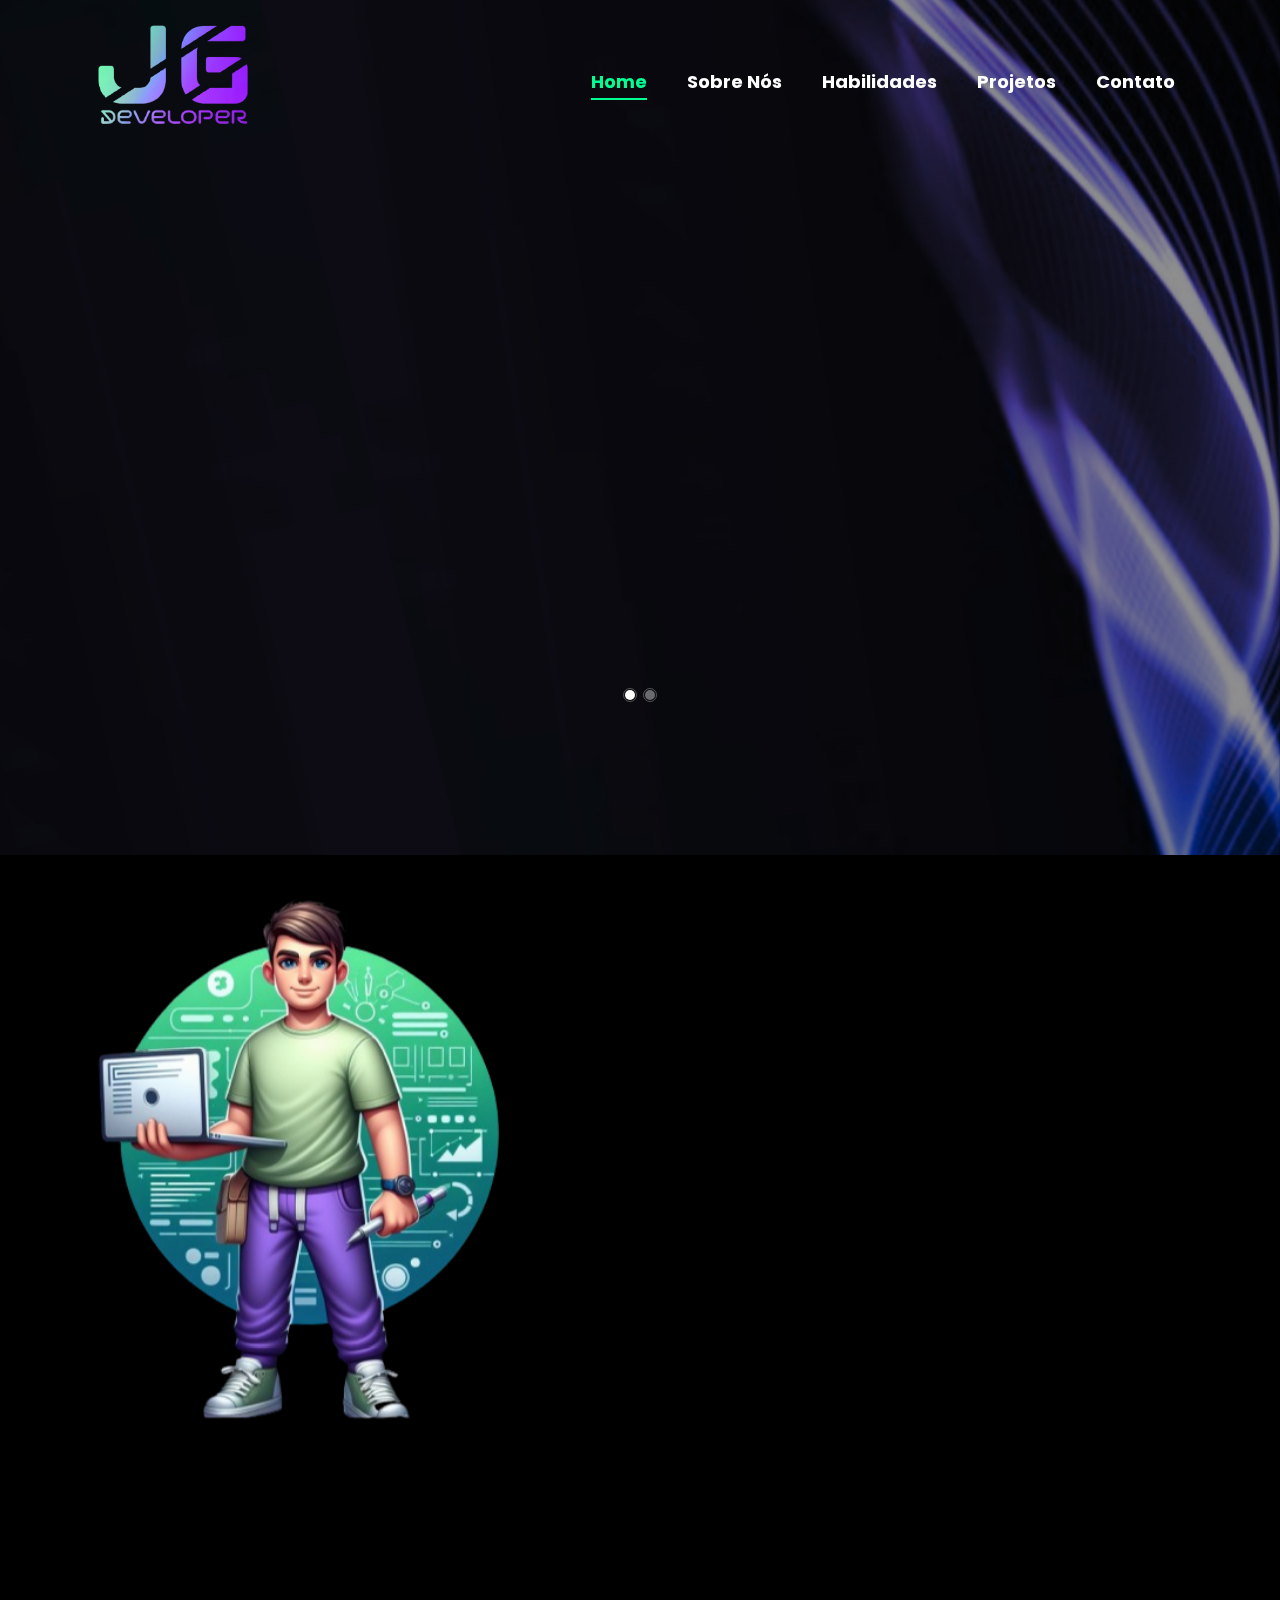
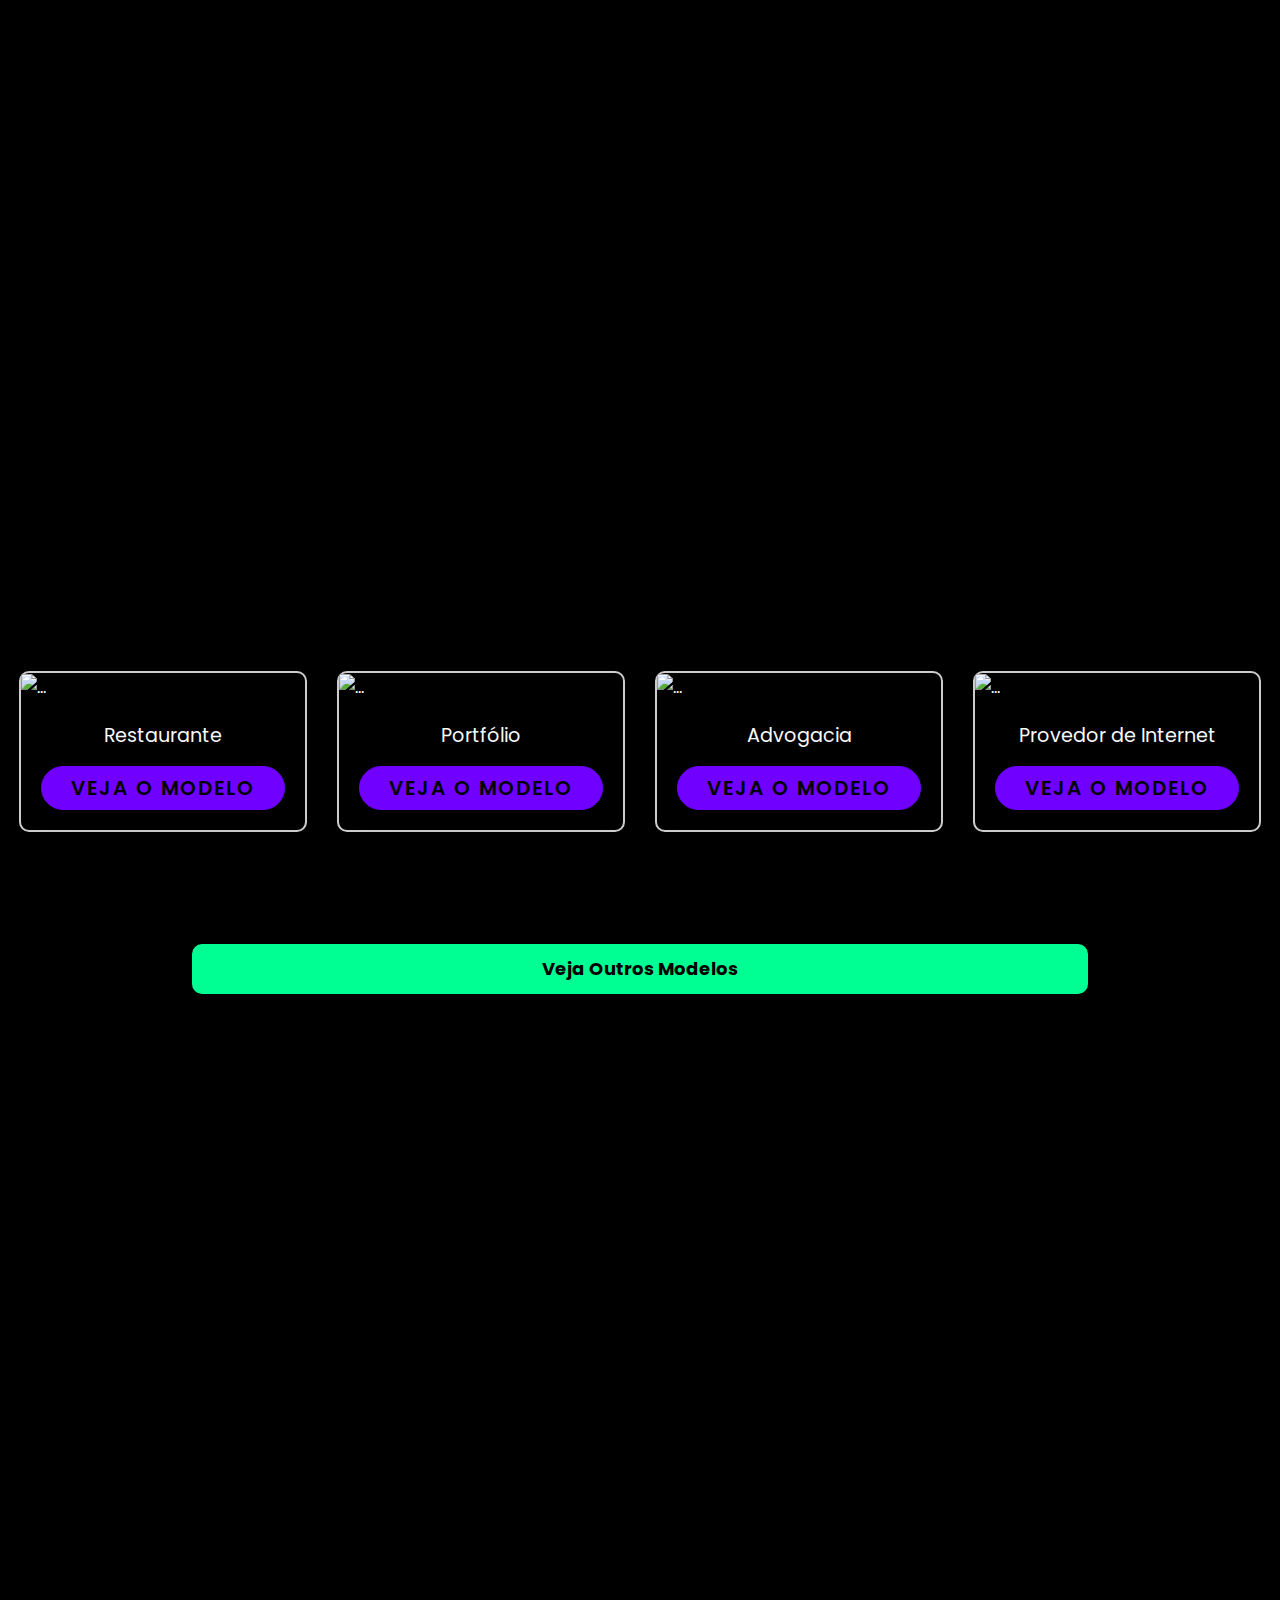
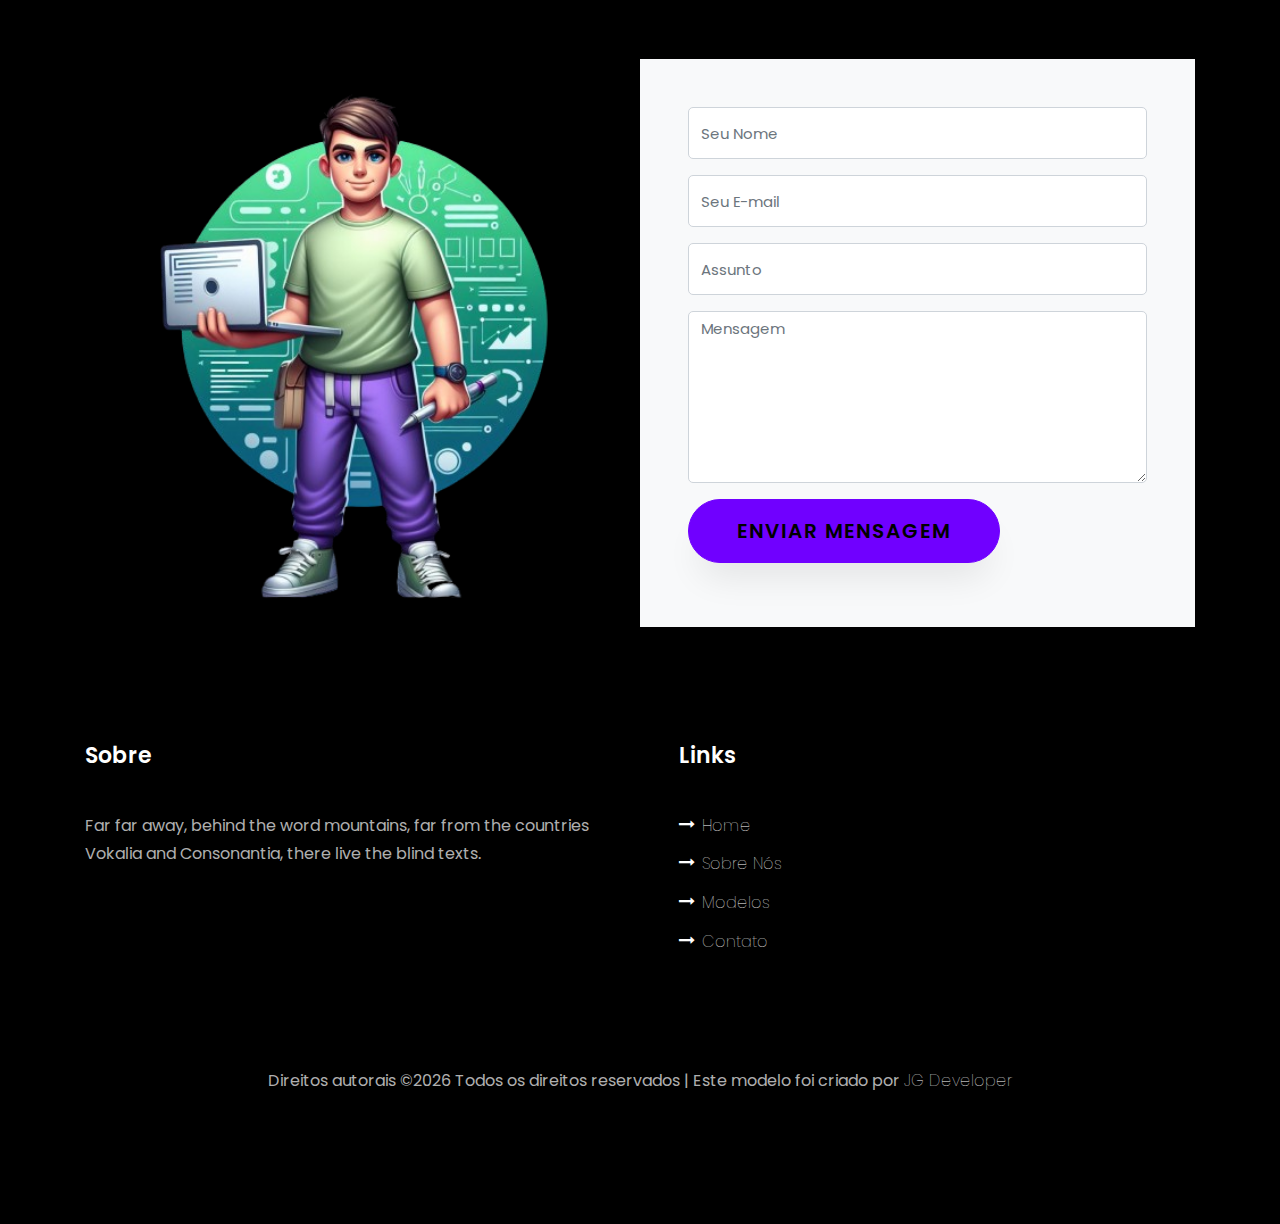
==== index.html @ 8cc82206 "Add files via upload" ====
<!DOCTYPE html>
<html lang="en">
  <head>
    <title>JG Developer | Construindo seu futuro digital 🚀</title>
    <meta charset="utf-8">
    <meta name="viewport" content="width=device-width, initial-scale=1, shrink-to-fit=no">
    
    <link href="https://fonts.googleapis.com/css?family=Poppins:100,200,300,400,500,600,700,800,900" rel="stylesheet">

    <!-- <link rel="stylesheet" href="css/open-iconic-bootstrap.min.css"> -->
    <link rel="stylesheet" href="css/animate.css">
    
    <link rel="stylesheet" href="css/owl.carousel.min.css">
    <link rel="stylesheet" href="css/owl.theme.default.min.css">
    <link rel="stylesheet" href="css/magnific-popup.css">

    <link rel="stylesheet" href="css/aos.css">

    <link rel="stylesheet" href="css/ionicons.min.css">
    <link href="https://cdn.jsdelivr.net/npm/bootstrap@5.3.2/dist/css/bootstrap.min.css" rel="stylesheet" integrity="sha384-T3c6CoIi6uLrA9TneNEoa7RxnatzjcDSCmG1MXxSR1GAsXEV/Dwwykc2MPK8M2HN" crossorigin="anonymous">
    <link rel="stylesheet" href="css/flaticon.css">
    <link rel="stylesheet" href="css/icomoon.css">
    <link rel="stylesheet" href="css/style.css">

	<link rel="preconnect" href="https://fonts.googleapis.com">
<link rel="preconnect" href="https://fonts.gstatic.com" crossorigin>
<link href="https://fonts.googleapis.com/css2?family=Poppins:ital,wght@0,100;0,200;0,300;0,400;0,500;0,600;0,700;0,800;0,900;1,100;1,200;1,300;1,400;1,500;1,600;1,700;1,800;1,900&display=swap" rel="stylesheet">
	<link rel="shortcut icon" href="images/favicon_io/android-chrome-192x192.png" type="image/x-icon">
  </head>
  <body data-spy="scroll" data-target=".site-navbar-target" data-offset="300">
	  
	  
    <nav class="navbar navbar-expand-lg navbar-dark ftco_navbar ftco-navbar-light site-navbar-target" id="ftco-navbar">
	    <div class="container">
	      <a class="navbar-brand" href="index.html"><img style="width: 170px;" src="images/logo-colorida.png" alt=""></a>
	      <button class="navbar-toggler js-fh5co-nav-toggle fh5co-nav-toggle" type="button" data-toggle="collapse" data-target="#ftco-nav" aria-controls="ftco-nav" aria-expanded="false" aria-label="Toggle navigation">
	        <span class="oi oi-menu"></span> Menu
	      </button>

	      <div class="collapse navbar-collapse" id="ftco-nav">
	        <ul class="navbar-nav nav ml-auto">
	          <li class="nav-item"><a href="#home-section" class="nav-link"><span>Home</span></a></li>
	          <li class="nav-item"><a href="#about-section" class="nav-link"><span>Sobre Nós</span></a></li>
	          <li class="nav-item"><a href="#skills-section" class="nav-link"><span>Habilidades</span></a></li>
	          <li class="nav-item"><a href="#blog-section" class="nav-link"><span>Projetos</span></a></li>
	          <li class="nav-item"><a href="#contact-section" class="nav-link"><span>Contato</span></a></li>
	        </ul>
	      </div>
	    </div>
	  </nav>
	  <section id="home-section" class="hero">
		  <div class="home-slider  owl-carousel">
	      <div class="slider-item" style="background-image:url(images/bg.png);">
	      	<div class="overlay"></div>
	        <div class="container">
	          <div class="row d-md-flex no-gutters slider-text align-items-end justify-content-end" data-scrollax-parent="true">
				<div class="one-third js-fullheight order-md-last img">

	          		<div class="overlay"></div>
	          	</div>
		          <div class="one-forth d-flex  align-items-center ftco-animate" data-scrollax=" properties: { translateY: '70%' }">
		          	<!-- <div class="text">
		          		<span class="subheading">Hello!</span>
			            <h1 class="mb-4 mt-3">I'm <span>Clark Thompson</span></h1>
			            <h2 class="mb-4">A Freelance Web Designer</h2>
			            <p><a href="#" class="btn btn-primary py-3 px-4">Hire me</a> <a href="#" class="btn btn-white btn-outline-white py-3 px-4">My works</a></p>
		            </div> -->
					<div class="text">
						<!-- <span class="subheading">Hello!</span> -->
					  <h1 class="mb-4 mt-3"> <span>Construindo o futuro digital.</span></h1>
					  <h2 class="mb-4">Explore nosso potencial digital.</h2>
					  <p><a href="#" class="btn btn-primary py-3 px-4">Fazer Contação</a> <a href="#" class="btn btn-white btn-outline-white py-3 px-4">Nossos Trabalhos</a></p>
				  </div>
		          </div>
	        	</div>
	        </div>
	      </div>

	      <div class="slider-item"  style="background-image:url(images/bg2.png);">
	      	<div class="overlay"></div>
	        <div class="container">
	          <div class="row d-flex no-gutters slider-text align-items-end justify-content-end" data-scrollax-parent="true">
	          	<div class="one-third js-fullheight order-md-last img">
	          		<div class="overlay"></div>
	          	</div>
		          <div class="one-forth d-flex align-items-center ftco-animate" data-scrollax=" properties: { translateY: '70%' }">
					<div class="text">
						<h1 class="mb-4 mt-3"><span>Construindo o Sucesso Digital</span></h1>
						<h2 class="mb-4">Desbloqueie Seu Potencial Digital</h2>
						<p><a href="#" class="btn btn-primary py-3 px-4">Comece Agora</a> <a href="#" class="btn btn-white btn-outline-white py-3 px-4">Ver Projetos</a></p>
					</div>
		          </div>
	        	</div>
	        </div>
	      </div>
	    </div>
    </section>

	<section class="ftco-about img ftco-section ftco-no-pb" id="about-section">
		<div class="container">
			<div class="row d-flex">
				<div class="col-md-6 col-lg-5 d-flex">
					<div class="img-about img d-flex align-items-stretch">
						<div class="overlay"></div>
						<div class="img d-flex align-self-stretch align-items-center" style="background-image:url(images/bg_1.png);"></div>
					</div>
				</div>
				<div class="col-md-6 col-lg-7 pl-lg-5 pb-5">
					<div class="row justify-content-start pb-3">
						<div class="col-md-12 heading-section ftco-animate">
							<h1 class="big">Sobre</h1>
							<h2 class="mb-4">Sobre Noós</h2>
							<h5>Somos desenvolvedores web apaixonados pela arte de criar experiências digitais envolventes e funcionais. Com uma sólida formação em tecnologia da informação e anos de experiência prática</h5>
							<ul class="about-info mt-4 px-md-0 px-2">
								<li class="d-flex"><span>Nome:</span> <span>JG Developer</span></li>
								<li class="d-flex"><span>Telefone:</span> <span>+37 9 9906-6606</span></li>
								<li class="d-flex"><span>Email:</span> <span>contato@jgdeveloper.com.br</span></li>
							</ul>
						</div>
					</div>
					<div class="counter-wrap ftco-animate d-flex mt-md-3">
						<div class="text">
							<p class="mb-4">
								<span class="number" data-number="50">0</span>
								<span>Projetos completos</span>
							</p>
							<p><a href="#" class="btn btn-primary py-3 px-3">Fazer Cotação</a></p>
						</div>
					</div>
				</div>
			</div>
		</div>
	</section>
	
    <!-- <section class="ftco-section ftco-no-pb" id="resume-section">
    	<div class="container">
    		<div class="row justify-content-center pb-5">
          <div class="col-md-10 heading-section text-center ftco-animate">
          	<h1 class="big big-2">Resume</h1>
            <h2 class="mb-4">Resume</h2>
            <p>A small river named Duden flows by their place and supplies it with the necessary regelialia. It is a paradisematic country, in which roasted parts of sentences fly into your mouth.</p>
          </div>
        </div>
    		<div class="row">
    			<div class="col-md-6">
    				<div class="resume-wrap ftco-animate">
    					<span class="date">2014-2015</span>
    					<h2>Master Degree of Design</h2>
    					<span class="position">Cambridge University</span>
    					<p class="mt-4">A small river named Duden flows by their place and supplies it with the necessary regelialia. It is a paradisematic country, in which roasted parts of sentences fly into your mouth.</p>
    				</div>
    				<div class="resume-wrap ftco-animate">
    					<span class="date">2014-2015</span>
    					<h2>Bachelor's Degree of C.A</h2>
    					<span class="position">Cambridge University</span>
    					<p class="mt-4">A small river named Duden flows by their place and supplies it with the necessary regelialia. It is a paradisematic country, in which roasted parts of sentences fly into your mouth.</p>
    				</div>
    				<div class="resume-wrap ftco-animate">
    					<span class="date">2014-2015</span>
    					<h2>Diploma in Computer</h2>
    					<span class="position">Cambridge University</span>
    					<p class="mt-4">A small river named Duden flows by their place and supplies it with the necessary regelialia. It is a paradisematic country, in which roasted parts of sentences fly into your mouth.</p>
    				</div>
    			</div>

    			<div class="col-md-6">
    				<div class="resume-wrap ftco-animate">
    					<span class="date">2014-2015</span>
    					<h2>Art &amp; Creative Director</h2>
    					<span class="position">Cambridge University</span>
    					<p class="mt-4">A small river named Duden flows by their place and supplies it with the necessary regelialia. It is a paradisematic country, in which roasted parts of sentences fly into your mouth.</p>
    				</div>
    				<div class="resume-wrap ftco-animate">
    					<span class="date">2014-2015</span>
    					<h2>Wordpress Developer</h2>
    					<span class="position">Cambridge University</span>
    					<p class="mt-4">A small river named Duden flows by their place and supplies it with the necessary regelialia. It is a paradisematic country, in which roasted parts of sentences fly into your mouth.</p>
    				</div>
    				<div class="resume-wrap ftco-animate">
    					<span class="date">2017-2018</span>
    					<h2>UI/UX Designer</h2>
    					<span class="position">Cambridge University</span>
    					<p class="mt-4">A small river named Duden flows by their place and supplies it with the necessary regelialia. It is a paradisematic country, in which roasted parts of sentences fly into your mouth.</p>
    				</div>
    			</div>
    		</div>
    		<div class="row justify-content-center mt-5">
    			<div class="col-md-6 text-center ftco-animate">
    				<p><a href="#" class="btn btn-primary py-4 px-5">Download CV</a></p>
    			</div>
    		</div>
    	</div>
    </section> -->

    <!-- <section class="ftco-section" id="services-section">
    	<div class="container">
    		<div class="row justify-content-center py-5 mt-5">
          <div class="col-md-12 heading-section text-center ftco-animate">
          	<h1 class="big big-2">Services</h1>
            <h2 class="mb-4">Services</h2>
            <p>Far far away, behind the word mountains, far from the countries Vokalia and Consonantia</p>
          </div>
        </div>
    		<div class="row">
					<div class="col-md-4 text-center d-flex ftco-animate">
						<a href="#" class="services-1">
							<span class="icon">
								<i class="flaticon-analysis"></i>
							</span>
							<div class="desc">
								<h3 class="mb-5">Web Design</h3>
							</div>
						</a>
					</div>
					<div class="col-md-4 text-center d-flex ftco-animate">
						<a href="#" class="services-1">
							<span class="icon">
								<i class="flaticon-flasks"></i>
							</span>
							<div class="desc">
								<h3 class="mb-5">Phtography</h3>
							</div>
						</a>
					</div>
					<div class="col-md-4 text-center d-flex ftco-animate">
						<a href="#" class="services-1">
							<span class="icon">
								<i class="flaticon-ideas"></i>
							</span>
							<div class="desc">
								<h3 class="mb-5">Web Developer</h3>
							</div>
						</a>
					</div>

					<div class="col-md-4 text-center d-flex ftco-animate">
						<a href="#" class="services-1">
							<span class="icon">
								<i class="flaticon-analysis"></i>
							</span>
							<div class="desc">
								<h3 class="mb-5">App Developing</h3>
							</div>
						</a>
					</div>
					<div class="col-md-4 text-center d-flex ftco-animate">
						<a href="#" class="services-1">
							<span class="icon">
								<i class="flaticon-flasks"></i>
							</span>
							<div class="desc">
								<h3 class="mb-5">Branding</h3>
							</div>
						</a>
					</div>
					<div class="col-md-4 text-center d-flex ftco-animate">
						<a href="#" class="services-1">
							<span class="icon">
								<i class="flaticon-ideas"></i>
							</span>
							<div class="desc">
								<h3 class="mb-5">Product Strategy</h3>
							</div>
						</a>
					</div>
				</div>
    	</div>
    </section> -->

		
		<section class="ftco-section" id="skills-section">
			<div class="container">
				<div class="row justify-content-center pb-5">
          <div class="col-md-12 heading-section text-center ftco-animate">
          	<h1 class="big big-2">Habilidades</h1>
            <h2 class="mb-4">Nossas Habilidades</h2>
            <!-- <p>Far far away, behind the word mountains, far from the countries Vokalia and Consonantia</p> -->
          </div>
        </div>
				<div class="row">
					<div class="col-md-6 animate-box">
						<div class="progress-wrap ftco-animate">
							<h3>Photoshop</h3>
							<div class="progress">
							 	<div class="progress-bar color-1" role="progressbar" aria-valuenow="90"
							  	aria-valuemin="0" aria-valuemax="100" style="width:90%">
							    <span>90%</span>
							  	</div>
							</div>
						</div>
					</div>
					<div class="col-md-6 animate-box">
						<div class="progress-wrap ftco-animate">
							<h3>CSS</h3>
							<div class="progress">
							 	<div class="progress-bar color-2" role="progressbar" aria-valuenow="95"
							  	aria-valuemin="0" aria-valuemax="100" style="width:95%">
							    <span>95%</span>
							  	</div>
							</div>
						</div>
					</div>
					<div class="col-md-6 animate-box">
						<div class="progress-wrap ftco-animate">
							<h3>HTML5</h3>
							<div class="progress">
							 	<div class="progress-bar color-3" role="progressbar" aria-valuenow="100"
							  	aria-valuemin="0" aria-valuemax="100" style="width:100%">
							    <span>100%</span>
							  	</div>
							</div>
						</div>
					</div>
					<div class="col-md-6 animate-box">
						<div class="progress-wrap ftco-animate">
							<h3>Java Script</h3>
							<div class="progress">
							 	<div class="progress-bar color-4" role="progressbar" aria-valuenow="80"
							  	aria-valuemin="0" aria-valuemax="100" style="width:80%">
							    <span>80%</span>
							  	</div>
							</div>
						</div>
					</div>
					<div class="col-md-6 animate-box">
						<div class="progress-wrap ftco-animate">
							<h3>Flask</h3>
							<div class="progress">
							 	<div class="progress-bar color-5" role="progressbar" aria-valuenow="73"
							  	aria-valuemin="0" aria-valuemax="100" style="width:73%">
							    <span>73%</span>
							  	</div>
							</div>
						</div>
					</div>
					<div class="col-md-6 animate-box">
						<div class="progress-wrap ftco-animate">
							<h3>SASS</h3>
							<div class="progress">
							 	<div class="progress-bar color-6" role="progressbar" aria-valuenow="75"
							  	aria-valuemin="0" aria-valuemax="100" style="width:75%">
							    <span>75%</span>
							  	</div>
							</div>
						</div>
					</div>
				</div>
			</div>
		</section>
 
<!-- 
    <section class="ftco-section ftco-project" id="projects-section">
    	<div class="container">
    		<div class="row justify-content-center pb-5">
          <div class="col-md-12 heading-section text-center ftco-animate">
          	<h1 class="big big-2">Projects</h1>
            <h2 class="mb-4">Our Projects</h2>
            <p>Far far away, behind the word mountains, far from the countries Vokalia and Consonantia</p>
          </div>
        </div>
    		<div class="row">
    			<div class="col-md-4">
    				<div class="project img ftco-animate d-flex justify-content-center align-items-center" style="background-image: url(images/project-4.jpg);">
    					<div class="overlay"></div>
	    				<div class="text text-center p-4">
	    					<h3><a href="#">Branding &amp; Illustration Design</a></h3>
	    					<span>Web Design</span>
	    				</div>
    				</div>
  				</div>
  				<div class="col-md-8">
    				<div class="project img ftco-animate d-flex justify-content-center align-items-center" style="background-image: url(images/project-5.jpg);">
    					<div class="overlay"></div>
	    				<div class="text text-center p-4">
	    					<h3><a href="#">Branding &amp; Illustration Design</a></h3>
	    					<span>Web Design</span>
	    				</div>
    				</div>
  				</div>

    			<div class="col-md-8">
    				<div class="project img ftco-animate d-flex justify-content-center align-items-center" style="background-image: url(images/project-1.jpg);">
    					<div class="overlay"></div>
	    				<div class="text text-center p-4">
	    					<h3><a href="#">Branding &amp; Illustration Design</a></h3>
	    					<span>Web Design</span>
	    				</div>
    				</div>

    				<div class="project img ftco-animate d-flex justify-content-center align-items-center" style="background-image: url(images/project-6.jpg);">
    					<div class="overlay"></div>
	    				<div class="text text-center p-4">
	    					<h3><a href="#">Branding &amp; Illustration Design</a></h3>
	    					<span>Web Design</span>
	    				</div>
    				</div>
    			</div>
    			<div class="col-md-4">
    				<div class="row">
    					<div class="col-md-12">
		    				<div class="project img ftco-animate d-flex justify-content-center align-items-center" style="background-image: url(images/project-2.jpg);">
		    					<div class="overlay"></div>
			    				<div class="text text-center p-4">
			    					<h3><a href="#">Branding &amp; Illustration Design</a></h3>
			    					<span>Web Design</span>
			    				</div>
		    				</div>
	    				</div>
	    				<div class="col-md-12">
		    				<div class="project img ftco-animate d-flex justify-content-center align-items-center" style="background-image: url(images/project-3.jpg);">
		    					<div class="overlay"></div>
			    				<div class="text text-center p-4">
			    					<h3><a href="#">Branding &amp; Illustration Design</a></h3>
			    					<span>Web Design</span>
			    				</div>
		    				</div>
	    				</div>
    				</div>
    			</div>
    		</div>
    	</div>
    </section> -->

	<div class="col-md-12 heading-section text-center ftco-animate">
		<h2 class="mb-4">Modelos Selecionados</h2>
		<h1 class="big big-2">Modelos</h1>
	  <!-- <p>Far far away, behind the word mountains, far from the countries Vokalia and Consonantia</p> -->
	</div>
	<section class="ftco-section" id="blog-section">

			<div class="row">
				<div class="col-sm-6 col-md-4 col-lg-3">
					<div class=" special-card" style="width: 18rem;">
						<img src="..." class="card-img-top" alt="...">
						<div class="card-body">
							<h5 class="card-title text-light">Restaurante</h5>
							<a href="#" class="btn btn-primary" style="margin-left: auto;justify-content: center;display: flex;">Veja o modelo</a>
						</div>
					</div>
				</div>
	
				<div class="col-sm-6 col-md-4 col-lg-3">
					<div class=" special-card" style="width: 18rem;">
						<img src="..." class="card-img-top" alt="...">
						<div class="card-body">
							<h5 class="card-title text-light">Portfólio</h5>
							<a href="#" class="btn btn-primary" style="margin-left: auto;justify-content: center;display: flex;">Veja o modelo</a>
						</div>
					</div>
				</div>
	
				<div class="col-sm-6 col-md-4 col-lg-3">
					<div class=" special-card" style="width: 18rem;">
						<img src="..." class="card-img-top" alt="...">
						<div class="card-body">
							<h5 class="card-title text-light">Advogacia</h5>
							<a href="#" class="btn btn-primary" style="margin-left: auto;justify-content: center;display: flex;">Veja o modelo</a>
						</div>
					</div>
				</div>
	
				<div class="col-sm-6 col-md-4 col-lg-3">
					<div class=" special-card" style="width: 18rem;">
						<img src="..." class="card-img-top" alt="...">
						<div class="card-body">
							<h5 class="card-title text-light">Provedor de Internet</h5>
							<a href="#" class="btn btn-primary" style="margin-left: auto;justify-content: center;display: flex;">Veja o modelo</a>
						</div>
					</div>
				</div>
			</div> 

		</section>
		<div class="buttonola-container" style="display: block; text-align: center; margin-bottom: 5%;">
			<div class="buttonola" style="display: block;"><button>Veja Outros Modelos</button></div>
		</div>



    <section class="ftco-section contact-section ftco-no-pb" id="contact-section">
      <div class="container">
      	<div class="row justify-content-center mb-5 pb-3">
          <div class="col-md-7 heading-section text-center ftco-animate">
            <h1 class="big big-2">Contato</h1>
            <h2 class="mb-4">Contate Me</h2>
          </div>
        </div>

        <div class="row d-flex contact-info mb-5">

			<div class="col-md-6 col-lg-3 d-flex ftco-animate">
				<div class="align-self-stretch box p-4 text-center">
					<div class="icon d-flex align-items-center justify-content-center">
					  <svg style="height: 50px;" xmlns="http://www.w3.org/2000/svg" viewBox="0 0 448 512"><!--!Font Awesome Free 6.5.1 by @fontawesome - https://fontawesome.com License - https://fontawesome.com/license/free Copyright 2024 Fonticons, Inc.--><path fill="#7000ff" d="M380.9 97.1C339 55.1 283.2 32 223.9 32c-122.4 0-222 99.6-222 222 0 39.1 10.2 77.3 29.6 111L0 480l117.7-30.9c32.4 17.7 68.9 27 106.1 27h.1c122.3 0 224.1-99.6 224.1-222 0-59.3-25.2-115-67.1-157zm-157 341.6c-33.2 0-65.7-8.9-94-25.7l-6.7-4-69.8 18.3L72 359.2l-4.4-7c-18.5-29.4-28.2-63.3-28.2-98.2 0-101.7 82.8-184.5 184.6-184.5 49.3 0 95.6 19.2 130.4 54.1 34.8 34.9 56.2 81.2 56.1 130.5 0 101.8-84.9 184.6-186.6 184.6zm101.2-138.2c-5.5-2.8-32.8-16.2-37.9-18-5.1-1.9-8.8-2.8-12.5 2.8-3.7 5.6-14.3 18-17.6 21.8-3.2 3.7-6.5 4.2-12 1.4-32.6-16.3-54-29.1-75.5-66-5.7-9.8 5.7-9.1 16.3-30.3 1.8-3.7 .9-6.9-.5-9.7-1.4-2.8-12.5-30.1-17.1-41.2-4.5-10.8-9.1-9.3-12.5-9.5-3.2-.2-6.9-.2-10.6-.2-3.7 0-9.7 1.4-14.8 6.9-5.1 5.6-19.4 19-19.4 46.3 0 27.3 19.9 53.7 22.6 57.4 2.8 3.7 39.1 59.7 94.8 83.8 35.2 15.2 49 16.5 66.6 13.9 10.7-1.6 32.8-13.4 37.4-26.4 4.6-13 4.6-24.1 3.2-26.4-1.3-2.5-5-3.9-10.5-6.6z"/></svg>
					</div>
					<h4 class="mb-4">WhatsApp</h4>
				  <h5><a href="tel://37999066606" style="color: var(--verde-color);font-weight: bold;">(037) 9 9906-6606</a></h5>
				</div>
			</div>
			<div class="col-md-6 col-lg-3 d-flex ftco-animate">
				<div class="align-self-stretch box p-4 text-center">
					<div class="icon d-flex align-items-center justify-content-center">
					  <svg xmlns="http://www.w3.org/2000/svg" style="height: 50px;" viewBox="0 0 512 512"><!--!Font Awesome Free 6.5.1 by @fontawesome - https://fontawesome.com License - https://fontawesome.com/license/free Copyright 2024 Fonticons, Inc.--><path fill="#7000ff" d="M48 64C21.5 64 0 85.5 0 112c0 15.1 7.1 29.3 19.2 38.4L236.8 313.6c11.4 8.5 27 8.5 38.4 0L492.8 150.4c12.1-9.1 19.2-23.3 19.2-38.4c0-26.5-21.5-48-48-48H48zM0 176V384c0 35.3 28.7 64 64 64H448c35.3 0 64-28.7 64-64V176L294.4 339.2c-22.8 17.1-54 17.1-76.8 0L0 176z"/></svg>
					</div>
					<h5 class="mb-4">Endereço de E-mail</h5
						>
				  <h6 ><a   style="color: var(--verde-color);font-weight: bold;"href="mailto:contato@jgdeveloper.com.br">contato@jgdeveloper.com.br</a></h6>
				</div>
			</div>
			<div class="col-md-6 col-lg-3 d-flex ftco-animate">
				<div class="align-self-stretch box p-4 text-center">
					<div class="icon d-flex align-items-center justify-content-center">
					  <svg style="height: 50px;" xmlns="http://www.w3.org/2000/svg" viewBox="0 0 448 512"><!--!Font Awesome Free 6.5.1 by @fontawesome - https://fontawesome.com License - https://fontawesome.com/license/free Copyright 2024 Fonticons, Inc.--><path fill="#7000ff" d="M224.1 141c-63.6 0-114.9 51.3-114.9 114.9s51.3 114.9 114.9 114.9S339 319.5 339 255.9 287.7 141 224.1 141zm0 189.6c-41.1 0-74.7-33.5-74.7-74.7s33.5-74.7 74.7-74.7 74.7 33.5 74.7 74.7-33.6 74.7-74.7 74.7zm146.4-194.3c0 14.9-12 26.8-26.8 26.8-14.9 0-26.8-12-26.8-26.8s12-26.8 26.8-26.8 26.8 12 26.8 26.8zm76.1 27.2c-1.7-35.9-9.9-67.7-36.2-93.9-26.2-26.2-58-34.4-93.9-36.2-37-2.1-147.9-2.1-184.9 0-35.8 1.7-67.6 9.9-93.9 36.1s-34.4 58-36.2 93.9c-2.1 37-2.1 147.9 0 184.9 1.7 35.9 9.9 67.7 36.2 93.9s58 34.4 93.9 36.2c37 2.1 147.9 2.1 184.9 0 35.9-1.7 67.7-9.9 93.9-36.2 26.2-26.2 34.4-58 36.2-93.9 2.1-37 2.1-147.8 0-184.8zM398.8 388c-7.8 19.6-22.9 34.7-42.6 42.6-29.5 11.7-99.5 9-132.1 9s-102.7 2.6-132.1-9c-19.6-7.8-34.7-22.9-42.6-42.6-11.7-29.5-9-99.5-9-132.1s-2.6-102.7 9-132.1c7.8-19.6 22.9-34.7 42.6-42.6 29.5-11.7 99.5-9 132.1-9s102.7-2.6 132.1 9c19.6 7.8 34.7 22.9 42.6 42.6 11.7 29.5 9 99.5 9 132.1s2.7 102.7-9 132.1z"/></svg>
					</div>
					<h4 class="mb-4">Instagram</h4>
				  <h5><a  style="color: var(--verde-color);font-weight: bold;" href="#">jgdeveloper_web</a></h5>
				</div>
			</div>
			<div class="col-md-6 col-lg-3 d-flex ftco-animate">
			  <div class="align-self-stretch box p-4 text-center">
				  <div class="icon d-flex align-items-center justify-content-center">
					  <svg style="height: 50px;" xmlns="http://www.w3.org/2000/svg" viewBox="0 0 512 512"><!--!Font Awesome Free 6.5.1 by @fontawesome - https://fontawesome.com License - https://fontawesome.com/license/free Copyright 2024 Fonticons, Inc.--><path fill="#7000ff" d="M459.4 151.7c.3 4.5 .3 9.1 .3 13.6 0 138.7-105.6 298.6-298.6 298.6-59.5 0-114.7-17.2-161.1-47.1 8.4 1 16.6 1.3 25.3 1.3 49.1 0 94.2-16.6 130.3-44.8-46.1-1-84.8-31.2-98.1-72.8 6.5 1 13 1.6 19.8 1.6 9.4 0 18.8-1.3 27.6-3.6-48.1-9.7-84.1-52-84.1-103v-1.3c14 7.8 30.2 12.7 47.4 13.3-28.3-18.8-46.8-51-46.8-87.4 0-19.5 5.2-37.4 14.3-53 51.7 63.7 129.3 105.3 216.4 109.8-1.6-7.8-2.6-15.9-2.6-24 0-57.8 46.8-104.9 104.9-104.9 30.2 0 57.5 12.7 76.7 33.1 23.7-4.5 46.5-13.3 66.6-25.3-7.8 24.4-24.4 44.8-46.1 57.8 21.1-2.3 41.6-8.1 60.4-16.2-14.3 20.8-32.2 39.3-52.6 54.3z"/></svg>
				  </div>
				  <h4 class="mb-4">Twitter</h4>
				<h5><a href="#"  style="color: var(--verde-color);font-weight: bold;">jgdeveloper_web</a></h5>
			  </div>
		  </div>
        </div>

        <div class="row no-gutters block-9">
          <div class="col-md-6 order-md-last d-flex">
            <form action="#" class="bg-light p-4 p-md-5 contact-form">
              <div class="form-group">
                <input type="text" class="form-control" placeholder="Seu Nome">
              </div>
              <div class="form-group">
                <input type="text" class="form-control" placeholder="Seu E-mail">
              </div>
              <div class="form-group">
                <input type="text" class="form-control" placeholder="Assunto">
              </div>
              <div class="form-group">
                <textarea name="" id="" cols="30" rows="7" class="form-control" placeholder="Mensagem"></textarea>
              </div>
              <div class="form-group">
                <input type="submit" value="Enviar Mensagem" class="btn btn-primary py-3 px-5">
              </div>
            </form>
          
          </div>

          <div class="col-md-6 d-flex">
          	<div class="img" style="background-image: url(images/bg_1.png);"></div>
          </div>
        </div>
      </div>
    </section>

		

    <footer class="ftco-footer ftco-section text-light">
      <div class="container">
        <div class="row mb-5">
          <div class="col-md">
            <div class="ftco-footer-widget mb-4">
              <h2 class="ftco-heading-2">Sobre</h2>
              <p>Far far away, behind the word mountains, far from the countries Vokalia and Consonantia, there live the blind texts.</p>
              <ul class="ftco-footer-social list-unstyled float-md-left float-lft mt-5">
                <li class="ftco-animate"><a href="#"><span class="icon-twitter"></span></a></li>
                <li class="ftco-animate"><a href="#"><span class="icon-facebook"></span></a></li>
                <li class="ftco-animate"><a href="#"><span class="icon-instagram"></span></a></li>
              </ul>
            </div>
          </div>
          <div class="col-md">
            <div class="ftco-footer-widget mb-4 ml-md-4">
              <h2 class="ftco-heading-2">Links</h2>
              <ul class="list-unstyled">
                <li><a href="#"><span class="icon-long-arrow-right mr-2"></span>Home</a></li>
                <li><a href="#"><span class="icon-long-arrow-right mr-2"></span>Sobre Nós</a></li>
                <li><a href="#"><span class="icon-long-arrow-right mr-2"></span>Modelos</a></li>
                <li><a href="#"><span class="icon-long-arrow-right mr-2"></span>Contato</a></li>
              </ul>
            </div>
          </div>

        </div>
        <div class="row">
          <div class="col-md-12 text-center">

            <p><!-- Link back to Colorlib can't be removed. Template is licensed under CC BY 3.0. -->
				Direitos autorais ©<script>document.write(new Date().getFullYear());</script> Todos os direitos reservados | Este modelo foi criado por <a href="https://jgdeveloper.com.br" target="_blank">JG Developer</a>
  <!-- Link back to Colorlib can't be removed. Template is licensed under CC BY 3.0. --></p>
          </div>
        </div>
      </div>
    </footer>
    
  

  <!-- loader -->
  <div id="ftco-loader" class="show fullscreen"><svg class="circular" width="48px" height="48px"><circle class="path-bg" cx="24" cy="24" r="22" fill="none" stroke-width="4" stroke="#eeeeee"/><circle class="path" cx="24" cy="24" r="22" fill="none" stroke-width="4" stroke-miterlimit="10" stroke="#F96D00"/></svg></div>


  <script src="js/jquery.min.js"></script>
  <script src="js/jquery-migrate-3.0.1.min.js"></script>
  <script src="js/popper.min.js"></script>
  <script src="js/bootstrap.min.js"></script>
  <script src="js/jquery.easing.1.3.js"></script>
  <script src="js/jquery.waypoints.min.js"></script>
  <script src="js/jquery.stellar.min.js"></script>
  <script src="js/owl.carousel.min.js"></script>
  <script src="js/jquery.magnific-popup.min.js"></script>
  <script src="js/aos.js"></script>
  <script src="js/jquery.animateNumber.min.js"></script>
  <script src="js/scrollax.min.js"></script>
  
  <script src="js/main.js"></script>
    
  </body>
</html>
---- css/flaticon.css ----
/*
  	Flaticon icon font: Flaticon
  	Creation date: 04/01/2019 13:45
  	*/


@font-face {
  font-family: "Flaticon";
  src: url("../fonts/flaticon/font/Flaticon.eot");
  src: url("../fonts/flaticon/font/Flaticon.eot?#iefix") format("embedded-opentype"),
       url("../fonts/flaticon/font/Flaticon.woff") format("woff"),
       url("../fonts/flaticon/font/Flaticon.ttf") format("truetype"),
       url("../fonts/flaticon/font/Flaticon.svg#Flaticon") format("svg");
  font-weight: normal;
  font-style: normal;
}

@media screen and (-webkit-min-device-pixel-ratio:0) {
  @font-face {
    font-family: "Flaticon";
    src: url("../fonts/flaticon/font/Flaticon.svg#Flaticon") format("svg");
  }
}

[class^="flaticon-"]:before, [class*=" flaticon-"]:before,
[class^="flaticon-"]:after, [class*=" flaticon-"]:after {   
  font-family: Flaticon;
  font-style: normal;
  font-weight: normal;
  font-variant: normal;
  text-transform: none;
  line-height: 1;

  /* Better Font Rendering =========== */
  -webkit-font-smoothing: antialiased;
  -moz-osx-font-smoothing: grayscale;
}

.flaticon-ideas:before { content: "\f100"; }
.flaticon-flasks:before { content: "\f101"; }
.flaticon-analysis:before { content: "\f102"; }
.flaticon-ux-design:before { content: "\f103"; }
.flaticon-web-design:before { content: "\f104"; }
.flaticon-idea:before { content: "\f105"; }
.flaticon-innovation:before { content: "\f106"; }
---- css/icomoon.css ----
@font-face {
  font-family: 'icomoon';
  src:  url('../fonts/icomoon/icomoon.eot?6tt51o');
  src:  url('../fonts/icomoon/icomoon.eot?6tt51o#iefix') format('embedded-opentype'),
    url('../fonts/icomoon/icomoon.ttf?6tt51o') format('truetype'),
    url('../fonts/icomoon/icomoon.woff?6tt51o') format('woff'),
    url('../fonts/icomoon/icomoon.svg?6tt51o#icomoon') format('svg');
  font-weight: normal;
  font-style: normal;
}

[class^="icon-"], [class*=" icon-"] {
  /* use !important to prevent issues with browser extensions that change fonts */
  font-family: 'icomoon' !important;
  speak: none;
  font-style: normal;
  font-weight: normal;
  font-variant: normal;
  text-transform: none;
  line-height: 1;

  /* Better Font Rendering =========== */
  -webkit-font-smoothing: antialiased;
  -moz-osx-font-smoothing: grayscale;
}

.icon-asterisk:before {
  content: "\f069";
}
.icon-plus:before {
  content: "\f067";
}
.icon-question:before {
  content: "\f128";
}
.icon-minus:before {
  content: "\f068";
}
.icon-glass:before {
  content: "\f000";
}
.icon-music:before {
  content: "\f001";
}
.icon-search:before {
  content: "\f002";
}
.icon-envelope-o:before {
  content: "\f003";
}
.icon-heart:before {
  content: "\f004";
}
.icon-star:before {
  content: "\f005";
}
.icon-star-o:before {
  content: "\f006";
}
.icon-user:before {
  content: "\f007";
}
.icon-film:before {
  content: "\f008";
}
.icon-th-large:before {
  content: "\f009";
}
.icon-th:before {
  content: "\f00a";
}
.icon-th-list:before {
  content: "\f00b";
}
.icon-check:before {
  content: "\f00c";
}
.icon-close:before {
  content: "\f00d";
}
.icon-remove:before {
  content: "\f00d";
}
.icon-times:before {
  content: "\f00d";
}
.icon-search-plus:before {
  content: "\f00e";
}
.icon-search-minus:before {
  content: "\f010";
}
.icon-power-off:before {
  content: "\f011";
}
.icon-signal:before {
  content: "\f012";
}
.icon-cog:before {
  content: "\f013";
}
.icon-gear:before {
  content: "\f013";
}
.icon-trash-o:before {
  content: "\f014";
}
.icon-home:before {
  content: "\f015";
}
.icon-file-o:before {
  content: "\f016";
}
.icon-clock-o:before {
  content: "\f017";
}
.icon-road:before {
  content: "\f018";
}
.icon-download:before {
  content: "\f019";
}
.icon-arrow-circle-o-down:before {
  content: "\f01a";
}
.icon-arrow-circle-o-up:before {
  content: "\f01b";
}
.icon-inbox:before {
  content: "\f01c";
}
.icon-play-circle-o:before {
  content: "\f01d";
}
.icon-repeat:before {
  content: "\f01e";
}
.icon-rotate-right:before {
  content: "\f01e";
}
.icon-refresh:before {
  content: "\f021";
}
.icon-list-alt:before {
  content: "\f022";
}
.icon-lock:before {
  content: "\f023";
}
.icon-flag:before {
  content: "\f024";
}
.icon-headphones:before {
  content: "\f025";
}
.icon-volume-off:before {
  content: "\f026";
}
.icon-volume-down:before {
  content: "\f027";
}
.icon-volume-up:before {
  content: "\f028";
}
.icon-qrcode:before {
  content: "\f029";
}
.icon-barcode:before {
  content: "\f02a";
}
.icon-tag:before {
  content: "\f02b";
}
.icon-tags:before {
  content: "\f02c";
}
.icon-book:before {
  content: "\f02d";
}
.icon-bookmark:before {
  content: "\f02e";
}
.icon-print:before {
  content: "\f02f";
}
.icon-camera:before {
  content: "\f030";
}
.icon-font:before {
  content: "\f031";
}
.icon-bold:before {
  content: "\f032";
}
.icon-italic:before {
  content: "\f033";
}
.icon-text-height:before {
  content: "\f034";
}
.icon-text-width:before {
  content: "\f035";
}
.icon-align-left:before {
  content: "\f036";
}
.icon-align-center:before {
  content: "\f037";
}
.icon-align-right:before {
  content: "\f038";
}
.icon-align-justify:before {
  content: "\f039";
}
.icon-list:before {
  content: "\f03a";
}
.icon-dedent:before {
  content: "\f03b";
}
.icon-outdent:before {
  content: "\f03b";
}
.icon-indent:before {
  content: "\f03c";
}
.icon-video-camera:before {
  content: "\f03d";
}
.icon-image:before {
  content: "\f03e";
}
.icon-photo:before {
  content: "\f03e";
}
.icon-picture-o:before {
  content: "\f03e";
}
.icon-pencil:before {
  content: "\f040";
}
.icon-map-marker:before {
  content: "\f041";
}
.icon-adjust:before {
  content: "\f042";
}
.icon-tint:before {
  content: "\f043";
}
.icon-edit:before {
  content: "\f044";
}
.icon-pencil-square-o:before {
  content: "\f044";
}
.icon-share-square-o:before {
  content: "\f045";
}
.icon-check-square-o:before {
  content: "\f046";
}
.icon-arrows:before {
  content: "\f047";
}
.icon-step-backward:before {
  content: "\f048";
}
.icon-fast-backward:before {
  content: "\f049";
}
.icon-backward:before {
  content: "\f04a";
}
.icon-play:before {
  content: "\f04b";
}
.icon-pause:before {
  content: "\f04c";
}
.icon-stop:before {
  content: "\f04d";
}
.icon-forward:before {
  content: "\f04e";
}
.icon-fast-forward:before {
  content: "\f050";
}
.icon-step-forward:before {
  content: "\f051";
}
.icon-eject:before {
  content: "\f052";
}
.icon-chevron-left:before {
  content: "\f053";
}
.icon-chevron-right:before {
  content: "\f054";
}
.icon-plus-circle:before {
  content: "\f055";
}
.icon-minus-circle:before {
  content: "\f056";
}
.icon-times-circle:before {
  content: "\f057";
}
.icon-check-circle:before {
  content: "\f058";
}
.icon-question-circle:before {
  content: "\f059";
}
.icon-info-circle:before {
  content: "\f05a";
}
.icon-crosshairs:before {
  content: "\f05b";
}
.icon-times-circle-o:before {
  content: "\f05c";
}
.icon-check-circle-o:before {
  content: "\f05d";
}
.icon-ban:before {
  content: "\f05e";
}
.icon-arrow-left:before {
  content: "\f060";
}
.icon-arrow-right:before {
  content: "\f061";
}
.icon-arrow-up:before {
  content: "\f062";
}
.icon-arrow-down:before {
  content: "\f063";
}
.icon-mail-forward:before {
  content: "\f064";
}
.icon-share:before {
  content: "\f064";
}
.icon-expand:before {
  content: "\f065";
}
.icon-compress:before {
  content: "\f066";
}
.icon-exclamation-circle:before {
  content: "\f06a";
}
.icon-gift:before {
  content: "\f06b";
}
.icon-leaf:before {
  content: "\f06c";
}
.icon-fire:before {
  content: "\f06d";
}
.icon-eye:before {
  content: "\f06e";
}
.icon-eye-slash:before {
  content: "\f070";
}
.icon-exclamation-triangle:before {
  content: "\f071";
}
.icon-warning:before {
  content: "\f071";
}
.icon-plane:before {
  content: "\f072";
}
.icon-calendar:before {
  content: "\f073";
}
.icon-random:before {
  content: "\f074";
}
.icon-comment:before {
  content: "\f075";
}
.icon-magnet:before {
  content: "\f076";
}
.icon-chevron-up:before {
  content: "\f077";
}
.icon-chevron-down:before {
  content: "\f078";
}
.icon-retweet:before {
  content: "\f079";
}
.icon-shopping-cart:before {
  content: "\f07a";
}
.icon-folder:before {
  content: "\f07b";
}
.icon-folder-open:before {
  content: "\f07c";
}
.icon-arrows-v:before {
  content: "\f07d";
}
.icon-arrows-h:before {
  content: "\f07e";
}
.icon-bar-chart:before {
  content: "\f080";
}
.icon-bar-chart-o:before {
  content: "\f080";
}
.icon-twitter-square:before {
  content: "\f081";
}
.icon-facebook-square:before {
  content: "\f082";
}
.icon-camera-retro:before {
  content: "\f083";
}
.icon-key:before {
  content: "\f084";
}
.icon-cogs:before {
  content: "\f085";
}
.icon-gears:before {
  content: "\f085";
}
.icon-comments:before {
  content: "\f086";
}
.icon-thumbs-o-up:before {
  content: "\f087";
}
.icon-thumbs-o-down:before {
  content: "\f088";
}
.icon-star-half:before {
  content: "\f089";
}
.icon-heart-o:before {
  content: "\f08a";
}
.icon-sign-out:before {
  content: "\f08b";
}
.icon-linkedin-square:before {
  content: "\f08c";
}
.icon-thumb-tack:before {
  content: "\f08d";
}
.icon-external-link:before {
  content: "\f08e";
}
.icon-sign-in:before {
  content: "\f090";
}
.icon-trophy:before {
  content: "\f091";
}
.icon-github-square:before {
  content: "\f092";
}
.icon-upload:before {
  content: "\f093";
}
.icon-lemon-o:before {
  content: "\f094";
}
.icon-phone:before {
  content: "\f095";
}
.icon-square-o:before {
  content: "\f096";
}
.icon-bookmark-o:before {
  content: "\f097";
}
.icon-phone-square:before {
  content: "\f098";
}
.icon-twitter:before {
  content: "\f099";
}
.icon-facebook:before {
  content: "\f09a";
}
.icon-facebook-f:before {
  content: "\f09a";
}
.icon-github:before {
  content: "\f09b";
}
.icon-unlock:before {
  content: "\f09c";
}
.icon-credit-card:before {
  content: "\f09d";
}
.icon-feed:before {
  content: "\f09e";
}
.icon-rss:before {
  content: "\f09e";
}
.icon-hdd-o:before {
  content: "\f0a0";
}
.icon-bullhorn:before {
  content: "\f0a1";
}
.icon-bell-o:before {
  content: "\f0a2";
}
.icon-certificate:before {
  content: "\f0a3";
}
.icon-hand-o-right:before {
  content: "\f0a4";
}
.icon-hand-o-left:before {
  content: "\f0a5";
}
.icon-hand-o-up:before {
  content: "\f0a6";
}
.icon-hand-o-down:before {
  content: "\f0a7";
}
.icon-arrow-circle-left:before {
  content: "\f0a8";
}
.icon-arrow-circle-right:before {
  content: "\f0a9";
}
.icon-arrow-circle-up:before {
  content: "\f0aa";
}
.icon-arrow-circle-down:before {
  content: "\f0ab";
}
.icon-globe:before {
  content: "\f0ac";
}
.icon-wrench:before {
  content: "\f0ad";
}
.icon-tasks:before {
  content: "\f0ae";
}
.icon-filter:before {
  content: "\f0b0";
}
.icon-briefcase:before {
  content: "\f0b1";
}
.icon-arrows-alt:before {
  content: "\f0b2";
}
.icon-group:before {
  content: "\f0c0";
}
.icon-users:before {
  content: "\f0c0";
}
.icon-chain:before {
  content: "\f0c1";
}
.icon-link:before {
  content: "\f0c1";
}
.icon-cloud:before {
  content: "\f0c2";
}
.icon-flask:before {
  content: "\f0c3";
}
.icon-cut:before {
  content: "\f0c4";
}
.icon-scissors:before {
  content: "\f0c4";
}
.icon-copy:before {
  content: "\f0c5";
}
.icon-files-o:before {
  content: "\f0c5";
}
.icon-paperclip:before {
  content: "\f0c6";
}
.icon-floppy-o:before {
  content: "\f0c7";
}
.icon-save:before {
  content: "\f0c7";
}
.icon-square:before {
  content: "\f0c8";
}
.icon-bars:before {
  content: "\f0c9";
}
.icon-navicon:before {
  content: "\f0c9";
}
.icon-reorder:before {
  content: "\f0c9";
}
.icon-list-ul:before {
  content: "\f0ca";
}
.icon-list-ol:before {
  content: "\f0cb";
}
.icon-strikethrough:before {
  content: "\f0cc";
}
.icon-underline:before {
  content: "\f0cd";
}
.icon-table:before {
  content: "\f0ce";
}
.icon-magic:before {
  content: "\f0d0";
}
.icon-truck:before {
  content: "\f0d1";
}
.icon-pinterest:before {
  content: "\f0d2";
}
.icon-pinterest-square:before {
  content: "\f0d3";
}
.icon-google-plus-square:before {
  content: "\f0d4";
}
.icon-google-plus:before {
  content: "\f0d5";
}
.icon-money:before {
  content: "\f0d6";
}
.icon-caret-down:before {
  content: "\f0d7";
}
.icon-caret-up:before {
  content: "\f0d8";
}
.icon-caret-left:before {
  content: "\f0d9";
}
.icon-caret-right:before {
  content: "\f0da";
}
.icon-columns:before {
  content: "\f0db";
}
.icon-sort:before {
  content: "\f0dc";
}
.icon-unsorted:before {
  content: "\f0dc";
}
.icon-sort-desc:before {
  content: "\f0dd";
}
.icon-sort-down:before {
  content: "\f0dd";
}
.icon-sort-asc:before {
  content: "\f0de";
}
.icon-sort-up:before {
  content: "\f0de";
}
.icon-envelope:before {
  content: "\f0e0";
}
.icon-linkedin:before {
  content: "\f0e1";
}
.icon-rotate-left:before {
  content: "\f0e2";
}
.icon-undo:before {
  content: "\f0e2";
}
.icon-gavel:before {
  content: "\f0e3";
}
.icon-legal:before {
  content: "\f0e3";
}
.icon-dashboard:before {
  content: "\f0e4";
}
.icon-tachometer:before {
  content: "\f0e4";
}
.icon-comment-o:before {
  content: "\f0e5";
}
.icon-comments-o:before {
  content: "\f0e6";
}
.icon-bolt:before {
  content: "\f0e7";
}
.icon-flash:before {
  content: "\f0e7";
}
.icon-sitemap:before {
  content: "\f0e8";
}
.icon-umbrella:before {
  content: "\f0e9";
}
.icon-clipboard:before {
  content: "\f0ea";
}
.icon-paste:before {
  content: "\f0ea";
}
.icon-lightbulb-o:before {
  content: "\f0eb";
}
.icon-exchange:before {
  content: "\f0ec";
}
.icon-cloud-download:before {
  content: "\f0ed";
}
.icon-cloud-upload:before {
  content: "\f0ee";
}
.icon-user-md:before {
  content: "\f0f0";
}
.icon-stethoscope:before {
  content: "\f0f1";
}
.icon-suitcase:before {
  content: "\f0f2";
}
.icon-bell:before {
  content: "\f0f3";
}
.icon-coffee:before {
  content: "\f0f4";
}
.icon-cutlery:before {
  content: "\f0f5";
}
.icon-file-text-o:before {
  content: "\f0f6";
}
.icon-building-o:before {
  content: "\f0f7";
}
.icon-hospital-o:before {
  content: "\f0f8";
}
.icon-ambulance:before {
  content: "\f0f9";
}
.icon-medkit:before {
  content: "\f0fa";
}
.icon-fighter-jet:before {
  content: "\f0fb";
}
.icon-beer:before {
  content: "\f0fc";
}
.icon-h-square:before {
  content: "\f0fd";
}
.icon-plus-square:before {
  content: "\f0fe";
}
.icon-angle-double-left:before {
  content: "\f100";
}
.icon-angle-double-right:before {
  content: "\f101";
}
.icon-angle-double-up:before {
  content: "\f102";
}
.icon-angle-double-down:before {
  content: "\f103";
}
.icon-angle-left:before {
  content: "\f104";
}
.icon-angle-right:before {
  content: "\f105";
}
.icon-angle-up:before {
  content: "\f106";
}
.icon-angle-down:before {
  content: "\f107";
}
.icon-desktop:before {
  content: "\f108";
}
.icon-laptop:before {
  content: "\f109";
}
.icon-tablet:before {
  content: "\f10a";
}
.icon-mobile:before {
  content: "\f10b";
}
.icon-mobile-phone:before {
  content: "\f10b";
}
.icon-circle-o:before {
  content: "\f10c";
}
.icon-quote-left:before {
  content: "\f10d";
}
.icon-quote-right:before {
  content: "\f10e";
}
.icon-spinner:before {
  content: "\f110";
}
.icon-circle:before {
  content: "\f111";
}
.icon-mail-reply:before {
  content: "\f112";
}
.icon-reply:before {
  content: "\f112";
}
.icon-github-alt:before {
  content: "\f113";
}
.icon-folder-o:before {
  content: "\f114";
}
.icon-folder-open-o:before {
  content: "\f115";
}
.icon-smile-o:before {
  content: "\f118";
}
.icon-frown-o:before {
  content: "\f119";
}
.icon-meh-o:before {
  content: "\f11a";
}
.icon-gamepad:before {
  content: "\f11b";
}
.icon-keyboard-o:before {
  content: "\f11c";
}
.icon-flag-o:before {
  content: "\f11d";
}
.icon-flag-checkered:before {
  content: "\f11e";
}
.icon-terminal:before {
  content: "\f120";
}
.icon-code:before {
  content: "\f121";
}
.icon-mail-reply-all:before {
  content: "\f122";
}
.icon-reply-all:before {
  content: "\f122";
}
.icon-star-half-empty:before {
  content: "\f123";
}
.icon-star-half-full:before {
  content: "\f123";
}
.icon-star-half-o:before {
  content: "\f123";
}
.icon-location-arrow:before {
  content: "\f124";
}
.icon-crop:before {
  content: "\f125";
}
.icon-code-fork:before {
  content: "\f126";
}
.icon-chain-broken:before {
  content: "\f127";
}
.icon-unlink:before {
  content: "\f127";
}
.icon-info:before {
  content: "\f129";
}
.icon-exclamation:before {
  content: "\f12a";
}
.icon-superscript:before {
  content: "\f12b";
}
.icon-subscript:before {
  content: "\f12c";
}
.icon-eraser:before {
  content: "\f12d";
}
.icon-puzzle-piece:before {
  content: "\f12e";
}
.icon-microphone:before {
  content: "\f130";
}
.icon-microphone-slash:before {
  content: "\f131";
}
.icon-shield:before {
  content: "\f132";
}
.icon-calendar-o:before {
  content: "\f133";
}
.icon-fire-extinguisher:before {
  content: "\f134";
}
.icon-rocket:before {
  content: "\f135";
}
.icon-maxcdn:before {
  content: "\f136";
}
.icon-chevron-circle-left:before {
  content: "\f137";
}
.icon-chevron-circle-right:before {
  content: "\f138";
}
.icon-chevron-circle-up:before {
  content: "\f139";
}
.icon-chevron-circle-down:before {
  content: "\f13a";
}
.icon-html5:before {
  content: "\f13b";
}
.icon-css3:before {
  content: "\f13c";
}
.icon-anchor:before {
  content: "\f13d";
}
.icon-unlock-alt:before {
  content: "\f13e";
}
.icon-bullseye:before {
  content: "\f140";
}
.icon-ellipsis-h:before {
  content: "\f141";
}
.icon-ellipsis-v:before {
  content: "\f142";
}
.icon-rss-square:before {
  content: "\f143";
}
.icon-play-circle:before {
  content: "\f144";
}
.icon-ticket:before {
  content: "\f145";
}
.icon-minus-square:before {
  content: "\f146";
}
.icon-minus-square-o:before {
  content: "\f147";
}
.icon-level-up:before {
  content: "\f148";
}
.icon-level-down:before {
  content: "\f149";
}
.icon-check-square:before {
  content: "\f14a";
}
.icon-pencil-square:before {
  content: "\f14b";
}
.icon-external-link-square:before {
  content: "\f14c";
}
.icon-share-square:before {
  content: "\f14d";
}
.icon-compass:before {
  content: "\f14e";
}
.icon-caret-square-o-down:before {
  content: "\f150";
}
.icon-toggle-down:before {
  content: "\f150";
}
.icon-caret-square-o-up:before {
  content: "\f151";
}
.icon-toggle-up:before {
  content: "\f151";
}
.icon-caret-square-o-right:before {
  content: "\f152";
}
.icon-toggle-right:before {
  content: "\f152";
}
.icon-eur:before {
  content: "\f153";
}
.icon-euro:before {
  content: "\f153";
}
.icon-gbp:before {
  content: "\f154";
}
.icon-dollar:before {
  content: "\f155";
}
.icon-usd:before {
  content: "\f155";
}
.icon-inr:before {
  content: "\f156";
}
.icon-rupee:before {
  content: "\f156";
}
.icon-cny:before {
  content: "\f157";
}
.icon-jpy:before {
  content: "\f157";
}
.icon-rmb:before {
  content: "\f157";
}
.icon-yen:before {
  content: "\f157";
}
.icon-rouble:before {
  content: "\f158";
}
.icon-rub:before {
  content: "\f158";
}
.icon-ruble:before {
  content: "\f158";
}
.icon-krw:before {
  content: "\f159";
}
.icon-won:before {
  content: "\f159";
}
.icon-bitcoin:before {
  content: "\f15a";
}
.icon-btc:before {
  content: "\f15a";
}
.icon-file:before {
  content: "\f15b";
}
.icon-file-text:before {
  content: "\f15c";
}
.icon-sort-alpha-asc:before {
  content: "\f15d";
}
.icon-sort-alpha-desc:before {
  content: "\f15e";
}
.icon-sort-amount-asc:before {
  content: "\f160";
}
.icon-sort-amount-desc:before {
  content: "\f161";
}
.icon-sort-numeric-asc:before {
  content: "\f162";
}
.icon-sort-numeric-desc:before {
  content: "\f163";
}
.icon-thumbs-up:before {
  content: "\f164";
}
.icon-thumbs-down:before {
  content: "\f165";
}
.icon-youtube-square:before {
  content: "\f166";
}
.icon-youtube:before {
  content: "\f167";
}
.icon-xing:before {
  content: "\f168";
}
.icon-xing-square:before {
  content: "\f169";
}
.icon-youtube-play:before {
  content: "\f16a";
}
.icon-dropbox:before {
  content: "\f16b";
}
.icon-stack-overflow:before {
  content: "\f16c";
}
.icon-instagram:before {
  content: "\f16d";
}
.icon-flickr:before {
  content: "\f16e";
}
.icon-adn:before {
  content: "\f170";
}
.icon-bitbucket:before {
  content: "\f171";
}
.icon-bitbucket-square:before {
  content: "\f172";
}
.icon-tumblr:before {
  content: "\f173";
}
.icon-tumblr-square:before {
  content: "\f174";
}
.icon-long-arrow-down:before {
  content: "\f175";
}
.icon-long-arrow-up:before {
  content: "\f176";
}
.icon-long-arrow-left:before {
  content: "\f177";
}
.icon-long-arrow-right:before {
  content: "\f178";
}
.icon-apple:before {
  content: "\f179";
}
.icon-windows:before {
  content: "\f17a";
}
.icon-android:before {
  content: "\f17b";
}
.icon-linux:before {
  content: "\f17c";
}
.icon-dribbble:before {
  content: "\f17d";
}
.icon-skype:before {
  content: "\f17e";
}
.icon-foursquare:before {
  content: "\f180";
}
.icon-trello:before {
  content: "\f181";
}
.icon-female:before {
  content: "\f182";
}
.icon-male:before {
  content: "\f183";
}
.icon-gittip:before {
  content: "\f184";
}
.icon-gratipay:before {
  content: "\f184";
}
.icon-sun-o:before {
  content: "\f185";
}
.icon-moon-o:before {
  content: "\f186";
}
.icon-archive:before {
  content: "\f187";
}
.icon-bug:before {
  content: "\f188";
}
.icon-vk:before {
  content: "\f189";
}
.icon-weibo:before {
  content: "\f18a";
}
.icon-renren:before {
  content: "\f18b";
}
.icon-pagelines:before {
  content: "\f18c";
}
.icon-stack-exchange:before {
  content: "\f18d";
}
.icon-arrow-circle-o-right:before {
  content: "\f18e";
}
.icon-arrow-circle-o-left:before {
  content: "\f190";
}
.icon-caret-square-o-left:before {
  content: "\f191";
}
.icon-toggle-left:before {
  content: "\f191";
}
.icon-dot-circle-o:before {
  content: "\f192";
}
.icon-wheelchair:before {
  content: "\f193";
}
.icon-vimeo-square:before {
  content: "\f194";
}
.icon-try:before {
  content: "\f195";
}
.icon-turkish-lira:before {
  content: "\f195";
}
.icon-plus-square-o:before {
  content: "\f196";
}
.icon-space-shuttle:before {
  content: "\f197";
}
.icon-slack:before {
  content: "\f198";
}
.icon-envelope-square:before {
  content: "\f199";
}
.icon-wordpress:before {
  content: "\f19a";
}
.icon-openid:before {
  content: "\f19b";
}
.icon-bank:before {
  content: "\f19c";
}
.icon-institution:before {
  content: "\f19c";
}
.icon-university:before {
  content: "\f19c";
}
.icon-graduation-cap:before {
  content: "\f19d";
}
.icon-mortar-board:before {
  content: "\f19d";
}
.icon-yahoo:before {
  content: "\f19e";
}
.icon-google:before {
  content: "\f1a0";
}
.icon-reddit:before {
  content: "\f1a1";
}
.icon-reddit-square:before {
  content: "\f1a2";
}
.icon-stumbleupon-circle:before {
  content: "\f1a3";
}
.icon-stumbleupon:before {
  content: "\f1a4";
}
.icon-delicious:before {
  content: "\f1a5";
}
.icon-digg:before {
  content: "\f1a6";
}
.icon-pied-piper-pp:before {
  content: "\f1a7";
}
.icon-pied-piper-alt:before {
  content: "\f1a8";
}
.icon-drupal:before {
  content: "\f1a9";
}
.icon-joomla:before {
  content: "\f1aa";
}
.icon-language:before {
  content: "\f1ab";
}
.icon-fax:before {
  content: "\f1ac";
}
.icon-building:before {
  content: "\f1ad";
}
.icon-child:before {
  content: "\f1ae";
}
.icon-paw:before {
  content: "\f1b0";
}
.icon-spoon:before {
  content: "\f1b1";
}
.icon-cube:before {
  content: "\f1b2";
}
.icon-cubes:before {
  content: "\f1b3";
}
.icon-behance:before {
  content: "\f1b4";
}
.icon-behance-square:before {
  content: "\f1b5";
}
.icon-steam:before {
  content: "\f1b6";
}
.icon-steam-square:before {
  content: "\f1b7";
}
.icon-recycle:before {
  content: "\f1b8";
}
.icon-automobile:before {
  content: "\f1b9";
}
.icon-car:before {
  content: "\f1b9";
}
.icon-cab:before {
  content: "\f1ba";
}
.icon-taxi:before {
  content: "\f1ba";
}
.icon-tree:before {
  content: "\f1bb";
}
.icon-spotify:before {
  content: "\f1bc";
}
.icon-deviantart:before {
  content: "\f1bd";
}
.icon-soundcloud:before {
  content: "\f1be";
}
.icon-database:before {
  content: "\f1c0";
}
.icon-file-pdf-o:before {
  content: "\f1c1";
}
.icon-file-word-o:before {
  content: "\f1c2";
}
.icon-file-excel-o:before {
  content: "\f1c3";
}
.icon-file-powerpoint-o:before {
  content: "\f1c4";
}
.icon-file-image-o:before {
  content: "\f1c5";
}
.icon-file-photo-o:before {
  content: "\f1c5";
}
.icon-file-picture-o:before {
  content: "\f1c5";
}
.icon-file-archive-o:before {
  content: "\f1c6";
}
.icon-file-zip-o:before {
  content: "\f1c6";
}
.icon-file-audio-o:before {
  content: "\f1c7";
}
.icon-file-sound-o:before {
  content: "\f1c7";
}
.icon-file-movie-o:before {
  content: "\f1c8";
}
.icon-file-video-o:before {
  content: "\f1c8";
}
.icon-file-code-o:before {
  content: "\f1c9";
}
.icon-vine:before {
  content: "\f1ca";
}
.icon-codepen:before {
  content: "\f1cb";
}
.icon-jsfiddle:before {
  content: "\f1cc";
}
.icon-life-bouy:before {
  content: "\f1cd";
}
.icon-life-buoy:before {
  content: "\f1cd";
}
.icon-life-ring:before {
  content: "\f1cd";
}
.icon-life-saver:before {
  content: "\f1cd";
}
.icon-support:before {
  content: "\f1cd";
}
.icon-circle-o-notch:before {
  content: "\f1ce";
}
.icon-ra:before {
  content: "\f1d0";
}
.icon-rebel:before {
  content: "\f1d0";
}
.icon-resistance:before {
  content: "\f1d0";
}
.icon-empire:before {
  content: "\f1d1";
}
.icon-ge:before {
  content: "\f1d1";
}
.icon-git-square:before {
  content: "\f1d2";
}
.icon-git:before {
  content: "\f1d3";
}
.icon-hacker-news:before {
  content: "\f1d4";
}
.icon-y-combinator-square:before {
  content: "\f1d4";
}
.icon-yc-square:before {
  content: "\f1d4";
}
.icon-tencent-weibo:before {
  content: "\f1d5";
}
.icon-qq:before {
  content: "\f1d6";
}
.icon-wechat:before {
  content: "\f1d7";
}
.icon-weixin:before {
  content: "\f1d7";
}
.icon-paper-plane:before {
  content: "\f1d8";
}
.icon-send:before {
  content: "\f1d8";
}
.icon-paper-plane-o:before {
  content: "\f1d9";
}
.icon-send-o:before {
  content: "\f1d9";
}
.icon-history:before {
  content: "\f1da";
}
.icon-circle-thin:before {
  content: "\f1db";
}
.icon-header:before {
  content: "\f1dc";
}
.icon-paragraph:before {
  content: "\f1dd";
}
.icon-sliders:before {
  content: "\f1de";
}
.icon-share-alt:before {
  content: "\f1e0";
}
.icon-share-alt-square:before {
  content: "\f1e1";
}
.icon-bomb:before {
  content: "\f1e2";
}
.icon-futbol-o:before {
  content: "\f1e3";
}
.icon-soccer-ball-o:before {
  content: "\f1e3";
}
.icon-tty:before {
  content: "\f1e4";
}
.icon-binoculars:before {
  content: "\f1e5";
}
.icon-plug:before {
  content: "\f1e6";
}
.icon-slideshare:before {
  content: "\f1e7";
}
.icon-twitch:before {
  content: "\f1e8";
}
.icon-yelp:before {
  content: "\f1e9";
}
.icon-newspaper-o:before {
  content: "\f1ea";
}
.icon-wifi:before {
  content: "\f1eb";
}
.icon-calculator:before {
  content: "\f1ec";
}
.icon-paypal:before {
  content: "\f1ed";
}
.icon-google-wallet:before {
  content: "\f1ee";
}
.icon-cc-visa:before {
  content: "\f1f0";
}
.icon-cc-mastercard:before {
  content: "\f1f1";
}
.icon-cc-discover:before {
  content: "\f1f2";
}
.icon-cc-amex:before {
  content: "\f1f3";
}
.icon-cc-paypal:before {
  content: "\f1f4";
}
.icon-cc-stripe:before {
  content: "\f1f5";
}
.icon-bell-slash:before {
  content: "\f1f6";
}
.icon-bell-slash-o:before {
  content: "\f1f7";
}
.icon-trash:before {
  content: "\f1f8";
}
.icon-copyright:before {
  content: "\f1f9";
}
.icon-at:before {
  content: "\f1fa";
}
.icon-eyedropper:before {
  content: "\f1fb";
}
.icon-paint-brush:before {
  content: "\f1fc";
}
.icon-birthday-cake:before {
  content: "\f1fd";
}
.icon-area-chart:before {
  content: "\f1fe";
}
.icon-pie-chart:before {
  content: "\f200";
}
.icon-line-chart:before {
  content: "\f201";
}
.icon-lastfm:before {
  content: "\f202";
}
.icon-lastfm-square:before {
  content: "\f203";
}
.icon-toggle-off:before {
  content: "\f204";
}
.icon-toggle-on:before {
  content: "\f205";
}
.icon-bicycle:before {
  content: "\f206";
}
.icon-bus:before {
  content: "\f207";
}
.icon-ioxhost:before {
  content: "\f208";
}
.icon-angellist:before {
  content: "\f209";
}
.icon-cc:before {
  content: "\f20a";
}
.icon-ils:before {
  content: "\f20b";
}
.icon-shekel:before {
  content: "\f20b";
}
.icon-sheqel:before {
  content: "\f20b";
}
.icon-meanpath:before {
  content: "\f20c";
}
.icon-buysellads:before {
  content: "\f20d";
}
.icon-connectdevelop:before {
  content: "\f20e";
}
.icon-dashcube:before {
  content: "\f210";
}
.icon-forumbee:before {
  content: "\f211";
}
.icon-leanpub:before {
  content: "\f212";
}
.icon-sellsy:before {
  content: "\f213";
}
.icon-shirtsinbulk:before {
  content: "\f214";
}
.icon-simplybuilt:before {
  content: "\f215";
}
.icon-skyatlas:before {
  content: "\f216";
}
.icon-cart-plus:before {
  content: "\f217";
}
.icon-cart-arrow-down:before {
  content: "\f218";
}
.icon-diamond:before {
  content: "\f219";
}
.icon-ship:before {
  content: "\f21a";
}
.icon-user-secret:before {
  content: "\f21b";
}
.icon-motorcycle:before {
  content: "\f21c";
}
.icon-street-view:before {
  content: "\f21d";
}
.icon-heartbeat:before {
  content: "\f21e";
}
.icon-venus:before {
  content: "\f221";
}
.icon-mars:before {
  content: "\f222";
}
.icon-mercury:before {
  content: "\f223";
}
.icon-intersex:before {
  content: "\f224";
}
.icon-transgender:before {
  content: "\f224";
}
.icon-transgender-alt:before {
  content: "\f225";
}
.icon-venus-double:before {
  content: "\f226";
}
.icon-mars-double:before {
  content: "\f227";
}
.icon-venus-mars:before {
  content: "\f228";
}
.icon-mars-stroke:before {
  content: "\f229";
}
.icon-mars-stroke-v:before {
  content: "\f22a";
}
.icon-mars-stroke-h:before {
  content: "\f22b";
}
.icon-neuter:before {
  content: "\f22c";
}
.icon-genderless:before {
  content: "\f22d";
}
.icon-facebook-official:before {
  content: "\f230";
}
.icon-pinterest-p:before {
  content: "\f231";
}
.icon-whatsapp:before {
  content: "\f232";
}
.icon-server:before {
  content: "\f233";
}
.icon-user-plus:before {
  content: "\f234";
}
.icon-user-times:before {
  content: "\f235";
}
.icon-bed:before {
  content: "\f236";
}
.icon-hotel:before {
  content: "\f236";
}
.icon-viacoin:before {
  content: "\f237";
}
.icon-train:before {
  content: "\f238";
}
.icon-subway:before {
  content: "\f239";
}
.icon-medium:before {
  content: "\f23a";
}
.icon-y-combinator:before {
  content: "\f23b";
}
.icon-yc:before {
  content: "\f23b";
}
.icon-optin-monster:before {
  content: "\f23c";
}
.icon-opencart:before {
  content: "\f23d";
}
.icon-expeditedssl:before {
  content: "\f23e";
}
.icon-battery:before {
  content: "\f240";
}
.icon-battery-4:before {
  content: "\f240";
}
.icon-battery-full:before {
  content: "\f240";
}
.icon-battery-3:before {
  content: "\f241";
}
.icon-battery-three-quarters:before {
  content: "\f241";
}
.icon-battery-2:before {
  content: "\f242";
}
.icon-battery-half:before {
  content: "\f242";
}
.icon-battery-1:before {
  content: "\f243";
}
.icon-battery-quarter:before {
  content: "\f243";
}
.icon-battery-0:before {
  content: "\f244";
}
.icon-battery-empty:before {
  content: "\f244";
}
.icon-mouse-pointer:before {
  content: "\f245";
}
.icon-i-cursor:before {
  content: "\f246";
}
.icon-object-group:before {
  content: "\f247";
}
.icon-object-ungroup:before {
  content: "\f248";
}
.icon-sticky-note:before {
  content: "\f249";
}
.icon-sticky-note-o:before {
  content: "\f24a";
}
.icon-cc-jcb:before {
  content: "\f24b";
}
.icon-cc-diners-club:before {
  content: "\f24c";
}
.icon-clone:before {
  content: "\f24d";
}
.icon-balance-scale:before {
  content: "\f24e";
}
.icon-hourglass-o:before {
  content: "\f250";
}
.icon-hourglass-1:before {
  content: "\f251";
}
.icon-hourglass-start:before {
  content: "\f251";
}
.icon-hourglass-2:before {
  content: "\f252";
}
.icon-hourglass-half:before {
  content: "\f252";
}
.icon-hourglass-3:before {
  content: "\f253";
}
.icon-hourglass-end:before {
  content: "\f253";
}
.icon-hourglass:before {
  content: "\f254";
}
.icon-hand-grab-o:before {
  content: "\f255";
}
.icon-hand-rock-o:before {
  content: "\f255";
}
.icon-hand-paper-o:before {
  content: "\f256";
}
.icon-hand-stop-o:before {
  content: "\f256";
}
.icon-hand-scissors-o:before {
  content: "\f257";
}
.icon-hand-lizard-o:before {
  content: "\f258";
}
.icon-hand-spock-o:before {
  content: "\f259";
}
.icon-hand-pointer-o:before {
  content: "\f25a";
}
.icon-hand-peace-o:before {
  content: "\f25b";
}
.icon-trademark:before {
  content: "\f25c";
}
.icon-registered:before {
  content: "\f25d";
}
.icon-creative-commons:before {
  content: "\f25e";
}
.icon-gg:before {
  content: "\f260";
}
.icon-gg-circle:before {
  content: "\f261";
}
.icon-tripadvisor:before {
  content: "\f262";
}
.icon-odnoklassniki:before {
  content: "\f263";
}
.icon-odnoklassniki-square:before {
  content: "\f264";
}
.icon-get-pocket:before {
  content: "\f265";
}
.icon-wikipedia-w:before {
  content: "\f266";
}
.icon-safari:before {
  content: "\f267";
}
.icon-chrome:before {
  content: "\f268";
}
.icon-firefox:before {
  content: "\f269";
}
.icon-opera:before {
  content: "\f26a";
}
.icon-internet-explorer:before {
  content: "\f26b";
}
.icon-television:before {
  content: "\f26c";
}
.icon-tv:before {
  content: "\f26c";
}
.icon-contao:before {
  content: "\f26d";
}
.icon-500px:before {
  content: "\f26e";
}
.icon-amazon:before {
  content: "\f270";
}
.icon-calendar-plus-o:before {
  content: "\f271";
}
.icon-calendar-minus-o:before {
  content: "\f272";
}
.icon-calendar-times-o:before {
  content: "\f273";
}
.icon-calendar-check-o:before {
  content: "\f274";
}
.icon-industry:before {
  content: "\f275";
}
.icon-map-pin:before {
  content: "\f276";
}
.icon-map-signs:before {
  content: "\f277";
}
.icon-map-o:before {
  content: "\f278";
}
.icon-map:before {
  content: "\f279";
}
.icon-commenting:before {
  content: "\f27a";
}
.icon-commenting-o:before {
  content: "\f27b";
}
.icon-houzz:before {
  content: "\f27c";
}
.icon-vimeo:before {
  content: "\f27d";
}
.icon-black-tie:before {
  content: "\f27e";
}
.icon-fonticons:before {
  content: "\f280";
}
.icon-reddit-alien:before {
  content: "\f281";
}
.icon-edge:before {
  content: "\f282";
}
.icon-credit-card-alt:before {
  content: "\f283";
}
.icon-codiepie:before {
  content: "\f284";
}
.icon-modx:before {
  content: "\f285";
}
.icon-fort-awesome:before {
  content: "\f286";
}
.icon-usb:before {
  content: "\f287";
}
.icon-product-hunt:before {
  content: "\f288";
}
.icon-mixcloud:before {
  content: "\f289";
}
.icon-scribd:before {
  content: "\f28a";
}
.icon-pause-circle:before {
  content: "\f28b";
}
.icon-pause-circle-o:before {
  content: "\f28c";
}
.icon-stop-circle:before {
  content: "\f28d";
}
.icon-stop-circle-o:before {
  content: "\f28e";
}
.icon-shopping-bag:before {
  content: "\f290";
}
.icon-shopping-basket:before {
  content: "\f291";
}
.icon-hashtag:before {
  content: "\f292";
}
.icon-bluetooth:before {
  content: "\f293";
}
.icon-bluetooth-b:before {
  content: "\f294";
}
.icon-percent:before {
  content: "\f295";
}
.icon-gitlab:before {
  content: "\f296";
}
.icon-wpbeginner:before {
  content: "\f297";
}
.icon-wpforms:before {
  content: "\f298";
}
.icon-envira:before {
  content: "\f299";
}
.icon-universal-access:before {
  content: "\f29a";
}
.icon-wheelchair-alt:before {
  content: "\f29b";
}
.icon-question-circle-o:before {
  content: "\f29c";
}
.icon-blind:before {
  content: "\f29d";
}
.icon-audio-description:before {
  content: "\f29e";
}
.icon-volume-control-phone:before {
  content: "\f2a0";
}
.icon-braille:before {
  content: "\f2a1";
}
.icon-assistive-listening-systems:before {
  content: "\f2a2";
}
.icon-american-sign-language-interpreting:before {
  content: "\f2a3";
}
.icon-asl-interpreting:before {
  content: "\f2a3";
}
.icon-deaf:before {
  content: "\f2a4";
}
.icon-deafness:before {
  content: "\f2a4";
}
.icon-hard-of-hearing:before {
  content: "\f2a4";
}
.icon-glide:before {
  content: "\f2a5";
}
.icon-glide-g:before {
  content: "\f2a6";
}
.icon-sign-language:before {
  content: "\f2a7";
}
.icon-signing:before {
  content: "\f2a7";
}
.icon-low-vision:before {
  content: "\f2a8";
}
.icon-viadeo:before {
  content: "\f2a9";
}
.icon-viadeo-square:before {
  content: "\f2aa";
}
.icon-snapchat:before {
  content: "\f2ab";
}
.icon-snapchat-ghost:before {
  content: "\f2ac";
}
.icon-snapchat-square:before {
  content: "\f2ad";
}
.icon-pied-piper:before {
  content: "\f2ae";
}
.icon-first-order:before {
  content: "\f2b0";
}
.icon-yoast:before {
  content: "\f2b1";
}
.icon-themeisle:before {
  content: "\f2b2";
}
.icon-google-plus-circle:before {
  content: "\f2b3";
}
.icon-google-plus-official:before {
  content: "\f2b3";
}
.icon-fa:before {
  content: "\f2b4";
}
.icon-font-awesome:before {
  content: "\f2b4";
}
.icon-handshake-o:before {
  content: "\f2b5";
}
.icon-envelope-open:before {
  content: "\f2b6";
}
.icon-envelope-open-o:before {
  content: "\f2b7";
}
.icon-linode:before {
  content: "\f2b8";
}
.icon-address-book:before {
  content: "\f2b9";
}
.icon-address-book-o:before {
  content: "\f2ba";
}
.icon-address-card:before {
  content: "\f2bb";
}
.icon-vcard:before {
  content: "\f2bb";
}
.icon-address-card-o:before {
  content: "\f2bc";
}
.icon-vcard-o:before {
  content: "\f2bc";
}
.icon-user-circle:before {
  content: "\f2bd";
}
.icon-user-circle-o:before {
  content: "\f2be";
}
.icon-user-o:before {
  content: "\f2c0";
}
.icon-id-badge:before {
  content: "\f2c1";
}
.icon-drivers-license:before {
  content: "\f2c2";
}
.icon-id-card:before {
  content: "\f2c2";
}
.icon-drivers-license-o:before {
  content: "\f2c3";
}
.icon-id-card-o:before {
  content: "\f2c3";
}
.icon-quora:before {
  content: "\f2c4";
}
.icon-free-code-camp:before {
  content: "\f2c5";
}
.icon-telegram:before {
  content: "\f2c6";
}
.icon-thermometer:before {
  content: "\f2c7";
}
.icon-thermometer-4:before {
  content: "\f2c7";
}
.icon-thermometer-full:before {
  content: "\f2c7";
}
.icon-thermometer-3:before {
  content: "\f2c8";
}
.icon-thermometer-three-quarters:before {
  content: "\f2c8";
}
.icon-thermometer-2:before {
  content: "\f2c9";
}
.icon-thermometer-half:before {
  content: "\f2c9";
}
.icon-thermometer-1:before {
  content: "\f2ca";
}
.icon-thermometer-quarter:before {
  content: "\f2ca";
}
.icon-thermometer-0:before {
  content: "\f2cb";
}
.icon-thermometer-empty:before {
  content: "\f2cb";
}
.icon-shower:before {
  content: "\f2cc";
}
.icon-bath:before {
  content: "\f2cd";
}
.icon-bathtub:before {
  content: "\f2cd";
}
.icon-s15:before {
  content: "\f2cd";
}
.icon-podcast:before {
  content: "\f2ce";
}
.icon-window-maximize:before {
  content: "\f2d0";
}
.icon-window-minimize:before {
  content: "\f2d1";
}
.icon-window-restore:before {
  content: "\f2d2";
}
.icon-times-rectangle:before {
  content: "\f2d3";
}
.icon-window-close:before {
  content: "\f2d3";
}
.icon-times-rectangle-o:before {
  content: "\f2d4";
}
.icon-window-close-o:before {
  content: "\f2d4";
}
.icon-bandcamp:before {
  content: "\f2d5";
}
.icon-grav:before {
  content: "\f2d6";
}
.icon-etsy:before {
  content: "\f2d7";
}
.icon-imdb:before {
  content: "\f2d8";
}
.icon-ravelry:before {
  content: "\f2d9";
}
.icon-eercast:before {
  content: "\f2da";
}
.icon-microchip:before {
  content: "\f2db";
}
.icon-snowflake-o:before {
  content: "\f2dc";
}
.icon-superpowers:before {
  content: "\f2dd";
}
.icon-wpexplorer:before {
  content: "\f2de";
}
.icon-meetup:before {
  content: "\f2e0";
}
.icon-3d_rotation:before {
  content: "\e84d";
}
.icon-ac_unit:before {
  content: "\eb3b";
}
.icon-alarm:before {
  content: "\e855";
}
.icon-access_alarms:before {
  content: "\e191";
}
.icon-schedule:before {
  content: "\e8b5";
}
.icon-accessibility:before {
  content: "\e84e";
}
.icon-accessible:before {
  content: "\e914";
}
.icon-account_balance:before {
  content: "\e84f";
}
.icon-account_balance_wallet:before {
  content: "\e850";
}
.icon-account_box:before {
  content: "\e851";
}
.icon-account_circle:before {
  content: "\e853";
}
.icon-adb:before {
  content: "\e60e";
}
.icon-add:before {
  content: "\e145";
}
.icon-add_a_photo:before {
  content: "\e439";
}
.icon-alarm_add:before {
  content: "\e856";
}
.icon-add_alert:before {
  content: "\e003";
}
.icon-add_box:before {
  content: "\e146";
}
.icon-add_circle:before {
  content: "\e147";
}
.icon-control_point:before {
  content: "\e3ba";
}
.icon-add_location:before {
  content: "\e567";
}
.icon-add_shopping_cart:before {
  content: "\e854";
}
.icon-queue:before {
  content: "\e03c";
}
.icon-add_to_queue:before {
  content: "\e05c";
}
.icon-adjust2:before {
  content: "\e39e";
}
.icon-airline_seat_flat:before {
  content: "\e630";
}
.icon-airline_seat_flat_angled:before {
  content: "\e631";
}
.icon-airline_seat_individual_suite:before {
  content: "\e632";
}
.icon-airline_seat_legroom_extra:before {
  content: "\e633";
}
.icon-airline_seat_legroom_normal:before {
  content: "\e634";
}
.icon-airline_seat_legroom_reduced:before {
  content: "\e635";
}
.icon-airline_seat_recline_extra:before {
  content: "\e636";
}
.icon-airline_seat_recline_normal:before {
  content: "\e637";
}
.icon-flight:before {
  content: "\e539";
}
.icon-airplanemode_inactive:before {
  content: "\e194";
}
.icon-airplay:before {
  content: "\e055";
}
.icon-airport_shuttle:before {
  content: "\eb3c";
}
.icon-alarm_off:before {
  content: "\e857";
}
.icon-alarm_on:before {
  content: "\e858";
}
.icon-album:before {
  content: "\e019";
}
.icon-all_inclusive:before {
  content: "\eb3d";
}
.icon-all_out:before {
  content: "\e90b";
}
.icon-android2:before {
  content: "\e859";
}
.icon-announcement:before {
  content: "\e85a";
}
.icon-apps:before {
  content: "\e5c3";
}
.icon-archive2:before {
  content: "\e149";
}
.icon-arrow_back:before {
  content: "\e5c4";
}
.icon-arrow_downward:before {
  content: "\e5db";
}
.icon-arrow_drop_down:before {
  content: "\e5c5";
}
.icon-arrow_drop_down_circle:before {
  content: "\e5c6";
}
.icon-arrow_drop_up:before {
  content: "\e5c7";
}
.icon-arrow_forward:before {
  content: "\e5c8";
}
.icon-arrow_upward:before {
  content: "\e5d8";
}
.icon-art_track:before {
  content: "\e060";
}
.icon-aspect_ratio:before {
  content: "\e85b";
}
.icon-poll:before {
  content: "\e801";
}
.icon-assignment:before {
  content: "\e85d";
}
.icon-assignment_ind:before {
  content: "\e85e";
}
.icon-assignment_late:before {
  content: "\e85f";
}
.icon-assignment_return:before {
  content: "\e860";
}
.icon-assignment_returned:before {
  content: "\e861";
}
.icon-assignment_turned_in:before {
  content: "\e862";
}
.icon-assistant:before {
  content: "\e39f";
}
.icon-flag2:before {
  content: "\e153";
}
.icon-attach_file:before {
  content: "\e226";
}
.icon-attach_money:before {
  content: "\e227";
}
.icon-attachment:before {
  content: "\e2bc";
}
.icon-audiotrack:before {
  content: "\e3a1";
}
.icon-autorenew:before {
  content: "\e863";
}
.icon-av_timer:before {
  content: "\e01b";
}
.icon-backspace:before {
  content: "\e14a";
}
.icon-cloud_upload:before {
  content: "\e2c3";
}
.icon-battery_alert:before {
  content: "\e19c";
}
.icon-battery_charging_full:before {
  content: "\e1a3";
}
.icon-battery_std:before {
  content: "\e1a5";
}
.icon-battery_unknown:before {
  content: "\e1a6";
}
.icon-beach_access:before {
  content: "\eb3e";
}
.icon-beenhere:before {
  content: "\e52d";
}
.icon-block:before {
  content: "\e14b";
}
.icon-bluetooth2:before {
  content: "\e1a7";
}
.icon-bluetooth_searching:before {
  content: "\e1aa";
}
.icon-bluetooth_connected:before {
  content: "\e1a8";
}
.icon-bluetooth_disabled:before {
  content: "\e1a9";
}
.icon-blur_circular:before {
  content: "\e3a2";
}
.icon-blur_linear:before {
  content: "\e3a3";
}
.icon-blur_off:before {
  content: "\e3a4";
}
.icon-blur_on:before {
  content: "\e3a5";
}
.icon-class:before {
  content: "\e86e";
}
.icon-turned_in:before {
  content: "\e8e6";
}
.icon-turned_in_not:before {
  content: "\e8e7";
}
.icon-border_all:before {
  content: "\e228";
}
.icon-border_bottom:before {
  content: "\e229";
}
.icon-border_clear:before {
  content: "\e22a";
}
.icon-border_color:before {
  content: "\e22b";
}
.icon-border_horizontal:before {
  content: "\e22c";
}
.icon-border_inner:before {
  content: "\e22d";
}
.icon-border_left:before {
  content: "\e22e";
}
.icon-border_outer:before {
  content: "\e22f";
}
.icon-border_right:before {
  content: "\e230";
}
.icon-border_style:before {
  content: "\e231";
}
.icon-border_top:before {
  content: "\e232";
}
.icon-border_vertical:before {
  content: "\e233";
}
.icon-branding_watermark:before {
  content: "\e06b";
}
.icon-brightness_1:before {
  content: "\e3a6";
}
.icon-brightness_2:before {
  content: "\e3a7";
}
.icon-brightness_3:before {
  content: "\e3a8";
}
.icon-brightness_4:before {
  content: "\e3a9";
}
.icon-brightness_low:before {
  content: "\e1ad";
}
.icon-brightness_medium:before {
  content: "\e1ae";
}
.icon-brightness_high:before {
  content: "\e1ac";
}
.icon-brightness_auto:before {
  content: "\e1ab";
}
.icon-broken_image:before {
  content: "\e3ad";
}
.icon-brush:before {
  content: "\e3ae";
}
.icon-bubble_chart:before {
  content: "\e6dd";
}
.icon-bug_report:before {
  content: "\e868";
}
.icon-build:before {
  content: "\e869";
}
.icon-burst_mode:before {
  content: "\e43c";
}
.icon-domain:before {
  content: "\e7ee";
}
.icon-business_center:before {
  content: "\eb3f";
}
.icon-cached:before {
  content: "\e86a";
}
.icon-cake:before {
  content: "\e7e9";
}
.icon-phone2:before {
  content: "\e0cd";
}
.icon-call_end:before {
  content: "\e0b1";
}
.icon-call_made:before {
  content: "\e0b2";
}
.icon-merge_type:before {
  content: "\e252";
}
.icon-call_missed:before {
  content: "\e0b4";
}
.icon-call_missed_outgoing:before {
  content: "\e0e4";
}
.icon-call_received:before {
  content: "\e0b5";
}
.icon-call_split:before {
  content: "\e0b6";
}
.icon-call_to_action:before {
  content: "\e06c";
}
.icon-camera2:before {
  content: "\e3af";
}
.icon-photo_camera:before {
  content: "\e412";
}
.icon-camera_enhance:before {
  content: "\e8fc";
}
.icon-camera_front:before {
  content: "\e3b1";
}
.icon-camera_rear:before {
  content: "\e3b2";
}
.icon-camera_roll:before {
  content: "\e3b3";
}
.icon-cancel:before {
  content: "\e5c9";
}
.icon-redeem:before {
  content: "\e8b1";
}
.icon-card_membership:before {
  content: "\e8f7";
}
.icon-card_travel:before {
  content: "\e8f8";
}
.icon-casino:before {
  content: "\eb40";
}
.icon-cast:before {
  content: "\e307";
}
.icon-cast_connected:before {
  content: "\e308";
}
.icon-center_focus_strong:before {
  content: "\e3b4";
}
.icon-center_focus_weak:before {
  content: "\e3b5";
}
.icon-change_history:before {
  content: "\e86b";
}
.icon-chat:before {
  content: "\e0b7";
}
.icon-chat_bubble:before {
  content: "\e0ca";
}
.icon-chat_bubble_outline:before {
  content: "\e0cb";
}
.icon-check2:before {
  content: "\e5ca";
}
.icon-check_box:before {
  content: "\e834";
}
.icon-check_box_outline_blank:before {
  content: "\e835";
}
.icon-check_circle:before {
  content: "\e86c";
}
.icon-navigate_before:before {
  content: "\e408";
}
.icon-navigate_next:before {
  content: "\e409";
}
.icon-child_care:before {
  content: "\eb41";
}
.icon-child_friendly:before {
  content: "\eb42";
}
.icon-chrome_reader_mode:before {
  content: "\e86d";
}
.icon-close2:before {
  content: "\e5cd";
}
.icon-clear_all:before {
  content: "\e0b8";
}
.icon-closed_caption:before {
  content: "\e01c";
}
.icon-wb_cloudy:before {
  content: "\e42d";
}
.icon-cloud_circle:before {
  content: "\e2be";
}
.icon-cloud_done:before {
  content: "\e2bf";
}
.icon-cloud_download:before {
  content: "\e2c0";
}
.icon-cloud_off:before {
  content: "\e2c1";
}
.icon-cloud_queue:before {
  content: "\e2c2";
}
.icon-code2:before {
  content: "\e86f";
}
.icon-photo_library:before {
  content: "\e413";
}
.icon-collections_bookmark:before {
  content: "\e431";
}
.icon-palette:before {
  content: "\e40a";
}
.icon-colorize:before {
  content: "\e3b8";
}
.icon-comment2:before {
  content: "\e0b9";
}
.icon-compare:before {
  content: "\e3b9";
}
.icon-compare_arrows:before {
  content: "\e915";
}
.icon-laptop2:before {
  content: "\e31e";
}
.icon-confirmation_number:before {
  content: "\e638";
}
.icon-contact_mail:before {
  content: "\e0d0";
}
.icon-contact_phone:before {
  content: "\e0cf";
}
.icon-contacts:before {
  content: "\e0ba";
}
.icon-content_copy:before {
  content: "\e14d";
}
.icon-content_cut:before {
  content: "\e14e";
}
.icon-content_paste:before {
  content: "\e14f";
}
.icon-control_point_duplicate:before {
  content: "\e3bb";
}
.icon-copyright2:before {
  content: "\e90c";
}
.icon-mode_edit:before {
  content: "\e254";
}
.icon-create_new_folder:before {
  content: "\e2cc";
}
.icon-payment:before {
  content: "\e8a1";
}
.icon-crop2:before {
  content: "\e3be";
}
.icon-crop_16_9:before {
  content: "\e3bc";
}
.icon-crop_3_2:before {
  content: "\e3bd";
}
.icon-crop_landscape:before {
  content: "\e3c3";
}
.icon-crop_7_5:before {
  content: "\e3c0";
}
.icon-crop_din:before {
  content: "\e3c1";
}
.icon-crop_free:before {
  content: "\e3c2";
}
.icon-crop_original:before {
  content: "\e3c4";
}
.icon-crop_portrait:before {
  content: "\e3c5";
}
.icon-crop_rotate:before {
  content: "\e437";
}
.icon-crop_square:before {
  content: "\e3c6";
}
.icon-dashboard2:before {
  content: "\e871";
}
.icon-data_usage:before {
  content: "\e1af";
}
.icon-date_range:before {
  content: "\e916";
}
.icon-dehaze:before {
  content: "\e3c7";
}
.icon-delete:before {
  content: "\e872";
}
.icon-delete_forever:before {
  content: "\e92b";
}
.icon-delete_sweep:before {
  content: "\e16c";
}
.icon-description:before {
  content: "\e873";
}
.icon-desktop_mac:before {
  content: "\e30b";
}
.icon-desktop_windows:before {
  content: "\e30c";
}
.icon-details:before {
  content: "\e3c8";
}
.icon-developer_board:before {
  content: "\e30d";
}
.icon-developer_mode:before {
  content: "\e1b0";
}
.icon-device_hub:before {
  content: "\e335";
}
.icon-phonelink:before {
  content: "\e326";
}
.icon-devices_other:before {
  content: "\e337";
}
.icon-dialer_sip:before {
  content: "\e0bb";
}
.icon-dialpad:before {
  content: "\e0bc";
}
.icon-directions:before {
  content: "\e52e";
}
.icon-directions_bike:before {
  content: "\e52f";
}
.icon-directions_boat:before {
  content: "\e532";
}
.icon-directions_bus:before {
  content: "\e530";
}
.icon-directions_car:before {
  content: "\e531";
}
.icon-directions_railway:before {
  content: "\e534";
}
.icon-directions_run:before {
  content: "\e566";
}
.icon-directions_transit:before {
  content: "\e535";
}
.icon-directions_walk:before {
  content: "\e536";
}
.icon-disc_full:before {
  content: "\e610";
}
.icon-dns:before {
  content: "\e875";
}
.icon-not_interested:before {
  content: "\e033";
}
.icon-do_not_disturb_alt:before {
  content: "\e611";
}
.icon-do_not_disturb_off:before {
  content: "\e643";
}
.icon-remove_circle:before {
  content: "\e15c";
}
.icon-dock:before {
  content: "\e30e";
}
.icon-done:before {
  content: "\e876";
}
.icon-done_all:before {
  content: "\e877";
}
.icon-donut_large:before {
  content: "\e917";
}
.icon-donut_small:before {
  content: "\e918";
}
.icon-drafts:before {
  content: "\e151";
}
.icon-drag_handle:before {
  content: "\e25d";
}
.icon-time_to_leave:before {
  content: "\e62c";
}
.icon-dvr:before {
  content: "\e1b2";
}
.icon-edit_location:before {
  content: "\e568";
}
.icon-eject2:before {
  content: "\e8fb";
}
.icon-markunread:before {
  content: "\e159";
}
.icon-enhanced_encryption:before {
  content: "\e63f";
}
.icon-equalizer:before {
  content: "\e01d";
}
.icon-error:before {
  content: "\e000";
}
.icon-error_outline:before {
  content: "\e001";
}
.icon-euro_symbol:before {
  content: "\e926";
}
.icon-ev_station:before {
  content: "\e56d";
}
.icon-insert_invitation:before {
  content: "\e24f";
}
.icon-event_available:before {
  content: "\e614";
}
.icon-event_busy:before {
  content: "\e615";
}
.icon-event_note:before {
  content: "\e616";
}
.icon-event_seat:before {
  content: "\e903";
}
.icon-exit_to_app:before {
  content: "\e879";
}
.icon-expand_less:before {
  content: "\e5ce";
}
.icon-expand_more:before {
  content: "\e5cf";
}
.icon-explicit:before {
  content: "\e01e";
}
.icon-explore:before {
  content: "\e87a";
}
.icon-exposure:before {
  content: "\e3ca";
}
.icon-exposure_neg_1:before {
  content: "\e3cb";
}
.icon-exposure_neg_2:before {
  content: "\e3cc";
}
.icon-exposure_plus_1:before {
  content: "\e3cd";
}
.icon-exposure_plus_2:before {
  content: "\e3ce";
}
.icon-exposure_zero:before {
  content: "\e3cf";
}
.icon-extension:before {
  content: "\e87b";
}
.icon-face:before {
  content: "\e87c";
}
.icon-fast_forward:before {
  content: "\e01f";
}
.icon-fast_rewind:before {
  content: "\e020";
}
.icon-favorite:before {
  content: "\e87d";
}
.icon-favorite_border:before {
  content: "\e87e";
}
.icon-featured_play_list:before {
  content: "\e06d";
}
.icon-featured_video:before {
  content: "\e06e";
}
.icon-sms_failed:before {
  content: "\e626";
}
.icon-fiber_dvr:before {
  content: "\e05d";
}
.icon-fiber_manual_record:before {
  content: "\e061";
}
.icon-fiber_new:before {
  content: "\e05e";
}
.icon-fiber_pin:before {
  content: "\e06a";
}
.icon-fiber_smart_record:before {
  content: "\e062";
}
.icon-get_app:before {
  content: "\e884";
}
.icon-file_upload:before {
  content: "\e2c6";
}
.icon-filter2:before {
  content: "\e3d3";
}
.icon-filter_1:before {
  content: "\e3d0";
}
.icon-filter_2:before {
  content: "\e3d1";
}
.icon-filter_3:before {
  content: "\e3d2";
}
.icon-filter_4:before {
  content: "\e3d4";
}
.icon-filter_5:before {
  content: "\e3d5";
}
.icon-filter_6:before {
  content: "\e3d6";
}
.icon-filter_7:before {
  content: "\e3d7";
}
.icon-filter_8:before {
  content: "\e3d8";
}
.icon-filter_9:before {
  content: "\e3d9";
}
.icon-filter_9_plus:before {
  content: "\e3da";
}
.icon-filter_b_and_w:before {
  content: "\e3db";
}
.icon-filter_center_focus:before {
  content: "\e3dc";
}
.icon-filter_drama:before {
  content: "\e3dd";
}
.icon-filter_frames:before {
  content: "\e3de";
}
.icon-terrain:before {
  content: "\e564";
}
.icon-filter_list:before {
  content: "\e152";
}
.icon-filter_none:before {
  content: "\e3e0";
}
.icon-filter_tilt_shift:before {
  content: "\e3e2";
}
.icon-filter_vintage:before {
  content: "\e3e3";
}
.icon-find_in_page:before {
  content: "\e880";
}
.icon-find_replace:before {
  content: "\e881";
}
.icon-fingerprint:before {
  content: "\e90d";
}
.icon-first_page:before {
  content: "\e5dc";
}
.icon-fitness_center:before {
  content: "\eb43";
}
.icon-flare:before {
  content: "\e3e4";
}
.icon-flash_auto:before {
  content: "\e3e5";
}
.icon-flash_off:before {
  content: "\e3e6";
}
.icon-flash_on:before {
  content: "\e3e7";
}
.icon-flight_land:before {
  content: "\e904";
}
.icon-flight_takeoff:before {
  content: "\e905";
}
.icon-flip:before {
  content: "\e3e8";
}
.icon-flip_to_back:before {
  content: "\e882";
}
.icon-flip_to_front:before {
  content: "\e883";
}
.icon-folder2:before {
  content: "\e2c7";
}
.icon-folder_open:before {
  content: "\e2c8";
}
.icon-folder_shared:before {
  content: "\e2c9";
}
.icon-folder_special:before {
  content: "\e617";
}
.icon-font_download:before {
  content: "\e167";
}
.icon-format_align_center:before {
  content: "\e234";
}
.icon-format_align_justify:before {
  content: "\e235";
}
.icon-format_align_left:before {
  content: "\e236";
}
.icon-format_align_right:before {
  content: "\e237";
}
.icon-format_bold:before {
  content: "\e238";
}
.icon-format_clear:before {
  content: "\e239";
}
.icon-format_color_fill:before {
  content: "\e23a";
}
.icon-format_color_reset:before {
  content: "\e23b";
}
.icon-format_color_text:before {
  content: "\e23c";
}
.icon-format_indent_decrease:before {
  content: "\e23d";
}
.icon-format_indent_increase:before {
  content: "\e23e";
}
.icon-format_italic:before {
  content: "\e23f";
}
.icon-format_line_spacing:before {
  content: "\e240";
}
.icon-format_list_bulleted:before {
  content: "\e241";
}
.icon-format_list_numbered:before {
  content: "\e242";
}
.icon-format_paint:before {
  content: "\e243";
}
.icon-format_quote:before {
  content: "\e244";
}
.icon-format_shapes:before {
  content: "\e25e";
}
.icon-format_size:before {
  content: "\e245";
}
.icon-format_strikethrough:before {
  content: "\e246";
}
.icon-format_textdirection_l_to_r:before {
  content: "\e247";
}
.icon-format_textdirection_r_to_l:before {
  content: "\e248";
}
.icon-format_underlined:before {
  content: "\e249";
}
.icon-question_answer:before {
  content: "\e8af";
}
.icon-forward2:before {
  content: "\e154";
}
.icon-forward_10:before {
  content: "\e056";
}
.icon-forward_30:before {
  content: "\e057";
}
.icon-forward_5:before {
  content: "\e058";
}
.icon-free_breakfast:before {
  content: "\eb44";
}
.icon-fullscreen:before {
  content: "\e5d0";
}
.icon-fullscreen_exit:before {
  content: "\e5d1";
}
.icon-functions:before {
  content: "\e24a";
}
.icon-g_translate:before {
  content: "\e927";
}
.icon-games:before {
  content: "\e021";
}
.icon-gavel2:before {
  content: "\e90e";
}
.icon-gesture:before {
  content: "\e155";
}
.icon-gif:before {
  content: "\e908";
}
.icon-goat:before {
  content: "\e900";
}
.icon-golf_course:before {
  content: "\eb45";
}
.icon-my_location:before {
  content: "\e55c";
}
.icon-location_searching:before {
  content: "\e1b7";
}
.icon-location_disabled:before {
  content: "\e1b6";
}
.icon-star2:before {
  content: "\e838";
}
.icon-gradient:before {
  content: "\e3e9";
}
.icon-grain:before {
  content: "\e3ea";
}
.icon-graphic_eq:before {
  content: "\e1b8";
}
.icon-grid_off:before {
  content: "\e3eb";
}
.icon-grid_on:before {
  content: "\e3ec";
}
.icon-people:before {
  content: "\e7fb";
}
.icon-group_add:before {
  content: "\e7f0";
}
.icon-group_work:before {
  content: "\e886";
}
.icon-hd:before {
  content: "\e052";
}
.icon-hdr_off:before {
  content: "\e3ed";
}
.icon-hdr_on:before {
  content: "\e3ee";
}
.icon-hdr_strong:before {
  content: "\e3f1";
}
.icon-hdr_weak:before {
  content: "\e3f2";
}
.icon-headset:before {
  content: "\e310";
}
.icon-headset_mic:before {
  content: "\e311";
}
.icon-healing:before {
  content: "\e3f3";
}
.icon-hearing:before {
  content: "\e023";
}
.icon-help:before {
  content: "\e887";
}
.icon-help_outline:before {
  content: "\e8fd";
}
.icon-high_quality:before {
  content: "\e024";
}
.icon-highlight:before {
  content: "\e25f";
}
.icon-highlight_off:before {
  content: "\e888";
}
.icon-restore:before {
  content: "\e8b3";
}
.icon-home2:before {
  content: "\e88a";
}
.icon-hot_tub:before {
  content: "\eb46";
}
.icon-local_hotel:before {
  content: "\e549";
}
.icon-hourglass_empty:before {
  content: "\e88b";
}
.icon-hourglass_full:before {
  content: "\e88c";
}
.icon-http:before {
  content: "\e902";
}
.icon-lock2:before {
  content: "\e897";
}
.icon-photo2:before {
  content: "\e410";
}
.icon-image_aspect_ratio:before {
  content: "\e3f5";
}
.icon-import_contacts:before {
  content: "\e0e0";
}
.icon-import_export:before {
  content: "\e0c3";
}
.icon-important_devices:before {
  content: "\e912";
}
.icon-inbox2:before {
  content: "\e156";
}
.icon-indeterminate_check_box:before {
  content: "\e909";
}
.icon-info2:before {
  content: "\e88e";
}
.icon-info_outline:before {
  content: "\e88f";
}
.icon-input:before {
  content: "\e890";
}
.icon-insert_comment:before {
  content: "\e24c";
}
.icon-insert_drive_file:before {
  content: "\e24d";
}
.icon-tag_faces:before {
  content: "\e420";
}
.icon-link2:before {
  content: "\e157";
}
.icon-invert_colors:before {
  content: "\e891";
}
.icon-invert_colors_off:before {
  content: "\e0c4";
}
.icon-iso:before {
  content: "\e3f6";
}
.icon-keyboard:before {
  content: "\e312";
}
.icon-keyboard_arrow_down:before {
  content: "\e313";
}
.icon-keyboard_arrow_left:before {
  content: "\e314";
}
.icon-keyboard_arrow_right:before {
  content: "\e315";
}
.icon-keyboard_arrow_up:before {
  content: "\e316";
}
.icon-keyboard_backspace:before {
  content: "\e317";
}
.icon-keyboard_capslock:before {
  content: "\e318";
}
.icon-keyboard_hide:before {
  content: "\e31a";
}
.icon-keyboard_return:before {
  content: "\e31b";
}
.icon-keyboard_tab:before {
  content: "\e31c";
}
.icon-keyboard_voice:before {
  content: "\e31d";
}
.icon-kitchen:before {
  content: "\eb47";
}
.icon-label:before {
  content: "\e892";
}
.icon-label_outline:before {
  content: "\e893";
}
.icon-language2:before {
  content: "\e894";
}
.icon-laptop_chromebook:before {
  content: "\e31f";
}
.icon-laptop_mac:before {
  content: "\e320";
}
.icon-laptop_windows:before {
  content: "\e321";
}
.icon-last_page:before {
  content: "\e5dd";
}
.icon-open_in_new:before {
  content: "\e89e";
}
.icon-layers:before {
  content: "\e53b";
}
.icon-layers_clear:before {
  content: "\e53c";
}
.icon-leak_add:before {
  content: "\e3f8";
}
.icon-leak_remove:before {
  content: "\e3f9";
}
.icon-lens:before {
  content: "\e3fa";
}
.icon-library_books:before {
  content: "\e02f";
}
.icon-library_music:before {
  content: "\e030";
}
.icon-lightbulb_outline:before {
  content: "\e90f";
}
.icon-line_style:before {
  content: "\e919";
}
.icon-line_weight:before {
  content: "\e91a";
}
.icon-linear_scale:before {
  content: "\e260";
}
.icon-linked_camera:before {
  content: "\e438";
}
.icon-list2:before {
  content: "\e896";
}
.icon-live_help:before {
  content: "\e0c6";
}
.icon-live_tv:before {
  content: "\e639";
}
.icon-local_play:before {
  content: "\e553";
}
.icon-local_airport:before {
  content: "\e53d";
}
.icon-local_atm:before {
  content: "\e53e";
}
.icon-local_bar:before {
  content: "\e540";
}
.icon-local_cafe:before {
  content: "\e541";
}
.icon-local_car_wash:before {
  content: "\e542";
}
.icon-local_convenience_store:before {
  content: "\e543";
}
.icon-restaurant_menu:before {
  content: "\e561";
}
.icon-local_drink:before {
  content: "\e544";
}
.icon-local_florist:before {
  content: "\e545";
}
.icon-local_gas_station:before {
  content: "\e546";
}
.icon-shopping_cart:before {
  content: "\e8cc";
}
.icon-local_hospital:before {
  content: "\e548";
}
.icon-local_laundry_service:before {
  content: "\e54a";
}
.icon-local_library:before {
  content: "\e54b";
}
.icon-local_mall:before {
  content: "\e54c";
}
.icon-theaters:before {
  content: "\e8da";
}
.icon-local_offer:before {
  content: "\e54e";
}
.icon-local_parking:before {
  content: "\e54f";
}
.icon-local_pharmacy:before {
  content: "\e550";
}
.icon-local_pizza:before {
  content: "\e552";
}
.icon-print2:before {
  content: "\e8ad";
}
.icon-local_shipping:before {
  content: "\e558";
}
.icon-local_taxi:before {
  content: "\e559";
}
.icon-location_city:before {
  content: "\e7f1";
}
.icon-location_off:before {
  content: "\e0c7";
}
.icon-room:before {
  content: "\e8b4";
}
.icon-lock_open:before {
  content: "\e898";
}
.icon-lock_outline:before {
  content: "\e899";
}
.icon-looks:before {
  content: "\e3fc";
}
.icon-looks_3:before {
  content: "\e3fb";
}
.icon-looks_4:before {
  content: "\e3fd";
}
.icon-looks_5:before {
  content: "\e3fe";
}
.icon-looks_6:before {
  content: "\e3ff";
}
.icon-looks_one:before {
  content: "\e400";
}
.icon-looks_two:before {
  content: "\e401";
}
.icon-sync:before {
  content: "\e627";
}
.icon-loupe:before {
  content: "\e402";
}
.icon-low_priority:before {
  content: "\e16d";
}
.icon-loyalty:before {
  content: "\e89a";
}
.icon-mail_outline:before {
  content: "\e0e1";
}
.icon-map2:before {
  content: "\e55b";
}
.icon-markunread_mailbox:before {
  content: "\e89b";
}
.icon-memory:before {
  content: "\e322";
}
.icon-menu:before {
  content: "\e5d2";
}
.icon-message:before {
  content: "\e0c9";
}
.icon-mic:before {
  content: "\e029";
}
.icon-mic_none:before {
  content: "\e02a";
}
.icon-mic_off:before {
  content: "\e02b";
}
.icon-mms:before {
  content: "\e618";
}
.icon-mode_comment:before {
  content: "\e253";
}
.icon-monetization_on:before {
  content: "\e263";
}
.icon-money_off:before {
  content: "\e25c";
}
.icon-monochrome_photos:before {
  content: "\e403";
}
.icon-mood_bad:before {
  content: "\e7f3";
}
.icon-more:before {
  content: "\e619";
}
.icon-more_horiz:before {
  content: "\e5d3";
}
.icon-more_vert:before {
  content: "\e5d4";
}
.icon-motorcycle2:before {
  content: "\e91b";
}
.icon-mouse:before {
  content: "\e323";
}
.icon-move_to_inbox:before {
  content: "\e168";
}
.icon-movie_creation:before {
  content: "\e404";
}
.icon-movie_filter:before {
  content: "\e43a";
}
.icon-multiline_chart:before {
  content: "\e6df";
}
.icon-music_note:before {
  content: "\e405";
}
.icon-music_video:before {
  content: "\e063";
}
.icon-nature:before {
  content: "\e406";
}
.icon-nature_people:before {
  content: "\e407";
}
.icon-navigation:before {
  content: "\e55d";
}
.icon-near_me:before {
  content: "\e569";
}
.icon-network_cell:before {
  content: "\e1b9";
}
.icon-network_check:before {
  content: "\e640";
}
.icon-network_locked:before {
  content: "\e61a";
}
.icon-network_wifi:before {
  content: "\e1ba";
}
.icon-new_releases:before {
  content: "\e031";
}
.icon-next_week:before {
  content: "\e16a";
}
.icon-nfc:before {
  content: "\e1bb";
}
.icon-no_encryption:before {
  content: "\e641";
}
.icon-signal_cellular_no_sim:before {
  content: "\e1ce";
}
.icon-note:before {
  content: "\e06f";
}
.icon-note_add:before {
  content: "\e89c";
}
.icon-notifications:before {
  content: "\e7f4";
}
.icon-notifications_active:before {
  content: "\e7f7";
}
.icon-notifications_none:before {
  content: "\e7f5";
}
.icon-notifications_off:before {
  content: "\e7f6";
}
.icon-notifications_paused:before {
  content: "\e7f8";
}
.icon-offline_pin:before {
  content: "\e90a";
}
.icon-ondemand_video:before {
  content: "\e63a";
}
.icon-opacity:before {
  content: "\e91c";
}
.icon-open_in_browser:before {
  content: "\e89d";
}
.icon-open_with:before {
  content: "\e89f";
}
.icon-pages:before {
  content: "\e7f9";
}
.icon-pageview:before {
  content: "\e8a0";
}
.icon-pan_tool:before {
  content: "\e925";
}
.icon-panorama:before {
  content: "\e40b";
}
.icon-radio_button_unchecked:before {
  content: "\e836";
}
.icon-panorama_horizontal:before {
  content: "\e40d";
}
.icon-panorama_vertical:before {
  content: "\e40e";
}
.icon-panorama_wide_angle:before {
  content: "\e40f";
}
.icon-party_mode:before {
  content: "\e7fa";
}
.icon-pause2:before {
  content: "\e034";
}
.icon-pause_circle_filled:before {
  content: "\e035";
}
.icon-pause_circle_outline:before {
  content: "\e036";
}
.icon-people_outline:before {
  content: "\e7fc";
}
.icon-perm_camera_mic:before {
  content: "\e8a2";
}
.icon-perm_contact_calendar:before {
  content: "\e8a3";
}
.icon-perm_data_setting:before {
  content: "\e8a4";
}
.icon-perm_device_information:before {
  content: "\e8a5";
}
.icon-person_outline:before {
  content: "\e7ff";
}
.icon-perm_media:before {
  content: "\e8a7";
}
.icon-perm_phone_msg:before {
  content: "\e8a8";
}
.icon-perm_scan_wifi:before {
  content: "\e8a9";
}
.icon-person:before {
  content: "\e7fd";
}
.icon-person_add:before {
  content: "\e7fe";
}
.icon-person_pin:before {
  content: "\e55a";
}
.icon-person_pin_circle:before {
  content: "\e56a";
}
.icon-personal_video:before {
  content: "\e63b";
}
.icon-pets:before {
  content: "\e91d";
}
.icon-phone_android:before {
  content: "\e324";
}
.icon-phone_bluetooth_speaker:before {
  content: "\e61b";
}
.icon-phone_forwarded:before {
  content: "\e61c";
}
.icon-phone_in_talk:before {
  content: "\e61d";
}
.icon-phone_iphone:before {
  content: "\e325";
}
.icon-phone_locked:before {
  content: "\e61e";
}
.icon-phone_missed:before {
  content: "\e61f";
}
.icon-phone_paused:before {
  content: "\e620";
}
.icon-phonelink_erase:before {
  content: "\e0db";
}
.icon-phonelink_lock:before {
  content: "\e0dc";
}
.icon-phonelink_off:before {
  content: "\e327";
}
.icon-phonelink_ring:before {
  content: "\e0dd";
}
.icon-phonelink_setup:before {
  content: "\e0de";
}
.icon-photo_album:before {
  content: "\e411";
}
.icon-photo_filter:before {
  content: "\e43b";
}
.icon-photo_size_select_actual:before {
  content: "\e432";
}
.icon-photo_size_select_large:before {
  content: "\e433";
}
.icon-photo_size_select_small:before {
  content: "\e434";
}
.icon-picture_as_pdf:before {
  content: "\e415";
}
.icon-picture_in_picture:before {
  content: "\e8aa";
}
.icon-picture_in_picture_alt:before {
  content: "\e911";
}
.icon-pie_chart:before {
  content: "\e6c4";
}
.icon-pie_chart_outlined:before {
  content: "\e6c5";
}
.icon-pin_drop:before {
  content: "\e55e";
}
.icon-play_arrow:before {
  content: "\e037";
}
.icon-play_circle_filled:before {
  content: "\e038";
}
.icon-play_circle_outline:before {
  content: "\e039";
}
.icon-play_for_work:before {
  content: "\e906";
}
.icon-playlist_add:before {
  content: "\e03b";
}
.icon-playlist_add_check:before {
  content: "\e065";
}
.icon-playlist_play:before {
  content: "\e05f";
}
.icon-plus_one:before {
  content: "\e800";
}
.icon-polymer:before {
  content: "\e8ab";
}
.icon-pool:before {
  content: "\eb48";
}
.icon-portable_wifi_off:before {
  content: "\e0ce";
}
.icon-portrait:before {
  content: "\e416";
}
.icon-power:before {
  content: "\e63c";
}
.icon-power_input:before {
  content: "\e336";
}
.icon-power_settings_new:before {
  content: "\e8ac";
}
.icon-pregnant_woman:before {
  content: "\e91e";
}
.icon-present_to_all:before {
  content: "\e0df";
}
.icon-priority_high:before {
  content: "\e645";
}
.icon-public:before {
  content: "\e80b";
}
.icon-publish:before {
  content: "\e255";
}
.icon-queue_music:before {
  content: "\e03d";
}
.icon-queue_play_next:before {
  content: "\e066";
}
.icon-radio:before {
  content: "\e03e";
}
.icon-radio_button_checked:before {
  content: "\e837";
}
.icon-rate_review:before {
  content: "\e560";
}
.icon-receipt:before {
  content: "\e8b0";
}
.icon-recent_actors:before {
  content: "\e03f";
}
.icon-record_voice_over:before {
  content: "\e91f";
}
.icon-redo:before {
  content: "\e15a";
}
.icon-refresh2:before {
  content: "\e5d5";
}
.icon-remove2:before {
  content: "\e15b";
}
.icon-remove_circle_outline:before {
  content: "\e15d";
}
.icon-remove_from_queue:before {
  content: "\e067";
}
.icon-visibility:before {
  content: "\e8f4";
}
.icon-remove_shopping_cart:before {
  content: "\e928";
}
.icon-reorder2:before {
  content: "\e8fe";
}
.icon-repeat2:before {
  content: "\e040";
}
.icon-repeat_one:before {
  content: "\e041";
}
.icon-replay:before {
  content: "\e042";
}
.icon-replay_10:before {
  content: "\e059";
}
.icon-replay_30:before {
  content: "\e05a";
}
.icon-replay_5:before {
  content: "\e05b";
}
.icon-reply2:before {
  content: "\e15e";
}
.icon-reply_all:before {
  content: "\e15f";
}
.icon-report:before {
  content: "\e160";
}
.icon-warning2:before {
  content: "\e002";
}
.icon-restaurant:before {
  content: "\e56c";
}
.icon-restore_page:before {
  content: "\e929";
}
.icon-ring_volume:before {
  content: "\e0d1";
}
.icon-room_service:before {
  content: "\eb49";
}
.icon-rotate_90_degrees_ccw:before {
  content: "\e418";
}
.icon-rotate_left:before {
  content: "\e419";
}
.icon-rotate_right:before {
  content: "\e41a";
}
.icon-rounded_corner:before {
  content: "\e920";
}
.icon-router:before {
  content: "\e328";
}
.icon-rowing:before {
  content: "\e921";
}
.icon-rss_feed:before {
  content: "\e0e5";
}
.icon-rv_hookup:before {
  content: "\e642";
}
.icon-satellite:before {
  content: "\e562";
}
.icon-save2:before {
  content: "\e161";
}
.icon-scanner:before {
  content: "\e329";
}
.icon-school:before {
  content: "\e80c";
}
.icon-screen_lock_landscape:before {
  content: "\e1be";
}
.icon-screen_lock_portrait:before {
  content: "\e1bf";
}
.icon-screen_lock_rotation:before {
  content: "\e1c0";
}
.icon-screen_rotation:before {
  content: "\e1c1";
}
.icon-screen_share:before {
  content: "\e0e2";
}
.icon-sd_storage:before {
  content: "\e1c2";
}
.icon-search2:before {
  content: "\e8b6";
}
.icon-security:before {
  content: "\e32a";
}
.icon-select_all:before {
  content: "\e162";
}
.icon-send2:before {
  content: "\e163";
}
.icon-sentiment_dissatisfied:before {
  content: "\e811";
}
.icon-sentiment_neutral:before {
  content: "\e812";
}
.icon-sentiment_satisfied:before {
  content: "\e813";
}
.icon-sentiment_very_dissatisfied:before {
  content: "\e814";
}
.icon-sentiment_very_satisfied:before {
  content: "\e815";
}
.icon-settings:before {
  content: "\e8b8";
}
.icon-settings_applications:before {
  content: "\e8b9";
}
.icon-settings_backup_restore:before {
  content: "\e8ba";
}
.icon-settings_bluetooth:before {
  content: "\e8bb";
}
.icon-settings_brightness:before {
  content: "\e8bd";
}
.icon-settings_cell:before {
  content: "\e8bc";
}
.icon-settings_ethernet:before {
  content: "\e8be";
}
.icon-settings_input_antenna:before {
  content: "\e8bf";
}
.icon-settings_input_composite:before {
  content: "\e8c1";
}
.icon-settings_input_hdmi:before {
  content: "\e8c2";
}
.icon-settings_input_svideo:before {
  content: "\e8c3";
}
.icon-settings_overscan:before {
  content: "\e8c4";
}
.icon-settings_phone:before {
  content: "\e8c5";
}
.icon-settings_power:before {
  content: "\e8c6";
}
.icon-settings_remote:before {
  content: "\e8c7";
}
.icon-settings_system_daydream:before {
  content: "\e1c3";
}
.icon-settings_voice:before {
  content: "\e8c8";
}
.icon-share2:before {
  content: "\e80d";
}
.icon-shop:before {
  content: "\e8c9";
}
.icon-shop_two:before {
  content: "\e8ca";
}
.icon-shopping_basket:before {
  content: "\e8cb";
}
.icon-short_text:before {
  content: "\e261";
}
.icon-show_chart:before {
  content: "\e6e1";
}
.icon-shuffle:before {
  content: "\e043";
}
.icon-signal_cellular_4_bar:before {
  content: "\e1c8";
}
.icon-signal_cellular_connected_no_internet_4_bar:before {
  content: "\e1cd";
}
.icon-signal_cellular_null:before {
  content: "\e1cf";
}
.icon-signal_cellular_off:before {
  content: "\e1d0";
}
.icon-signal_wifi_4_bar:before {
  content: "\e1d8";
}
.icon-signal_wifi_4_bar_lock:before {
  content: "\e1d9";
}
.icon-signal_wifi_off:before {
  content: "\e1da";
}
.icon-sim_card:before {
  content: "\e32b";
}
.icon-sim_card_alert:before {
  content: "\e624";
}
.icon-skip_next:before {
  content: "\e044";
}
.icon-skip_previous:before {
  content: "\e045";
}
.icon-slideshow:before {
  content: "\e41b";
}
.icon-slow_motion_video:before {
  content: "\e068";
}
.icon-stay_primary_portrait:before {
  content: "\e0d6";
}
.icon-smoke_free:before {
  content: "\eb4a";
}
.icon-smoking_rooms:before {
  content: "\eb4b";
}
.icon-textsms:before {
  content: "\e0d8";
}
.icon-snooze:before {
  content: "\e046";
}
.icon-sort2:before {
  content: "\e164";
}
.icon-sort_by_alpha:before {
  content: "\e053";
}
.icon-spa:before {
  content: "\eb4c";
}
.icon-space_bar:before {
  content: "\e256";
}
.icon-speaker:before {
  content: "\e32d";
}
.icon-speaker_group:before {
  content: "\e32e";
}
.icon-speaker_notes:before {
  content: "\e8cd";
}
.icon-speaker_notes_off:before {
  content: "\e92a";
}
.icon-speaker_phone:before {
  content: "\e0d2";
}
.icon-spellcheck:before {
  content: "\e8ce";
}
.icon-star_border:before {
  content: "\e83a";
}
.icon-star_half:before {
  content: "\e839";
}
.icon-stars:before {
  content: "\e8d0";
}
.icon-stay_primary_landscape:before {
  content: "\e0d5";
}
.icon-stop2:before {
  content: "\e047";
}
.icon-stop_screen_share:before {
  content: "\e0e3";
}
.icon-storage:before {
  content: "\e1db";
}
.icon-store_mall_directory:before {
  content: "\e563";
}
.icon-straighten:before {
  content: "\e41c";
}
.icon-streetview:before {
  content: "\e56e";
}
.icon-strikethrough_s:before {
  content: "\e257";
}
.icon-style:before {
  content: "\e41d";
}
.icon-subdirectory_arrow_left:before {
  content: "\e5d9";
}
.icon-subdirectory_arrow_right:before {
  content: "\e5da";
}
.icon-subject:before {
  content: "\e8d2";
}
.icon-subscriptions:before {
  content: "\e064";
}
.icon-subtitles:before {
  content: "\e048";
}
.icon-subway2:before {
  content: "\e56f";
}
.icon-supervisor_account:before {
  content: "\e8d3";
}
.icon-surround_sound:before {
  content: "\e049";
}
.icon-swap_calls:before {
  content: "\e0d7";
}
.icon-swap_horiz:before {
  content: "\e8d4";
}
.icon-swap_vert:before {
  content: "\e8d5";
}
.icon-swap_vertical_circle:before {
  content: "\e8d6";
}
.icon-switch_camera:before {
  content: "\e41e";
}
.icon-switch_video:before {
  content: "\e41f";
}
.icon-sync_disabled:before {
  content: "\e628";
}
.icon-sync_problem:before {
  content: "\e629";
}
.icon-system_update:before {
  content: "\e62a";
}
.icon-system_update_alt:before {
  content: "\e8d7";
}
.icon-tab:before {
  content: "\e8d8";
}
.icon-tab_unselected:before {
  content: "\e8d9";
}
.icon-tablet2:before {
  content: "\e32f";
}
.icon-tablet_android:before {
  content: "\e330";
}
.icon-tablet_mac:before {
  content: "\e331";
}
.icon-tap_and_play:before {
  content: "\e62b";
}
.icon-text_fields:before {
  content: "\e262";
}
.icon-text_format:before {
  content: "\e165";
}
.icon-texture:before {
  content: "\e421";
}
.icon-thumb_down:before {
  content: "\e8db";
}
.icon-thumb_up:before {
  content: "\e8dc";
}
.icon-thumbs_up_down:before {
  content: "\e8dd";
}
.icon-timelapse:before {
  content: "\e422";
}
.icon-timeline:before {
  content: "\e922";
}
.icon-timer:before {
  content: "\e425";
}
.icon-timer_10:before {
  content: "\e423";
}
.icon-timer_3:before {
  content: "\e424";
}
.icon-timer_off:before {
  content: "\e426";
}
.icon-title:before {
  content: "\e264";
}
.icon-toc:before {
  content: "\e8de";
}
.icon-today:before {
  content: "\e8df";
}
.icon-toll:before {
  content: "\e8e0";
}
.icon-tonality:before {
  content: "\e427";
}
.icon-touch_app:before {
  content: "\e913";
}
.icon-toys:before {
  content: "\e332";
}
.icon-track_changes:before {
  content: "\e8e1";
}
.icon-traffic:before {
  content: "\e565";
}
.icon-train2:before {
  content: "\e570";
}
.icon-tram:before {
  content: "\e571";
}
.icon-transfer_within_a_station:before {
  content: "\e572";
}
.icon-transform:before {
  content: "\e428";
}
.icon-translate:before {
  content: "\e8e2";
}
.icon-trending_down:before {
  content: "\e8e3";
}
.icon-trending_flat:before {
  content: "\e8e4";
}
.icon-trending_up:before {
  content: "\e8e5";
}
.icon-tune:before {
  content: "\e429";
}
.icon-tv2:before {
  content: "\e333";
}
.icon-unarchive:before {
  content: "\e169";
}
.icon-undo2:before {
  content: "\e166";
}
.icon-unfold_less:before {
  content: "\e5d6";
}
.icon-unfold_more:before {
  content: "\e5d7";
}
.icon-update:before {
  content: "\e923";
}
.icon-usb2:before {
  content: "\e1e0";
}
.icon-verified_user:before {
  content: "\e8e8";
}
.icon-vertical_align_bottom:before {
  content: "\e258";
}
.icon-vertical_align_center:before {
  content: "\e259";
}
.icon-vertical_align_top:before {
  content: "\e25a";
}
.icon-vibration:before {
  content: "\e62d";
}
.icon-video_call:before {
  content: "\e070";
}
.icon-video_label:before {
  content: "\e071";
}
.icon-video_library:before {
  content: "\e04a";
}
.icon-videocam:before {
  content: "\e04b";
}
.icon-videocam_off:before {
  content: "\e04c";
}
.icon-videogame_asset:before {
  content: "\e338";
}
.icon-view_agenda:before {
  content: "\e8e9";
}
.icon-view_array:before {
  content: "\e8ea";
}
.icon-view_carousel:before {
  content: "\e8eb";
}
.icon-view_column:before {
  content: "\e8ec";
}
.icon-view_comfy:before {
  content: "\e42a";
}
.icon-view_compact:before {
  content: "\e42b";
}
.icon-view_day:before {
  content: "\e8ed";
}
.icon-view_headline:before {
  content: "\e8ee";
}
.icon-view_list:before {
  content: "\e8ef";
}
.icon-view_module:before {
  content: "\e8f0";
}
.icon-view_quilt:before {
  content: "\e8f1";
}
.icon-view_stream:before {
  content: "\e8f2";
}
.icon-view_week:before {
  content: "\e8f3";
}
.icon-vignette:before {
  content: "\e435";
}
.icon-visibility_off:before {
  content: "\e8f5";
}
.icon-voice_chat:before {
  content: "\e62e";
}
.icon-voicemail:before {
  content: "\e0d9";
}
.icon-volume_down:before {
  content: "\e04d";
}
.icon-volume_mute:before {
  content: "\e04e";
}
.icon-volume_off:before {
  content: "\e04f";
}
.icon-volume_up:before {
  content: "\e050";
}
.icon-vpn_key:before {
  content: "\e0da";
}
.icon-vpn_lock:before {
  content: "\e62f";
}
.icon-wallpaper:before {
  content: "\e1bc";
}
.icon-watch:before {
  content: "\e334";
}
.icon-watch_later:before {
  content: "\e924";
}
.icon-wb_auto:before {
  content: "\e42c";
}
.icon-wb_incandescent:before {
  content: "\e42e";
}
.icon-wb_iridescent:before {
  content: "\e436";
}
.icon-wb_sunny:before {
  content: "\e430";
}
.icon-wc:before {
  content: "\e63d";
}
.icon-web:before {
  content: "\e051";
}
.icon-web_asset:before {
  content: "\e069";
}
.icon-weekend:before {
  content: "\e16b";
}
.icon-whatshot:before {
  content: "\e80e";
}
.icon-widgets:before {
  content: "\e1bd";
}
.icon-wifi2:before {
  content: "\e63e";
}
.icon-wifi_lock:before {
  content: "\e1e1";
}
.icon-wifi_tethering:before {
  content: "\e1e2";
}
.icon-work:before {
  content: "\e8f9";
}
.icon-wrap_text:before {
  content: "\e25b";
}
.icon-youtube_searched_for:before {
  content: "\e8fa";
}
.icon-zoom_in:before {
  content: "\e8ff";
}
.icon-zoom_out:before {
  content: "\e901";
}
.icon-zoom_out_map:before {
  content: "\e56b";
}
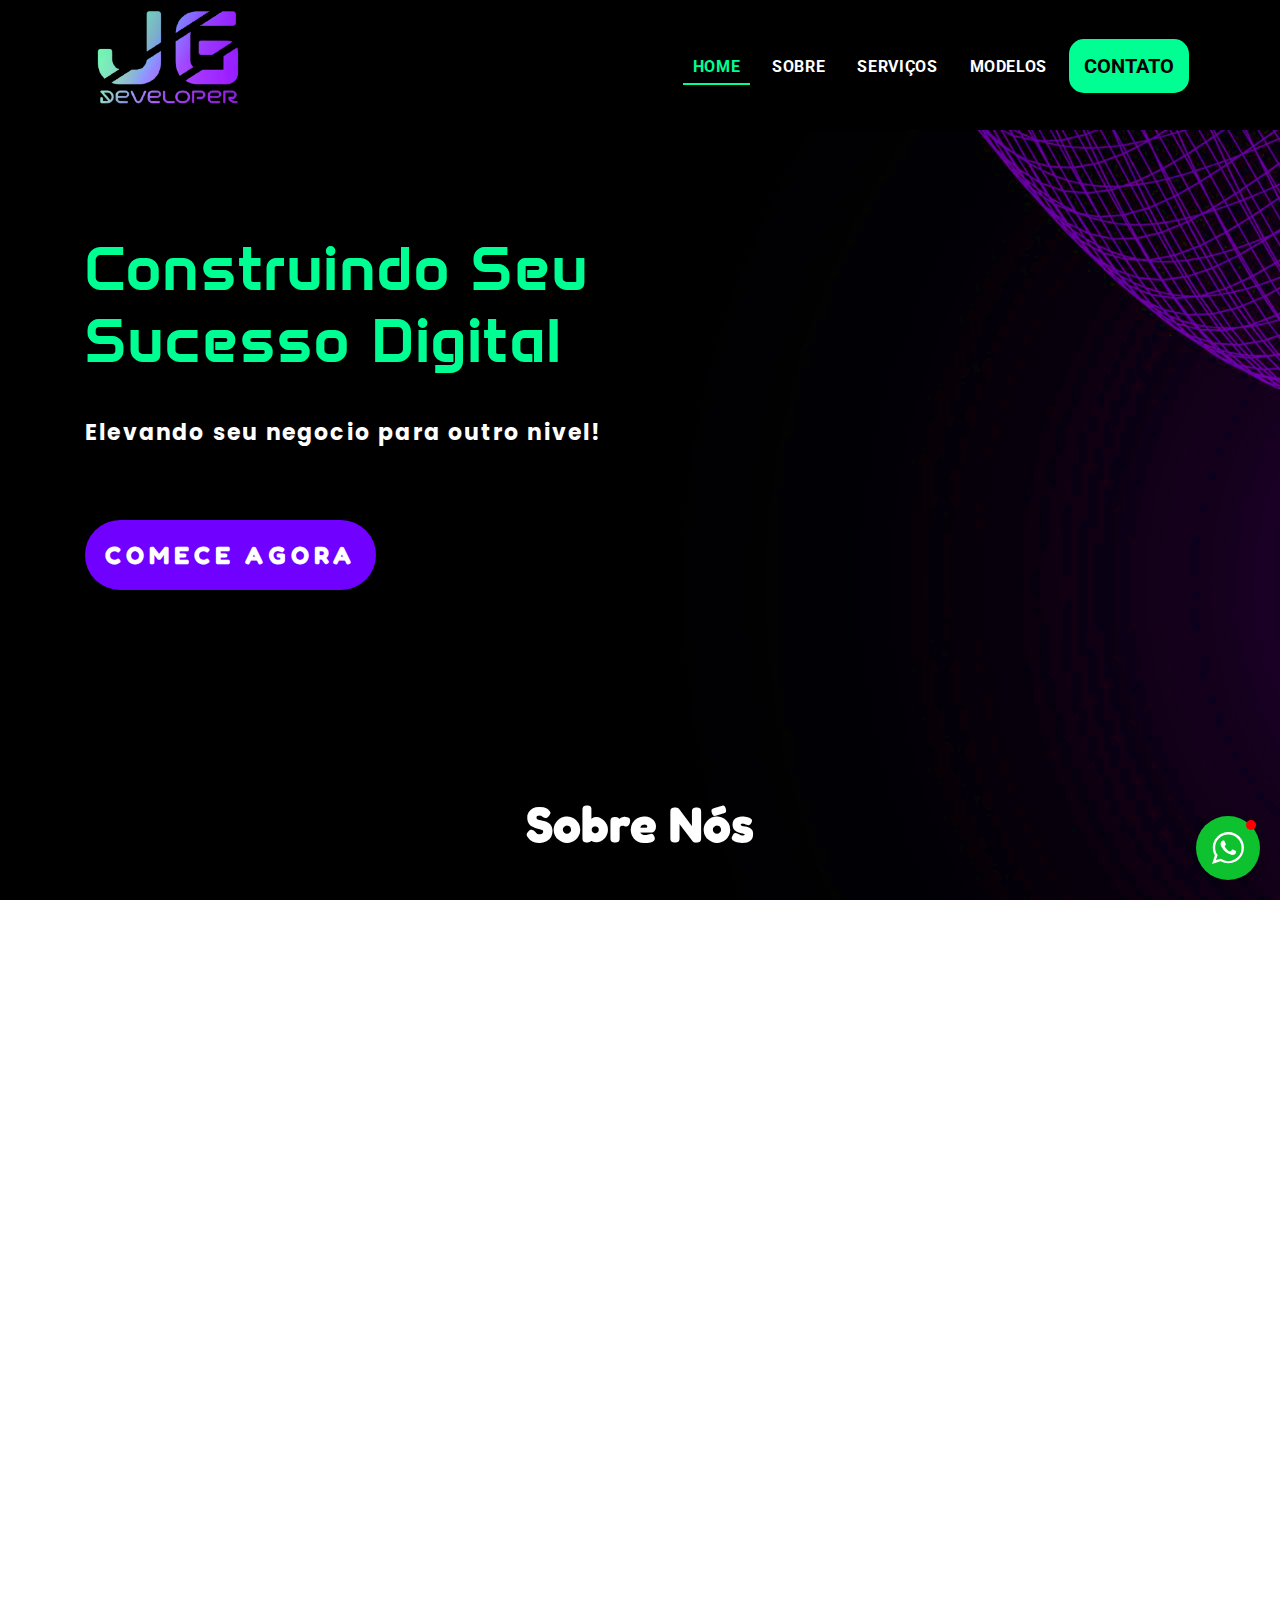
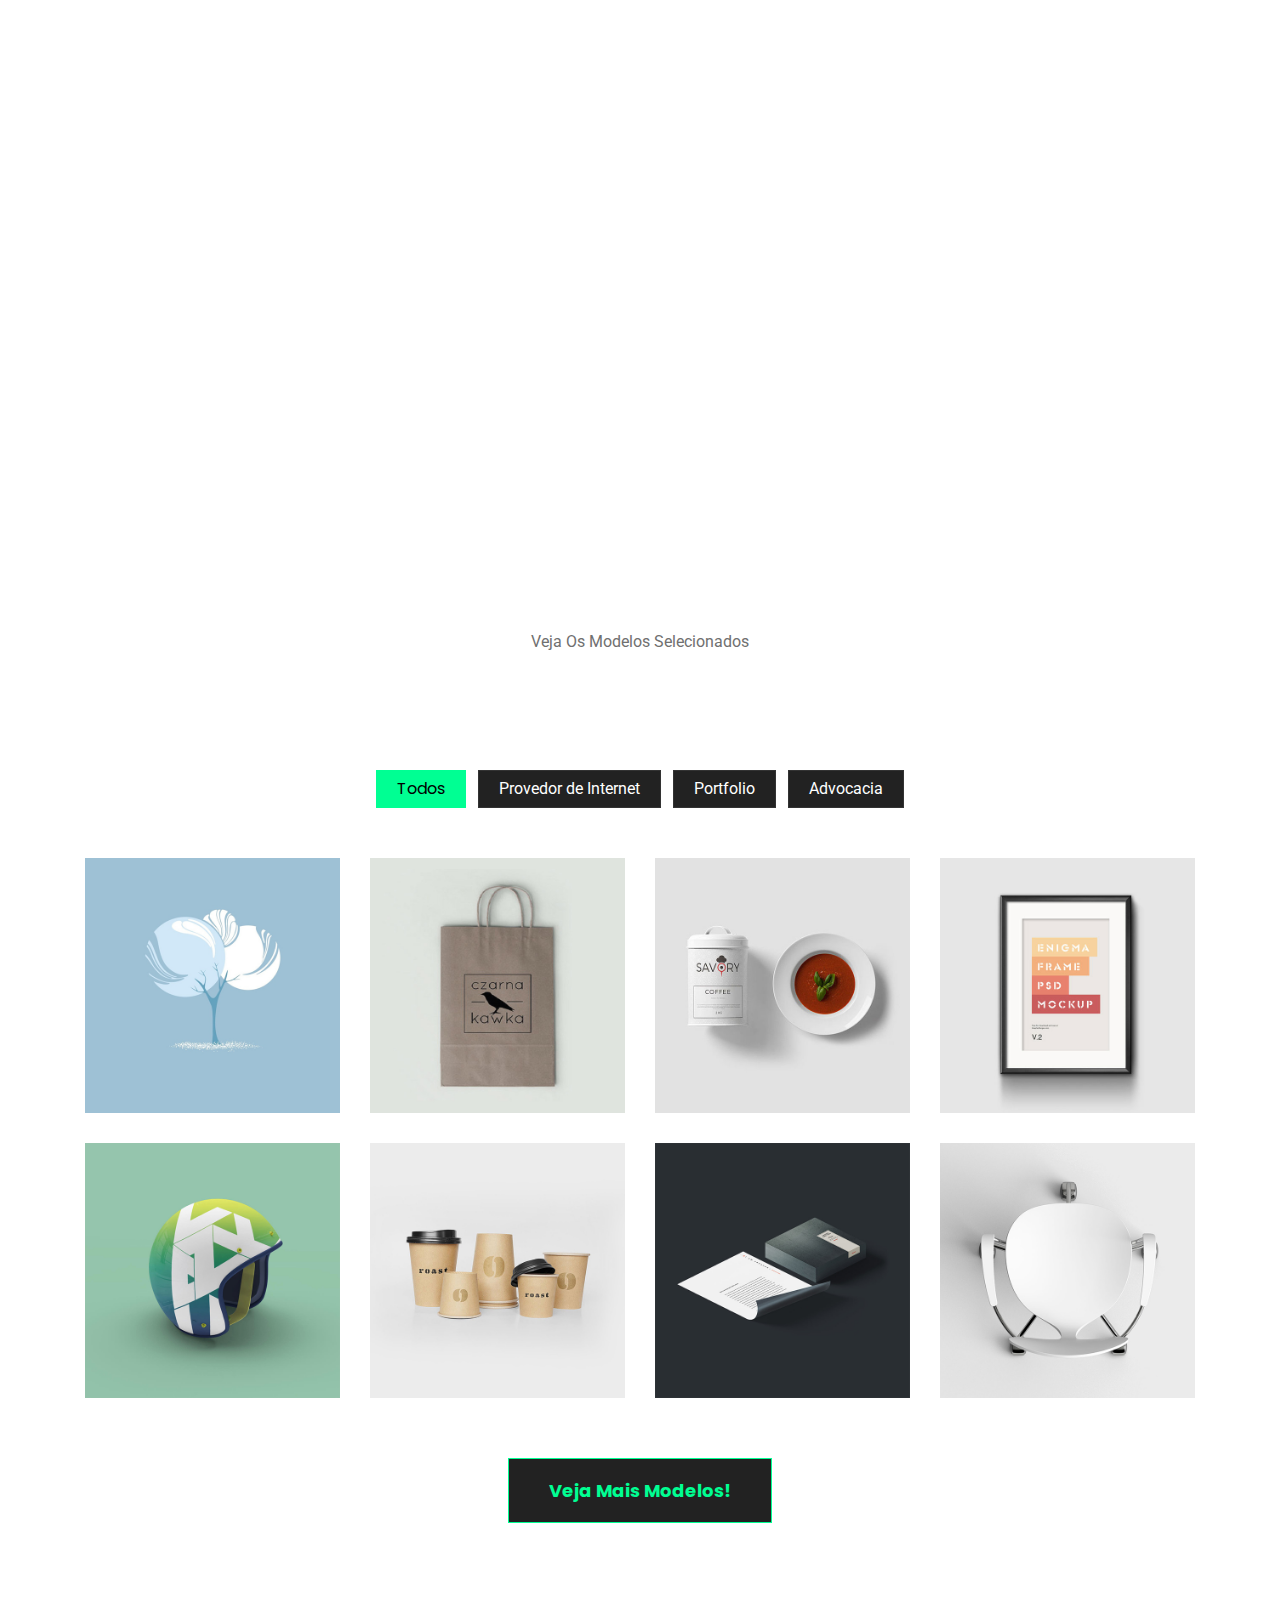
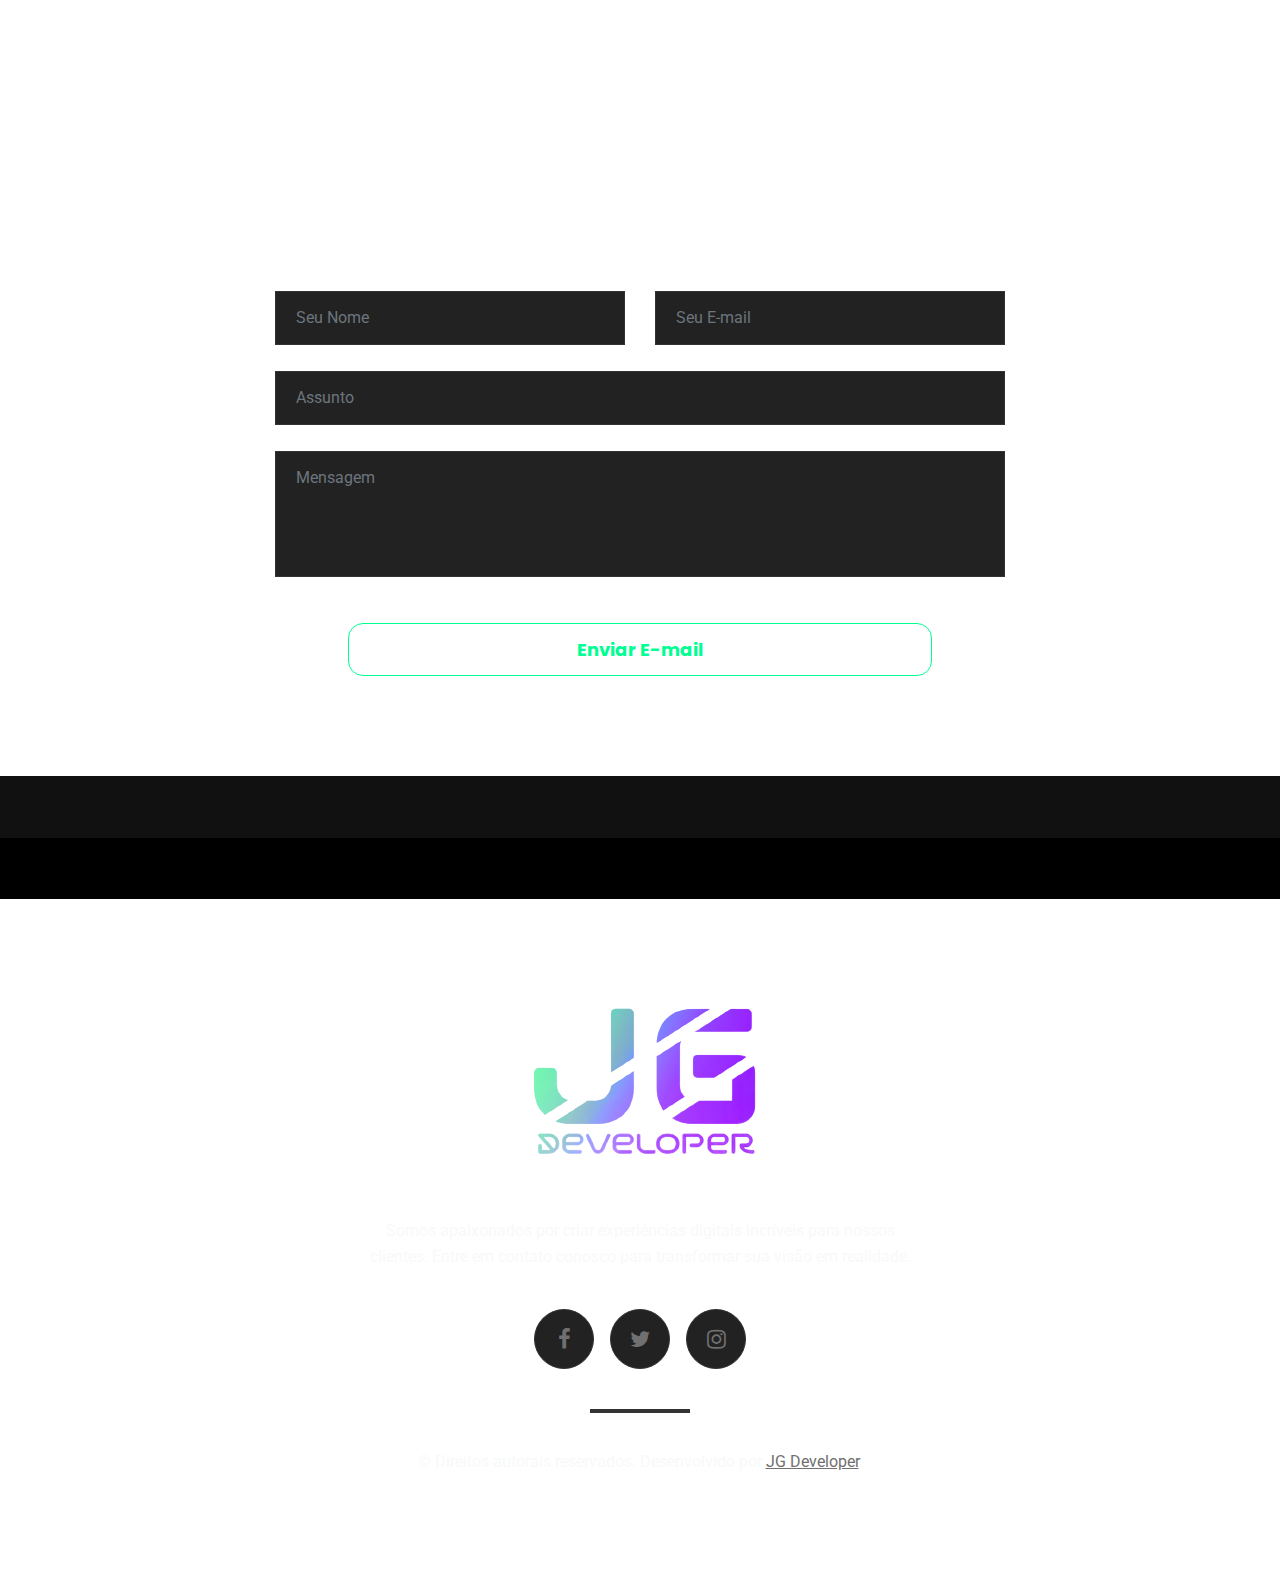
==== commit 38745f06: "Add files via upload" ====
--- a/index.html
+++ b/index.html
@@ -1,621 +1,868 @@
-<!DOCTYPE html>
-<html lang="en">
-  <head>
-    <title>JG Developer | Construindo seu futuro digital 🚀</title>
-    <meta charset="utf-8">
-    <meta name="viewport" content="width=device-width, initial-scale=1, shrink-to-fit=no">
-    
-    <link href="https://fonts.googleapis.com/css?family=Poppins:100,200,300,400,500,600,700,800,900" rel="stylesheet">
-
-    <!-- <link rel="stylesheet" href="css/open-iconic-bootstrap.min.css"> -->
-    <link rel="stylesheet" href="css/animate.css">
-    
-    <link rel="stylesheet" href="css/owl.carousel.min.css">
-    <link rel="stylesheet" href="css/owl.theme.default.min.css">
-    <link rel="stylesheet" href="css/magnific-popup.css">
-
-    <link rel="stylesheet" href="css/aos.css">
-
-    <link rel="stylesheet" href="css/ionicons.min.css">
-    <link href="https://cdn.jsdelivr.net/npm/bootstrap@5.3.2/dist/css/bootstrap.min.css" rel="stylesheet" integrity="sha384-T3c6CoIi6uLrA9TneNEoa7RxnatzjcDSCmG1MXxSR1GAsXEV/Dwwykc2MPK8M2HN" crossorigin="anonymous">
-    <link rel="stylesheet" href="css/flaticon.css">
-    <link rel="stylesheet" href="css/icomoon.css">
-    <link rel="stylesheet" href="css/style.css">
-
-	<link rel="preconnect" href="https://fonts.googleapis.com">
-<link rel="preconnect" href="https://fonts.gstatic.com" crossorigin>
-<link href="https://fonts.googleapis.com/css2?family=Poppins:ital,wght@0,100;0,200;0,300;0,400;0,500;0,600;0,700;0,800;0,900;1,100;1,200;1,300;1,400;1,500;1,600;1,700;1,800;1,900&display=swap" rel="stylesheet">
-	<link rel="shortcut icon" href="images/favicon_io/android-chrome-192x192.png" type="image/x-icon">
-  </head>
-  <body data-spy="scroll" data-target=".site-navbar-target" data-offset="300">
-	  
-	  
-    <nav class="navbar navbar-expand-lg navbar-dark ftco_navbar ftco-navbar-light site-navbar-target" id="ftco-navbar">
-	    <div class="container">
-	      <a class="navbar-brand" href="index.html"><img style="width: 170px;" src="images/logo-colorida.png" alt=""></a>
-	      <button class="navbar-toggler js-fh5co-nav-toggle fh5co-nav-toggle" type="button" data-toggle="collapse" data-target="#ftco-nav" aria-controls="ftco-nav" aria-expanded="false" aria-label="Toggle navigation">
-	        <span class="oi oi-menu"></span> Menu
-	      </button>
-
-	      <div class="collapse navbar-collapse" id="ftco-nav">
-	        <ul class="navbar-nav nav ml-auto">
-	          <li class="nav-item"><a href="#home-section" class="nav-link"><span>Home</span></a></li>
-	          <li class="nav-item"><a href="#about-section" class="nav-link"><span>Sobre Nós</span></a></li>
-	          <li class="nav-item"><a href="#skills-section" class="nav-link"><span>Habilidades</span></a></li>
-	          <li class="nav-item"><a href="#blog-section" class="nav-link"><span>Projetos</span></a></li>
-	          <li class="nav-item"><a href="#contact-section" class="nav-link"><span>Contato</span></a></li>
-	        </ul>
-	      </div>
-	    </div>
-	  </nav>
-	  <section id="home-section" class="hero">
-		  <div class="home-slider  owl-carousel">
-	      <div class="slider-item" style="background-image:url(images/bg.png);">
-	      	<div class="overlay"></div>
-	        <div class="container">
-	          <div class="row d-md-flex no-gutters slider-text align-items-end justify-content-end" data-scrollax-parent="true">
-				<div class="one-third js-fullheight order-md-last img">
-
-	          		<div class="overlay"></div>
-	          	</div>
-		          <div class="one-forth d-flex  align-items-center ftco-animate" data-scrollax=" properties: { translateY: '70%' }">
-		          	<!-- <div class="text">
-		          		<span class="subheading">Hello!</span>
-			            <h1 class="mb-4 mt-3">I'm <span>Clark Thompson</span></h1>
-			            <h2 class="mb-4">A Freelance Web Designer</h2>
-			            <p><a href="#" class="btn btn-primary py-3 px-4">Hire me</a> <a href="#" class="btn btn-white btn-outline-white py-3 px-4">My works</a></p>
-		            </div> -->
-					<div class="text">
-						<!-- <span class="subheading">Hello!</span> -->
-					  <h1 class="mb-4 mt-3"> <span>Construindo o futuro digital.</span></h1>
-					  <h2 class="mb-4">Explore nosso potencial digital.</h2>
-					  <p><a href="#" class="btn btn-primary py-3 px-4">Fazer Contação</a> <a href="#" class="btn btn-white btn-outline-white py-3 px-4">Nossos Trabalhos</a></p>
-				  </div>
-		          </div>
-	        	</div>
-	        </div>
-	      </div>
-
-	      <div class="slider-item"  style="background-image:url(images/bg2.png);">
-	      	<div class="overlay"></div>
-	        <div class="container">
-	          <div class="row d-flex no-gutters slider-text align-items-end justify-content-end" data-scrollax-parent="true">
-	          	<div class="one-third js-fullheight order-md-last img">
-	          		<div class="overlay"></div>
-	          	</div>
-		          <div class="one-forth d-flex align-items-center ftco-animate" data-scrollax=" properties: { translateY: '70%' }">
-					<div class="text">
-						<h1 class="mb-4 mt-3"><span>Construindo o Sucesso Digital</span></h1>
-						<h2 class="mb-4">Desbloqueie Seu Potencial Digital</h2>
-						<p><a href="#" class="btn btn-primary py-3 px-4">Comece Agora</a> <a href="#" class="btn btn-white btn-outline-white py-3 px-4">Ver Projetos</a></p>
-					</div>
-		          </div>
-	        	</div>
-	        </div>
-	      </div>
-	    </div>
-    </section>
-
-	<section class="ftco-about img ftco-section ftco-no-pb" id="about-section">
-		<div class="container">
-			<div class="row d-flex">
-				<div class="col-md-6 col-lg-5 d-flex">
-					<div class="img-about img d-flex align-items-stretch">
-						<div class="overlay"></div>
-						<div class="img d-flex align-self-stretch align-items-center" style="background-image:url(images/bg_1.png);"></div>
-					</div>
-				</div>
-				<div class="col-md-6 col-lg-7 pl-lg-5 pb-5">
-					<div class="row justify-content-start pb-3">
-						<div class="col-md-12 heading-section ftco-animate">
-							<h1 class="big">Sobre</h1>
-							<h2 class="mb-4">Sobre Noós</h2>
-							<h5>Somos desenvolvedores web apaixonados pela arte de criar experiências digitais envolventes e funcionais. Com uma sólida formação em tecnologia da informação e anos de experiência prática</h5>
-							<ul class="about-info mt-4 px-md-0 px-2">
-								<li class="d-flex"><span>Nome:</span> <span>JG Developer</span></li>
-								<li class="d-flex"><span>Telefone:</span> <span>+37 9 9906-6606</span></li>
-								<li class="d-flex"><span>Email:</span> <span>contato@jgdeveloper.com.br</span></li>
-							</ul>
-						</div>
-					</div>
-					<div class="counter-wrap ftco-animate d-flex mt-md-3">
-						<div class="text">
-							<p class="mb-4">
-								<span class="number" data-number="50">0</span>
-								<span>Projetos completos</span>
-							</p>
-							<p><a href="#" class="btn btn-primary py-3 px-3">Fazer Cotação</a></p>
-						</div>
-					</div>
-				</div>
-			</div>
-		</div>
-	</section>
-	
-    <!-- <section class="ftco-section ftco-no-pb" id="resume-section">
-    	<div class="container">
-    		<div class="row justify-content-center pb-5">
-          <div class="col-md-10 heading-section text-center ftco-animate">
-          	<h1 class="big big-2">Resume</h1>
-            <h2 class="mb-4">Resume</h2>
-            <p>A small river named Duden flows by their place and supplies it with the necessary regelialia. It is a paradisematic country, in which roasted parts of sentences fly into your mouth.</p>
-          </div>
-        </div>
-    		<div class="row">
-    			<div class="col-md-6">
-    				<div class="resume-wrap ftco-animate">
-    					<span class="date">2014-2015</span>
-    					<h2>Master Degree of Design</h2>
-    					<span class="position">Cambridge University</span>
-    					<p class="mt-4">A small river named Duden flows by their place and supplies it with the necessary regelialia. It is a paradisematic country, in which roasted parts of sentences fly into your mouth.</p>
-    				</div>
-    				<div class="resume-wrap ftco-animate">
-    					<span class="date">2014-2015</span>
-    					<h2>Bachelor's Degree of C.A</h2>
-    					<span class="position">Cambridge University</span>
-    					<p class="mt-4">A small river named Duden flows by their place and supplies it with the necessary regelialia. It is a paradisematic country, in which roasted parts of sentences fly into your mouth.</p>
-    				</div>
-    				<div class="resume-wrap ftco-animate">
-    					<span class="date">2014-2015</span>
-    					<h2>Diploma in Computer</h2>
-    					<span class="position">Cambridge University</span>
-    					<p class="mt-4">A small river named Duden flows by their place and supplies it with the necessary regelialia. It is a paradisematic country, in which roasted parts of sentences fly into your mouth.</p>
-    				</div>
-    			</div>
-
-    			<div class="col-md-6">
-    				<div class="resume-wrap ftco-animate">
-    					<span class="date">2014-2015</span>
-    					<h2>Art &amp; Creative Director</h2>
-    					<span class="position">Cambridge University</span>
-    					<p class="mt-4">A small river named Duden flows by their place and supplies it with the necessary regelialia. It is a paradisematic country, in which roasted parts of sentences fly into your mouth.</p>
-    				</div>
-    				<div class="resume-wrap ftco-animate">
-    					<span class="date">2014-2015</span>
-    					<h2>Wordpress Developer</h2>
-    					<span class="position">Cambridge University</span>
-    					<p class="mt-4">A small river named Duden flows by their place and supplies it with the necessary regelialia. It is a paradisematic country, in which roasted parts of sentences fly into your mouth.</p>
-    				</div>
-    				<div class="resume-wrap ftco-animate">
-    					<span class="date">2017-2018</span>
-    					<h2>UI/UX Designer</h2>
-    					<span class="position">Cambridge University</span>
-    					<p class="mt-4">A small river named Duden flows by their place and supplies it with the necessary regelialia. It is a paradisematic country, in which roasted parts of sentences fly into your mouth.</p>
-    				</div>
-    			</div>
-    		</div>
-    		<div class="row justify-content-center mt-5">
-    			<div class="col-md-6 text-center ftco-animate">
-    				<p><a href="#" class="btn btn-primary py-4 px-5">Download CV</a></p>
-    			</div>
-    		</div>
-    	</div>
-    </section> -->
-
-    <!-- <section class="ftco-section" id="services-section">
-    	<div class="container">
-    		<div class="row justify-content-center py-5 mt-5">
-          <div class="col-md-12 heading-section text-center ftco-animate">
-          	<h1 class="big big-2">Services</h1>
-            <h2 class="mb-4">Services</h2>
-            <p>Far far away, behind the word mountains, far from the countries Vokalia and Consonantia</p>
-          </div>
-        </div>
-    		<div class="row">
-					<div class="col-md-4 text-center d-flex ftco-animate">
-						<a href="#" class="services-1">
-							<span class="icon">
-								<i class="flaticon-analysis"></i>
-							</span>
-							<div class="desc">
-								<h3 class="mb-5">Web Design</h3>
-							</div>
-						</a>
-					</div>
-					<div class="col-md-4 text-center d-flex ftco-animate">
-						<a href="#" class="services-1">
-							<span class="icon">
-								<i class="flaticon-flasks"></i>
-							</span>
-							<div class="desc">
-								<h3 class="mb-5">Phtography</h3>
-							</div>
-						</a>
-					</div>
-					<div class="col-md-4 text-center d-flex ftco-animate">
-						<a href="#" class="services-1">
-							<span class="icon">
-								<i class="flaticon-ideas"></i>
-							</span>
-							<div class="desc">
-								<h3 class="mb-5">Web Developer</h3>
-							</div>
-						</a>
-					</div>
-
-					<div class="col-md-4 text-center d-flex ftco-animate">
-						<a href="#" class="services-1">
-							<span class="icon">
-								<i class="flaticon-analysis"></i>
-							</span>
-							<div class="desc">
-								<h3 class="mb-5">App Developing</h3>
-							</div>
-						</a>
-					</div>
-					<div class="col-md-4 text-center d-flex ftco-animate">
-						<a href="#" class="services-1">
-							<span class="icon">
-								<i class="flaticon-flasks"></i>
-							</span>
-							<div class="desc">
-								<h3 class="mb-5">Branding</h3>
-							</div>
-						</a>
-					</div>
-					<div class="col-md-4 text-center d-flex ftco-animate">
-						<a href="#" class="services-1">
-							<span class="icon">
-								<i class="flaticon-ideas"></i>
-							</span>
-							<div class="desc">
-								<h3 class="mb-5">Product Strategy</h3>
-							</div>
-						</a>
-					</div>
-				</div>
-    	</div>
-    </section> -->
-
-		
-		<section class="ftco-section" id="skills-section">
-			<div class="container">
-				<div class="row justify-content-center pb-5">
-          <div class="col-md-12 heading-section text-center ftco-animate">
-          	<h1 class="big big-2">Habilidades</h1>
-            <h2 class="mb-4">Nossas Habilidades</h2>
-            <!-- <p>Far far away, behind the word mountains, far from the countries Vokalia and Consonantia</p> -->
-          </div>
-        </div>
-				<div class="row">
-					<div class="col-md-6 animate-box">
-						<div class="progress-wrap ftco-animate">
-							<h3>Photoshop</h3>
-							<div class="progress">
-							 	<div class="progress-bar color-1" role="progressbar" aria-valuenow="90"
-							  	aria-valuemin="0" aria-valuemax="100" style="width:90%">
-							    <span>90%</span>
-							  	</div>
-							</div>
-						</div>
-					</div>
-					<div class="col-md-6 animate-box">
-						<div class="progress-wrap ftco-animate">
-							<h3>CSS</h3>
-							<div class="progress">
-							 	<div class="progress-bar color-2" role="progressbar" aria-valuenow="95"
-							  	aria-valuemin="0" aria-valuemax="100" style="width:95%">
-							    <span>95%</span>
-							  	</div>
-							</div>
-						</div>
-					</div>
-					<div class="col-md-6 animate-box">
-						<div class="progress-wrap ftco-animate">
-							<h3>HTML5</h3>
-							<div class="progress">
-							 	<div class="progress-bar color-3" role="progressbar" aria-valuenow="100"
-							  	aria-valuemin="0" aria-valuemax="100" style="width:100%">
-							    <span>100%</span>
-							  	</div>
-							</div>
-						</div>
-					</div>
-					<div class="col-md-6 animate-box">
-						<div class="progress-wrap ftco-animate">
-							<h3>Java Script</h3>
-							<div class="progress">
-							 	<div class="progress-bar color-4" role="progressbar" aria-valuenow="80"
-							  	aria-valuemin="0" aria-valuemax="100" style="width:80%">
-							    <span>80%</span>
-							  	</div>
-							</div>
-						</div>
-					</div>
-					<div class="col-md-6 animate-box">
-						<div class="progress-wrap ftco-animate">
-							<h3>Flask</h3>
-							<div class="progress">
-							 	<div class="progress-bar color-5" role="progressbar" aria-valuenow="73"
-							  	aria-valuemin="0" aria-valuemax="100" style="width:73%">
-							    <span>73%</span>
-							  	</div>
-							</div>
-						</div>
-					</div>
-					<div class="col-md-6 animate-box">
-						<div class="progress-wrap ftco-animate">
-							<h3>SASS</h3>
-							<div class="progress">
-							 	<div class="progress-bar color-6" role="progressbar" aria-valuenow="75"
-							  	aria-valuemin="0" aria-valuemax="100" style="width:75%">
-							    <span>75%</span>
-							  	</div>
-							</div>
-						</div>
-					</div>
-				</div>
-			</div>
-		</section>
- 
-<!-- 
-    <section class="ftco-section ftco-project" id="projects-section">
-    	<div class="container">
-    		<div class="row justify-content-center pb-5">
-          <div class="col-md-12 heading-section text-center ftco-animate">
-          	<h1 class="big big-2">Projects</h1>
-            <h2 class="mb-4">Our Projects</h2>
-            <p>Far far away, behind the word mountains, far from the countries Vokalia and Consonantia</p>
-          </div>
-        </div>
-    		<div class="row">
-    			<div class="col-md-4">
-    				<div class="project img ftco-animate d-flex justify-content-center align-items-center" style="background-image: url(images/project-4.jpg);">
-    					<div class="overlay"></div>
-	    				<div class="text text-center p-4">
-	    					<h3><a href="#">Branding &amp; Illustration Design</a></h3>
-	    					<span>Web Design</span>
-	    				</div>
-    				</div>
-  				</div>
-  				<div class="col-md-8">
-    				<div class="project img ftco-animate d-flex justify-content-center align-items-center" style="background-image: url(images/project-5.jpg);">
-    					<div class="overlay"></div>
-	    				<div class="text text-center p-4">
-	    					<h3><a href="#">Branding &amp; Illustration Design</a></h3>
-	    					<span>Web Design</span>
-	    				</div>
-    				</div>
-  				</div>
-
-    			<div class="col-md-8">
-    				<div class="project img ftco-animate d-flex justify-content-center align-items-center" style="background-image: url(images/project-1.jpg);">
-    					<div class="overlay"></div>
-	    				<div class="text text-center p-4">
-	    					<h3><a href="#">Branding &amp; Illustration Design</a></h3>
-	    					<span>Web Design</span>
-	    				</div>
-    				</div>
-
-    				<div class="project img ftco-animate d-flex justify-content-center align-items-center" style="background-image: url(images/project-6.jpg);">
-    					<div class="overlay"></div>
-	    				<div class="text text-center p-4">
-	    					<h3><a href="#">Branding &amp; Illustration Design</a></h3>
-	    					<span>Web Design</span>
-	    				</div>
-    				</div>
-    			</div>
-    			<div class="col-md-4">
-    				<div class="row">
-    					<div class="col-md-12">
-		    				<div class="project img ftco-animate d-flex justify-content-center align-items-center" style="background-image: url(images/project-2.jpg);">
-		    					<div class="overlay"></div>
-			    				<div class="text text-center p-4">
-			    					<h3><a href="#">Branding &amp; Illustration Design</a></h3>
-			    					<span>Web Design</span>
-			    				</div>
-		    				</div>
-	    				</div>
-	    				<div class="col-md-12">
-		    				<div class="project img ftco-animate d-flex justify-content-center align-items-center" style="background-image: url(images/project-3.jpg);">
-		    					<div class="overlay"></div>
-			    				<div class="text text-center p-4">
-			    					<h3><a href="#">Branding &amp; Illustration Design</a></h3>
-			    					<span>Web Design</span>
-			    				</div>
-		    				</div>
-	    				</div>
-    				</div>
-    			</div>
-    		</div>
-    	</div>
-    </section> -->
-
-	<div class="col-md-12 heading-section text-center ftco-animate">
-		<h2 class="mb-4">Modelos Selecionados</h2>
-		<h1 class="big big-2">Modelos</h1>
-	  <!-- <p>Far far away, behind the word mountains, far from the countries Vokalia and Consonantia</p> -->
-	</div>
-	<section class="ftco-section" id="blog-section">
-
-			<div class="row">
-				<div class="col-sm-6 col-md-4 col-lg-3">
-					<div class=" special-card" style="width: 18rem;">
-						<img src="..." class="card-img-top" alt="...">
-						<div class="card-body">
-							<h5 class="card-title text-light">Restaurante</h5>
-							<a href="#" class="btn btn-primary" style="margin-left: auto;justify-content: center;display: flex;">Veja o modelo</a>
-						</div>
-					</div>
-				</div>
-	
-				<div class="col-sm-6 col-md-4 col-lg-3">
-					<div class=" special-card" style="width: 18rem;">
-						<img src="..." class="card-img-top" alt="...">
-						<div class="card-body">
-							<h5 class="card-title text-light">Portfólio</h5>
-							<a href="#" class="btn btn-primary" style="margin-left: auto;justify-content: center;display: flex;">Veja o modelo</a>
-						</div>
-					</div>
-				</div>
-	
-				<div class="col-sm-6 col-md-4 col-lg-3">
-					<div class=" special-card" style="width: 18rem;">
-						<img src="..." class="card-img-top" alt="...">
-						<div class="card-body">
-							<h5 class="card-title text-light">Advogacia</h5>
-							<a href="#" class="btn btn-primary" style="margin-left: auto;justify-content: center;display: flex;">Veja o modelo</a>
-						</div>
-					</div>
-				</div>
-	
-				<div class="col-sm-6 col-md-4 col-lg-3">
-					<div class=" special-card" style="width: 18rem;">
-						<img src="..." class="card-img-top" alt="...">
-						<div class="card-body">
-							<h5 class="card-title text-light">Provedor de Internet</h5>
-							<a href="#" class="btn btn-primary" style="margin-left: auto;justify-content: center;display: flex;">Veja o modelo</a>
-						</div>
-					</div>
-				</div>
-			</div> 
-
-		</section>
-		<div class="buttonola-container" style="display: block; text-align: center; margin-bottom: 5%;">
-			<div class="buttonola" style="display: block;"><button>Veja Outros Modelos</button></div>
-		</div>
-
-
-
-    <section class="ftco-section contact-section ftco-no-pb" id="contact-section">
-      <div class="container">
-      	<div class="row justify-content-center mb-5 pb-3">
-          <div class="col-md-7 heading-section text-center ftco-animate">
-            <h1 class="big big-2">Contato</h1>
-            <h2 class="mb-4">Contate Me</h2>
-          </div>
-        </div>
-
-        <div class="row d-flex contact-info mb-5">
-
-			<div class="col-md-6 col-lg-3 d-flex ftco-animate">
-				<div class="align-self-stretch box p-4 text-center">
-					<div class="icon d-flex align-items-center justify-content-center">
-					  <svg style="height: 50px;" xmlns="http://www.w3.org/2000/svg" viewBox="0 0 448 512"><!--!Font Awesome Free 6.5.1 by @fontawesome - https://fontawesome.com License - https://fontawesome.com/license/free Copyright 2024 Fonticons, Inc.--><path fill="#7000ff" d="M380.9 97.1C339 55.1 283.2 32 223.9 32c-122.4 0-222 99.6-222 222 0 39.1 10.2 77.3 29.6 111L0 480l117.7-30.9c32.4 17.7 68.9 27 106.1 27h.1c122.3 0 224.1-99.6 224.1-222 0-59.3-25.2-115-67.1-157zm-157 341.6c-33.2 0-65.7-8.9-94-25.7l-6.7-4-69.8 18.3L72 359.2l-4.4-7c-18.5-29.4-28.2-63.3-28.2-98.2 0-101.7 82.8-184.5 184.6-184.5 49.3 0 95.6 19.2 130.4 54.1 34.8 34.9 56.2 81.2 56.1 130.5 0 101.8-84.9 184.6-186.6 184.6zm101.2-138.2c-5.5-2.8-32.8-16.2-37.9-18-5.1-1.9-8.8-2.8-12.5 2.8-3.7 5.6-14.3 18-17.6 21.8-3.2 3.7-6.5 4.2-12 1.4-32.6-16.3-54-29.1-75.5-66-5.7-9.8 5.7-9.1 16.3-30.3 1.8-3.7 .9-6.9-.5-9.7-1.4-2.8-12.5-30.1-17.1-41.2-4.5-10.8-9.1-9.3-12.5-9.5-3.2-.2-6.9-.2-10.6-.2-3.7 0-9.7 1.4-14.8 6.9-5.1 5.6-19.4 19-19.4 46.3 0 27.3 19.9 53.7 22.6 57.4 2.8 3.7 39.1 59.7 94.8 83.8 35.2 15.2 49 16.5 66.6 13.9 10.7-1.6 32.8-13.4 37.4-26.4 4.6-13 4.6-24.1 3.2-26.4-1.3-2.5-5-3.9-10.5-6.6z"/></svg>
-					</div>
-					<h4 class="mb-4">WhatsApp</h4>
-				  <h5><a href="tel://37999066606" style="color: var(--verde-color);font-weight: bold;">(037) 9 9906-6606</a></h5>
-				</div>
-			</div>
-			<div class="col-md-6 col-lg-3 d-flex ftco-animate">
-				<div class="align-self-stretch box p-4 text-center">
-					<div class="icon d-flex align-items-center justify-content-center">
-					  <svg xmlns="http://www.w3.org/2000/svg" style="height: 50px;" viewBox="0 0 512 512"><!--!Font Awesome Free 6.5.1 by @fontawesome - https://fontawesome.com License - https://fontawesome.com/license/free Copyright 2024 Fonticons, Inc.--><path fill="#7000ff" d="M48 64C21.5 64 0 85.5 0 112c0 15.1 7.1 29.3 19.2 38.4L236.8 313.6c11.4 8.5 27 8.5 38.4 0L492.8 150.4c12.1-9.1 19.2-23.3 19.2-38.4c0-26.5-21.5-48-48-48H48zM0 176V384c0 35.3 28.7 64 64 64H448c35.3 0 64-28.7 64-64V176L294.4 339.2c-22.8 17.1-54 17.1-76.8 0L0 176z"/></svg>
-					</div>
-					<h5 class="mb-4">Endereço de E-mail</h5
-						>
-				  <h6 ><a   style="color: var(--verde-color);font-weight: bold;"href="mailto:contato@jgdeveloper.com.br">contato@jgdeveloper.com.br</a></h6>
-				</div>
-			</div>
-			<div class="col-md-6 col-lg-3 d-flex ftco-animate">
-				<div class="align-self-stretch box p-4 text-center">
-					<div class="icon d-flex align-items-center justify-content-center">
-					  <svg style="height: 50px;" xmlns="http://www.w3.org/2000/svg" viewBox="0 0 448 512"><!--!Font Awesome Free 6.5.1 by @fontawesome - https://fontawesome.com License - https://fontawesome.com/license/free Copyright 2024 Fonticons, Inc.--><path fill="#7000ff" d="M224.1 141c-63.6 0-114.9 51.3-114.9 114.9s51.3 114.9 114.9 114.9S339 319.5 339 255.9 287.7 141 224.1 141zm0 189.6c-41.1 0-74.7-33.5-74.7-74.7s33.5-74.7 74.7-74.7 74.7 33.5 74.7 74.7-33.6 74.7-74.7 74.7zm146.4-194.3c0 14.9-12 26.8-26.8 26.8-14.9 0-26.8-12-26.8-26.8s12-26.8 26.8-26.8 26.8 12 26.8 26.8zm76.1 27.2c-1.7-35.9-9.9-67.7-36.2-93.9-26.2-26.2-58-34.4-93.9-36.2-37-2.1-147.9-2.1-184.9 0-35.8 1.7-67.6 9.9-93.9 36.1s-34.4 58-36.2 93.9c-2.1 37-2.1 147.9 0 184.9 1.7 35.9 9.9 67.7 36.2 93.9s58 34.4 93.9 36.2c37 2.1 147.9 2.1 184.9 0 35.9-1.7 67.7-9.9 93.9-36.2 26.2-26.2 34.4-58 36.2-93.9 2.1-37 2.1-147.8 0-184.8zM398.8 388c-7.8 19.6-22.9 34.7-42.6 42.6-29.5 11.7-99.5 9-132.1 9s-102.7 2.6-132.1-9c-19.6-7.8-34.7-22.9-42.6-42.6-11.7-29.5-9-99.5-9-132.1s-2.6-102.7 9-132.1c7.8-19.6 22.9-34.7 42.6-42.6 29.5-11.7 99.5-9 132.1-9s102.7-2.6 132.1 9c19.6 7.8 34.7 22.9 42.6 42.6 11.7 29.5 9 99.5 9 132.1s2.7 102.7-9 132.1z"/></svg>
-					</div>
-					<h4 class="mb-4">Instagram</h4>
-				  <h5><a  style="color: var(--verde-color);font-weight: bold;" href="#">jgdeveloper_web</a></h5>
-				</div>
-			</div>
-			<div class="col-md-6 col-lg-3 d-flex ftco-animate">
-			  <div class="align-self-stretch box p-4 text-center">
-				  <div class="icon d-flex align-items-center justify-content-center">
-					  <svg style="height: 50px;" xmlns="http://www.w3.org/2000/svg" viewBox="0 0 512 512"><!--!Font Awesome Free 6.5.1 by @fontawesome - https://fontawesome.com License - https://fontawesome.com/license/free Copyright 2024 Fonticons, Inc.--><path fill="#7000ff" d="M459.4 151.7c.3 4.5 .3 9.1 .3 13.6 0 138.7-105.6 298.6-298.6 298.6-59.5 0-114.7-17.2-161.1-47.1 8.4 1 16.6 1.3 25.3 1.3 49.1 0 94.2-16.6 130.3-44.8-46.1-1-84.8-31.2-98.1-72.8 6.5 1 13 1.6 19.8 1.6 9.4 0 18.8-1.3 27.6-3.6-48.1-9.7-84.1-52-84.1-103v-1.3c14 7.8 30.2 12.7 47.4 13.3-28.3-18.8-46.8-51-46.8-87.4 0-19.5 5.2-37.4 14.3-53 51.7 63.7 129.3 105.3 216.4 109.8-1.6-7.8-2.6-15.9-2.6-24 0-57.8 46.8-104.9 104.9-104.9 30.2 0 57.5 12.7 76.7 33.1 23.7-4.5 46.5-13.3 66.6-25.3-7.8 24.4-24.4 44.8-46.1 57.8 21.1-2.3 41.6-8.1 60.4-16.2-14.3 20.8-32.2 39.3-52.6 54.3z"/></svg>
-				  </div>
-				  <h4 class="mb-4">Twitter</h4>
-				<h5><a href="#"  style="color: var(--verde-color);font-weight: bold;">jgdeveloper_web</a></h5>
-			  </div>
-		  </div>
-        </div>
-
-        <div class="row no-gutters block-9">
-          <div class="col-md-6 order-md-last d-flex">
-            <form action="#" class="bg-light p-4 p-md-5 contact-form">
-              <div class="form-group">
-                <input type="text" class="form-control" placeholder="Seu Nome">
-              </div>
-              <div class="form-group">
-                <input type="text" class="form-control" placeholder="Seu E-mail">
-              </div>
-              <div class="form-group">
-                <input type="text" class="form-control" placeholder="Assunto">
-              </div>
-              <div class="form-group">
-                <textarea name="" id="" cols="30" rows="7" class="form-control" placeholder="Mensagem"></textarea>
-              </div>
-              <div class="form-group">
-                <input type="submit" value="Enviar Mensagem" class="btn btn-primary py-3 px-5">
-              </div>
-            </form>
-          
-          </div>
-
-          <div class="col-md-6 d-flex">
-          	<div class="img" style="background-image: url(images/bg_1.png);"></div>
-          </div>
-        </div>
-      </div>
-    </section>
-
-		
-
-    <footer class="ftco-footer ftco-section text-light">
-      <div class="container">
-        <div class="row mb-5">
-          <div class="col-md">
-            <div class="ftco-footer-widget mb-4">
-              <h2 class="ftco-heading-2">Sobre</h2>
-              <p>Far far away, behind the word mountains, far from the countries Vokalia and Consonantia, there live the blind texts.</p>
-              <ul class="ftco-footer-social list-unstyled float-md-left float-lft mt-5">
-                <li class="ftco-animate"><a href="#"><span class="icon-twitter"></span></a></li>
-                <li class="ftco-animate"><a href="#"><span class="icon-facebook"></span></a></li>
-                <li class="ftco-animate"><a href="#"><span class="icon-instagram"></span></a></li>
-              </ul>
-            </div>
-          </div>
-          <div class="col-md">
-            <div class="ftco-footer-widget mb-4 ml-md-4">
-              <h2 class="ftco-heading-2">Links</h2>
-              <ul class="list-unstyled">
-                <li><a href="#"><span class="icon-long-arrow-right mr-2"></span>Home</a></li>
-                <li><a href="#"><span class="icon-long-arrow-right mr-2"></span>Sobre Nós</a></li>
-                <li><a href="#"><span class="icon-long-arrow-right mr-2"></span>Modelos</a></li>
-                <li><a href="#"><span class="icon-long-arrow-right mr-2"></span>Contato</a></li>
-              </ul>
-            </div>
-          </div>
-
-        </div>
-        <div class="row">
-          <div class="col-md-12 text-center">
-
-            <p><!-- Link back to Colorlib can't be removed. Template is licensed under CC BY 3.0. -->
-				Direitos autorais ©<script>document.write(new Date().getFullYear());</script> Todos os direitos reservados | Este modelo foi criado por <a href="https://jgdeveloper.com.br" target="_blank">JG Developer</a>
-  <!-- Link back to Colorlib can't be removed. Template is licensed under CC BY 3.0. --></p>
-          </div>
-        </div>
-      </div>
-    </footer>
-    
-  
-
-  <!-- loader -->
-  <div id="ftco-loader" class="show fullscreen"><svg class="circular" width="48px" height="48px"><circle class="path-bg" cx="24" cy="24" r="22" fill="none" stroke-width="4" stroke="#eeeeee"/><circle class="path" cx="24" cy="24" r="22" fill="none" stroke-width="4" stroke-miterlimit="10" stroke="#F96D00"/></svg></div>
-
-
-  <script src="js/jquery.min.js"></script>
-  <script src="js/jquery-migrate-3.0.1.min.js"></script>
-  <script src="js/popper.min.js"></script>
-  <script src="js/bootstrap.min.js"></script>
-  <script src="js/jquery.easing.1.3.js"></script>
-  <script src="js/jquery.waypoints.min.js"></script>
-  <script src="js/jquery.stellar.min.js"></script>
-  <script src="js/owl.carousel.min.js"></script>
-  <script src="js/jquery.magnific-popup.min.js"></script>
-  <script src="js/aos.js"></script>
-  <script src="js/jquery.animateNumber.min.js"></script>
-  <script src="js/scrollax.min.js"></script>
-  
-  <script src="js/main.js"></script>
-    
-  </body>
+<!DOCTYPE html>
+<html lang="en">
+<head>
+	<!-- Meta -->
+	<meta charset="utf-8">
+	<meta http-equiv="X-UA-Compatible" content="IE=edge">
+	<meta name="viewport" content="width=device-width, initial-scale=1.0">
+	<meta name="description" content="">
+    <meta name="keywords" content="">
+    <meta name="author" content="Awaiken Theme">
+	<!-- Page Title -->
+	<title>JG Developer | Construindo Seu Futuro Digital</title>
+	<!-- Google Fonts css-->
+	<link href="https://fonts.googleapis.com/css?family=Berkshire+Swash%7CRoboto:300,400,400i,500,500i,700,700i,900" rel="stylesheet">
+	<!-- Bootstrap css -->
+	<link href="css/bootstrap.min.css" rel="stylesheet" media="screen">
+	<!-- Font Awesome icon css-->
+	<link href="css/font-awesome.min.css" rel="stylesheet" media="screen">
+	<link href="css/flaticon.css" rel="stylesheet" media="screen">
+	<!-- Swiper's CSS -->
+	<link rel="stylesheet" href="css/swiper.min.css">
+	<!-- Animated css -->
+	<link href="css/animate.css" rel="stylesheet">
+	<!-- Magnific Popup CSS -->
+	<link href="css/magnific-popup.css" rel="stylesheet">
+	<!-- Animation Headline CSS -->
+	<link href="css/animation-headline.css" rel="stylesheet">
+	<!-- Slick nav css -->
+	<link rel="stylesheet" href="css/slicknav.css">
+	<!-- Main custom css -->
+	<link href="css/custom.css" rel="stylesheet" media="screen">
+	<!-- HTML5 shim and Respond.js for IE8 support of HTML5 elements and media queries -->
+    <!-- WARNING: Respond.js doesn't work if you view the page via file:// -->
+    <!--[if lt IE 9]>
+      <script src="https://oss.maxcdn.com/html5shiv/3.7.2/html5shiv.min.js"></script>
+      <script src="https://oss.maxcdn.com/respond/1.4.2/respond.min.js"></script>
+    <![endif]-->
+	<link rel="preconnect" href="https://fonts.googleapis.com">
+	<link rel="preconnect" href="https://fonts.gstatic.com" crossorigin>
+	<link href="https://fonts.googleapis.com/css2?family=Anta&display=swap" rel="stylesheet">
+	<link rel="preconnect" href="https://fonts.googleapis.com">
+	<link rel="preconnect" href="https://fonts.gstatic.com" crossorigin>
+	<link href="https://fonts.googleapis.com/css2?family=Fredoka:wght@300..700&display=swap" rel="stylesheet">
+	<link rel="preconnect" href="https://fonts.googleapis.com">
+<link rel="preconnect" href="https://fonts.gstatic.com" crossorigin>
+<link href="https://fonts.googleapis.com/css2?family=Poppins:ital,wght@0,100;0,200;0,300;0,400;0,500;0,600;0,700;0,800;0,900;1,100;1,200;1,300;1,400;1,500;1,600;1,700;1,800;1,900&display=swap" rel="stylesheet">
+	<style>
+		/* Estilos para dispositivos com tela menor que 768px (por exemplo, celulares) */
+@media (max-width: 768px) {
+	body {
+		font-size: 14px; /* Reduzindo o tamanho da fonte para dispositivos móveis */
+		background-position-x: 50%; /* Movendo a imagem de fundo um pouco para a direita */
+	}
+}
+
+	</style>
+</head>
+		<body data-spy="scroll" data-target="#main-navbar" data-offset="75" style="		background-image:url(images/bg-about.png);">
+	<div>
+		<div>
+		<div class="whatsapp-main">
+		<div type="floating" class="whatsapp-wrapper hide-whatsapp" style="width: 360px;">
+		<div color="rgb(29, 33, 41)" role="button" tabindex="0" class="close_whatsapp"></div>
+		<div class="whatsapp-header">
+		<div size="52" class="support-avatar">
+		<div class="avatar-wrapper">
+		<div class="avatar-img" style="  min-width: 100%;
+		height: 100%;
+		flex-shrink: 0;
+		background-size: cover;
+		background-position: center center;
+		background-repeat: no-repeat;
+		background-image: url(images/image-whatsapp.png);"></div>
+		</div>
+		</div>
+		<div class="header-info">
+		<div class="whatsapp-name">JG Developer</div>
+		<div class="whatsapp-reply-time" style="font-size: 15px;color: gray;">Desenvolvimento Web</div>
+		</div>
+		</div>
+		<div class="whatsapp-background">
+		<div class="whatsapp-message-container">
+		<div class="loading-animation">
+		<div class="dot-pulse"></div>
+		</div>
+		<div class="whatsapp-message-wrapper">
+		<div class="chat-body-wrapper">
+		<div class="whatsapp-chat-name">João Guilherme</div>
+		<div class="whatsapp-chat-message">
+			<p>Olá! 👋</p><br>
+			<p>Estou aqui para transformar suas ideias em realidade digital e encontrar a melhor solução para você! 🤓</p>
+
+		</div>
+		
+		<div class="whatsapp-chat-time" id="current-time"></div>
+
+		<script>
+			// Obtém a referência para o elemento onde queremos mostrar a hora atual
+			var chatTimeElement = document.getElementById('current-time');
+		
+			// Obtém a hora atual
+			var now = new Date();
+			var hours = now.getHours();
+			var minutes = now.getMinutes();
+		
+			// Formata a hora e os minutos para garantir que tenham dois dígitos
+			var formattedHours = hours < 10 ? '0' + hours : hours;
+			var formattedMinutes = minutes < 10 ? '0' + minutes : minutes;
+		
+			// Exibe a hora atual no formato HH:MM
+			chatTimeElement.textContent = formattedHours + ':' + formattedMinutes;
+		</script>
+		
+		</div>
+		</div>
+		</div>
+		</div>
+		<a role="button" href="https://wa.me/5537999066606" title="WhatsApp" class="whatsapp-btn">
+		<svg class="whatsapp-send-icon-small" xmlns="http://www.w3.org/2000/svg" version="1" height="20" viewBox="0 0 90 90">
+		<path d="M90 44a44 44 0 0 1-66 38L0 90l8-24A44 44 0 0 1 46 0c24 0 44 20 44 44zM46 7C25 7 9 24 9 44c0 8 2 15 7 21l-5 14 14-4a37 37 0 0 0 58-31C83 24 66 7 46 7zm22 47l-2-1-7-4-3 1-3 4h-3c-1 0-4-1-8-5-3-3-6-6-6-8v-2l2-2 1-1v-2l-4-8c0-2-1-2-2-2h-2l-3 1c-1 1-4 4-4 9s4 11 5 11c0 1 7 12 18 16 11 5 11 3 13 3s7-2 7-5l1-5z" fill="#FFF" />
+		</svg>
+		<span class="chat-button-text">Iniciar Chat</span>
+		</a>
+		<div style="display: flex; justify-content: center; align-items: center;"></div>
+		</div>
+		<div class="whatsapp-popup-button" id="whatsapp-popup">
+		<div class="whatsapp-notify"></div>
+		<div class="whatsapp-button-main">
+		<svg class="whatsapp-send-icon-big" xmlns="http://www.w3.org/2000/svg" version="1" width="32" height="32" viewBox="0 0 90 90">
+		<path d="M90 44a44 44 0 0 1-66 38L0 90l8-24A44 44 0 0 1 46 0c24 0 44 20 44 44zM46 7C25 7 9 24 9 44c0 8 2 15 7 21l-5 14 14-4a37 37 0 0 0 58-31C83 24 66 7 46 7zm22 47l-2-1-7-4-3 1-3 4h-3c-1 0-4-1-8-5-3-3-6-6-6-8v-2l2-2 1-1v-2l-4-8c0-2-1-2-2-2h-2l-3 1c-1 1-4 4-4 9s4 11 5 11c0 1 7 12 18 16 11 5 11 3 13 3s7-2 7-5l1-5z" fill="#FFF" />
+		</svg>
+		</div>
+		</div>
+		</div>
+		</div>
+		</div>	
+
+	<!-- Preloader starts -->
+	<div class="preloader">
+		<div class="loader">
+			<div class="diamond"></div>
+			<div class="diamond"></div>
+			<div class="diamond"></div>
+		</div>
+	</div>
+	<!-- Preloader Ends -->
+	
+	<!-- Header Section Start -->
+	<header class="header">
+		<nav class="navbar navbar-expand-md navbar-light fixed-top" id="main-navbar">
+			<div class="container">
+				<!-- Navbar Brand start -->
+				<a class="navbar-brand" href="#">
+					<img src="images/logo-colorida.png" style="height: 120px;" alt="">
+				</a>
+				<!-- Navbar Brand end -->
+				
+				<!-- Navigation Starts -->
+				<ul class="navbar-nav ml-auto" id="main-menu">
+					<li class="nav-item"><a class="nav-link active" href="#home">Home</a></li>
+					<li class="nav-item"><a class="nav-link" href="#about">Sobre</a></li>
+					<li class="nav-item"><a class="nav-link" href="#services">Serviços</a></li>
+					<li class="nav-item"><a class="nav-link" href="#portfolio">Modelos</a></li>
+					<li class="nav-item"><a class="" style="background-color: var(--verde-color);color: black;border-radius: 15px;padding: 15px;width: 250px;font-size: 20px;text-transform: uppercase;font-weight: bold;" href="#contact">Contato</a></li>
+				</ul>
+				<!-- Navigation Ends -->				
+				
+				<div class="navbar-toggle"></div>
+				<div id="responsive-menu"></div>
+			</div>
+		</nav>	
+	</header>
+	<!-- Header Section End -->
+	
+	<!-- Banner Slider Section starts -->
+	<!-- style="background-image: url(images/bg.png);" -->
+	<div class="banner" id="home" >
+		<div class="container">
+			<div class="row">
+				<div class="col-lg-6">
+					<!-- Banner Content Start -->
+					<div class="banner-content">
+						<h2 class="cd-headline clip">
+							<span class="before-heading" >Construindo Seu Sucesso Digital</span>
+							<span style="font-size: 22px;font-family: 'Poppins';font-weight: bold;">Elevando seu negocio para outro nivel!</span>
+						</h2>
+						<!-- <p>Desbloquei Seu Potencial Digital</p> -->
+						<div class="d-block mt-3">
+						<a href="#" class="btn-start">Comece agora</a><br>
+						<!-- <a href="#" class="btn-sub-home">Ver Modelos</a> -->
+					</div>
+					</div>
+					<!-- Banner Content End -->
+				</div>
+			</div>
+		</div>
+	</div>
+	<!-- Banner Slider Section ends -->
+	
+	<!-- About us Section Starts -->
+	<section class="about-us" id="about">
+		<div class="container">
+			<div class="row">
+				<div class="col-md-12">
+					<!-- Section title start -->
+					<div class="section-title">
+						<h2>Sobre Nós</h2>
+						<!-- <p>Professional Profile - There Is All About Me</p> -->
+					</div>
+					<!-- Section title end -->
+				</div>
+			</div>
+			
+			<div class="row">
+				<div class="col-lg-4">
+					<!-- About image start -->
+					<div class="about-image wow fadeInLeft" style="border: none;" data-wow-delay="0.3s">
+						<img src="images/about.jpg" alt="" />
+					</div>
+					<!-- About image end -->
+				</div>
+				
+				<div class="col-lg-8">
+					<!-- About Content start -->
+					<div class="about-content wow fadeInUp" data-wow-delay="0.8s">
+						
+						<h3>Somos desenvolvedores web apaixonados pela arte de criar experiências digitais envolventes e funcionais. Com uma sólida formação em tecnologia da informação e anos de experiência prática.</h3>
+						
+						
+						<ul class="text-light">
+							<li style="padding: 5px;border: 1px dotted gray;"> <h5><b >Nome:</b> <br>JG Developer <br></h5> </li>
+							<li style="padding: 5px;border: 1px dotted gray;"> <h5><b>Telefone:</b><br> 037 9 9906-6606</h5> </li>
+							<li style="padding: 5px;border: 1px dotted gray;"> <h5><b>E-mail:</b> <br>contato@jgdeveloper.com.br</h5> </li>
+
+						</ul>
+					</div>
+					<!-- About Content End -->
+				</div>
+ 
+
+			</div>
+		</div>
+	</section>
+	<!-- About us Section Ends -->
+	
+	<!-- Services Section Starts -->
+	<section class="services" id="services">
+		<div class="container">
+			<div class="row">
+				<div class="col-md-12">
+					<!-- Section title start -->
+					<div class="section-title">
+						<h2>Nosso Serviços</h2>
+					</div>
+					<!-- Section title end -->
+				</div>
+			</div>
+			
+			<div class="row">
+				<div class="col-md-4">
+					<!-- Service Single Start -->
+					<div class="service-single wow fadeInUp" data-wow-delay="0.3s">
+						<div class="icon-box">
+							<i class="flaticon-idea"></i>
+						</div>
+						
+						<h3><b> Web Design</b></h3>
+						<p>Oferecemos serviços de web design para criar sites impressionantes e funcionais.</p>
+						<div class="hover-effect"></div>
+					</div>
+					<!-- Service Single End -->
+				</div>
+				
+				<div class="col-md-4">
+					<!-- Service Single Start -->
+					<div class="service-single wow fadeInUp" data-wow-delay="0.6s">
+						<div class="icon-box">
+							<i class="flaticon-translation"></i>
+						</div>
+						
+						<h3> <b>Web Desenvolvedores</b></h3>
+						<p>Nossos desenvolvedores web especializados podem manter e melhorar seu site de forma eficiente.</p>
+					</div>
+					<!-- Service Single End -->
+				</div>
+				
+				<div class="col-md-4">
+					<!-- Service Single Start -->
+					<div class="service-single wow fadeInUp" data-wow-delay="0.9s">
+						<div class="icon-box">
+							<i class="flaticon-settings"></i>
+
+						</div>
+						
+						<h3> <b>Manuteção</b></h3>
+						<p>
+							Oferecemos manutenção profissional para sites, mantendo-os atualizados e funcionando perfeitamente.
+							
+							
+							
+							
+							</p>
+					</div>
+					<!-- Service Single End -->
+				</div>
+				
+				
+			</div>
+		</div>
+	</section>
+	<!-- Services Section Ends -->
+	
+	<!-- My Resume Section Ends -->
+	
+	<!-- Portfolio Section Starts -->
+	<section class="portfolio" id="portfolio">
+		<div class="container">
+			<div class="row">
+				<div class="col-md-12">
+					<!-- Section title start -->
+					<div class="section-title">
+						<h2>Modelos Selecionados</h2>
+						<p>Veja Os Modelos Selecionados</p>
+					</div>
+					<!-- Section title end -->
+				</div>
+			</div>
+			
+			<div class="row">
+				<div class="col-md-12">
+					<!-- Portfolio Filter list start -->
+					<div class="filter-container portfolio-nav">
+						<ul class="list-inline filter">
+							<li><a href="#" class="active-portfolio" data-filter="*">Todos </a></li>
+							<li><a href="#" data-filter=".designing">Provedor de Internet</a></li>
+							<li><a href="#" data-filter=".graphic">Portfolio</a></li>
+							<li><a href="#" data-filter=".websites">Advocacia</a></li>
+						</ul>
+					</div>
+					<!-- Portfolio Filter list End -->
+				</div>
+			</div>
+			
+			<div class="row portfolio-boxes">
+				<!-- Single Portfolio starts -->
+				<div class="col-md-3 col-sm-6 col-xs-12 portfolio-box designing">
+					<div class="single-portfolio">
+						<a href="#popup-1" class="has-popup">
+							<img src="images/portfolio-1.jpg" class="Portfolio Image" alt="" />
+							<div class="single-portfolio-overlay">
+								<h2>Project Title</h2>
+								<h3>Designing</h3>
+							</div>
+						</a>
+					</div>
+					<div id="popup-1" class="popup-box mfp-fade mfp-hide">
+						<div class="content">
+							<div class="image">
+								<img src="images/portfolio-1.jpg" alt="">
+							</div>
+							<div class="desc">
+								<h4>Project Title</h4>
+								<h5><i class="fa fa-folder"></i> Category</h5>
+								<p>
+									Lorem Ipsum is simply dummy text of the printing and typesetting industry. Lorem Ipsum has been the industry's standard dummy text ever since the 1500s.
+								</p>
+								<a href="#" class="btn-view-project">View Project</a>
+							</div>
+						</div>
+					</div>
+				</div>
+				<!-- Single Portfolio Ends -->
+				
+				<!-- Single Portfolio starts -->
+				<div class="col-md-3 col-sm-6 col-xs-12 portfolio-box designing">
+					<div class="single-portfolio">
+						<a href="#popup-2" class="has-popup">
+							<img src="images/portfolio-2.jpg" class="Portfolio Image" alt="" />
+							<div class="single-portfolio-overlay">
+								<h2>Project Title</h2>
+								<h3>Designing</h3>
+							</div>
+						</a>
+					</div>
+					<div id="popup-2" class="popup-box mfp-fade mfp-hide">
+						<div class="content">
+							<div class="image">
+								<img src="images/portfolio-2.jpg" alt="">
+							</div>
+							<div class="desc">
+								<h4>Project Title</h4>
+								<h5><i class="fa fa-folder"></i> Category</h5>
+								<p>
+									Lorem Ipsum is simply dummy text of the printing and typesetting industry. Lorem Ipsum has been the industry's standard dummy text ever since the 1500s.
+								</p>
+								<a href="#" class="btn-view-project">View Project</a>
+							</div>
+						</div>
+					</div>
+				</div>
+				<!-- Single Portfolio Ends -->
+				
+				<!-- Single Portfolio starts -->
+				<div class="col-md-3 col-sm-6 col-xs-12 portfolio-box websites">
+					<div class="single-portfolio">
+						<a href="#popup-3" class="has-popup">
+							<img src="images/portfolio-3.jpg" class="Portfolio Image" alt="" />
+							<div class="single-portfolio-overlay">
+								<h2>Project Title</h2>
+								<h3>Websites</h3>
+							</div>
+						</a>
+					</div>
+					<div id="popup-3" class="popup-box mfp-fade mfp-hide">
+						<div class="content">
+							<div class="image">
+								<img src="images/portfolio-3.jpg" alt="">
+							</div>
+							<div class="desc">
+								<h4>Project Title</h4>
+								<h5><i class="fa fa-folder"></i> Category</h5>
+								<p>
+									Lorem Ipsum is simply dummy text of the printing and typesetting industry. Lorem Ipsum has been the industry's standard dummy text ever since the 1500s.
+								</p>
+								<a href="#" class="btn-view-project">View Project</a>
+							</div>
+						</div>
+					</div>
+				</div>
+				<!-- Single Portfolio Ends -->
+				
+				<!-- Single Portfolio starts -->
+				<div class="col-md-3 col-sm-6 col-xs-12 portfolio-box graphic">
+					<div class="single-portfolio">
+						<a href="#popup-4" class="has-popup">
+							<img src="images/portfolio-4.jpg" class="Portfolio Image" alt="" />
+							<div class="single-portfolio-overlay">
+								<h2>Project Title</h2>
+								<h3>Graphic</h3>
+							</div>
+						</a>
+					</div>
+					<div id="popup-4" class="popup-box mfp-fade mfp-hide">
+						<div class="content">
+							<div class="image">
+								<img src="images/portfolio-4.jpg" alt="">
+							</div>
+							<div class="desc">
+								<h4>Project Title</h4>
+								<h5><i class="fa fa-folder"></i> Category</h5>
+								<p>
+									Lorem Ipsum is simply dummy text of the printing and typesetting industry. Lorem Ipsum has been the industry's standard dummy text ever since the 1500s.
+								</p>
+								<a href="#" class="btn-view-project">View Project</a>
+							</div>
+						</div>
+					</div>
+				</div>
+				<!-- Single Portfolio Ends -->
+				
+				<!-- Single Portfolio starts -->
+				<div class="col-md-3 col-sm-6 col-xs-12 portfolio-box graphic">
+					<div class="single-portfolio">
+						<a href="#popup-5" class="has-popup">
+							<img src="images/portfolio-5.jpg" class="Portfolio Image" alt="" />
+							<div class="single-portfolio-overlay">
+								<h2>Project Title</h2>
+								<h3>Graphic</h3>
+							</div>
+						</a>
+					</div>
+					<div id="popup-5" class="popup-box mfp-fade mfp-hide">
+						<div class="content">
+							<div class="image">
+								<img src="images/portfolio-5.jpg" alt="">
+							</div>
+							<div class="desc">
+								<h4>Project Title</h4>
+								<h5><i class="fa fa-folder"></i> Category</h5>
+								<p>
+									Lorem Ipsum is simply dummy text of the printing and typesetting industry. Lorem Ipsum has been the industry's standard dummy text ever since the 1500s.
+								</p>
+								<a href="#" class="btn-view-project">View Project</a>
+							</div>
+						</div>
+					</div>
+				</div>
+				<!-- Single Portfolio Ends -->
+				
+				<!-- Single Portfolio starts -->
+				<div class="col-md-3 col-sm-6 col-xs-12 portfolio-box designing">
+					<div class="single-portfolio">
+						<a href="#popup-6" class="has-popup">
+							<img src="images/portfolio-6.jpg" class="Portfolio Image" alt="" />
+							<div class="single-portfolio-overlay">
+								<h2>Project Title</h2>
+								<h3>Designing</h3>
+							</div>
+						</a>
+					</div>
+					<div id="popup-6" class="popup-box mfp-fade mfp-hide">
+						<div class="content">
+							<div class="image">
+								<img src="images/portfolio-6.jpg" alt="">
+							</div>
+							<div class="desc">
+								<h4>Project Title</h4>
+								<h5><i class="fa fa-folder"></i> Category</h5>
+								<p>
+									Lorem Ipsum is simply dummy text of the printing and typesetting industry. Lorem Ipsum has been the industry's standard dummy text ever since the 1500s.
+								</p>
+								<a href="#" class="btn-view-project">View Project</a>
+							</div>
+						</div>
+					</div>
+				</div>
+				<!-- Single Portfolio Ends -->
+				
+				<!-- Single Portfolio starts -->
+				<div class="col-md-3 col-sm-6 col-xs-12 portfolio-box graphic">
+					<div class="single-portfolio">
+						<a href="#popup-7" class="has-popup">
+							<img src="images/portfolio-7.jpg" class="Portfolio Image" alt="" />
+							<div class="single-portfolio-overlay">
+								<h2>Project Title</h2>
+								<h3>Graphic</h3>
+							</div>
+						</a>
+					</div>
+					<div id="popup-7" class="popup-box mfp-fade mfp-hide">
+						<div class="content">
+							<div class="image">
+								<img src="images/portfolio-7.jpg" alt="">
+							</div>
+							<div class="desc">
+								<h4>Project Title</h4>
+								<h5><i class="fa fa-folder"></i> Category</h5>
+								<p>
+									Lorem Ipsum is simply dummy text of the printing and typesetting industry. Lorem Ipsum has been the industry's standard dummy text ever since the 1500s.
+								</p>
+								<a href="#" class="btn-view-project">View Project</a>
+							</div>
+						</div>
+					</div>
+				</div>
+				<!-- Single Portfolio Ends -->
+				
+				<!-- Single Portfolio starts -->
+				<div class="col-md-3 col-sm-6 col-xs-12 portfolio-box websites">
+					<div class="single-portfolio">
+						<a href="#popup-8" class="has-popup">
+							<img src="images/portfolio-8.jpg" class="Portfolio Image" alt="" />
+							<div class="single-portfolio-overlay">
+								<h2>Project Title</h2>
+								<h3>Websites</h3>
+							</div>
+						</a>
+					</div>
+					<div id="popup-8" class="popup-box mfp-fade mfp-hide">
+						<div class="content">
+							<div class="image">
+								<img src="images/portfolio-8.jpg" alt="">
+							</div>
+							<div class="desc">
+								<h4>Project Title</h4>
+								<h5><i class="fa fa-folder"></i> Category</h5>
+								<p>
+									Lorem Ipsum is simply dummy text of the printing and typesetting industry. Lorem Ipsum has been the industry's standard dummy text ever since the 1500s.
+								</p>
+								<a href="#" class="btn-view-project">View Project</a>
+							</div>
+						</div>
+					</div>
+				</div>
+				<!-- Single Portfolio Ends -->
+			</div>
+			
+			<div class="row">
+				<div class="col-md-12">
+					<div class="load-more-portfolio">
+						<a href="#" class="" style="border: 1px solid var(--verde-color);color: var(--verde-color);font-weight: bold;font-family: 'Poppins';">Veja Mais Modelos!
+
+						</a>
+					</div>
+				</div>
+			</div>
+		</div>
+	</section>
+	<!-- Portfolio Section Ends -->
+	
+
+	<!-- Pricing Section Starts -->
+	<!-- <section class="pricing" id="pricing">
+		<div class="container">
+			<div class="row">
+				<div class="col-md-12">
+					<div class="section-title">
+						<h2>Our Pricing</h2>
+						<p>Our Reasonable prices - Lorem ipsum dolor</p>
+					</div>
+				</div>
+			</div>
+			
+			<div class="row">
+				<div class="col-md-4">
+					<div class="pricing-single wow fadeInUp" data-wow-delay="0.3s">
+						<div class="pricing-header">
+							<div class="icon-box">
+								<i class="flaticon-settings"></i>
+							</div>
+							<h3>Basic</h3>
+							<p>$29 <span>/month</span></p>
+						</div>
+						
+						<div class="pricing-body">
+							<ul>
+								<li>Designing a small brand</li>
+								<li>Redesign the company logo</li>
+								<li>New visual design of the website</li>
+								<li>Deploying a website</li>
+								<li>Studio and product photography</li>
+								<li>Professional project support</li>
+								<li>Support and care</li>
+							</ul>
+						</div>
+						
+						<div class="pricing-footer">
+							<a href="#" class="btn-buynow">Get Started</a>
+						</div>
+					</div>
+				</div>
+				
+				<div class="col-md-4">
+					<div class="pricing-single wow fadeInUp" data-wow-delay="0.6s">
+						<div class="pricing-header">
+							<span class="recommanded">Featured</span>
+							<div class="icon-box">
+								<i class="flaticon-award"></i>
+							</div>
+							<h3>Standard</h3>
+							<p>$39 <span>/month</span></p>
+						</div>
+						
+						<div class="pricing-body">
+							<ul>
+								<li>Designing a small brand</li>
+								<li>Redesign the company logo</li>
+								<li>New visual design of the website</li>
+								<li>Deploying a website</li>
+								<li>Studio and product photography</li>
+								<li>Professional project support</li>
+								<li>Support and care</li>
+							</ul>
+						</div>
+						
+						<div class="pricing-footer">
+							<a href="#" class="btn-buynow">Get Started</a>
+						</div>
+					</div>
+				</div>
+				
+				<div class="col-md-4">
+					<div class="pricing-single wow fadeInUp" data-wow-delay="0.9s">
+						<div class="pricing-header">
+							<div class="icon-box">
+								<i class="flaticon-trophy"></i>
+							</div>
+							<h3>Silver</h3>
+							<p>$49 <span>/month</span></p>
+						</div>
+						
+						<div class="pricing-body">
+							<ul>
+								<li>Designing a small brand</li>
+								<li>Redesign the company logo</li>
+								<li>New visual design of the website</li>
+								<li>Deploying a website</li>
+								<li>Studio and product photography</li>
+								<li>Professional project support</li>
+								<li>Support and care</li>
+							</ul>
+						</div>
+						
+						<div class="pricing-footer">
+							<a href="#" class="btn-buynow">Get Started</a>
+						</div>
+					</div>
+				</div>
+			</div>
+		</div>
+	</section> -->
+	<!-- Pricing Section Ends -->
+	
+
+	
+	<!-- Newsletter Section Starts -->
+	<!-- <div class="newsletter">
+		<div class="container">
+			<div class="row">
+				<div class="col-md-12">
+					<div class="newsletter-content">
+						<h3>Sign up for Newsletter</h3>
+						<p>Join our subscribers list to get the latest news updates and special offers.</p>
+					</div>
+					
+					<div class="newsletter-form wow fadeInUp">
+						<form action="#" class="form-inline">
+							<div class="form-group">
+								<input type="text" class="form-control" placeholder="Enter your email address">
+								<button type="submit" class="btn-subscribe"><i class="fa fa-paper-plane-o"></i></button>
+							</div>
+						</form>
+                    </div>
+				</div>
+			</div>
+		</div>
+	</div> -->
+	<!-- Newsletter Section Ends -->
+	
+
+	
+
+	
+	<!-- Contact us Section Starts -->
+	<section class="contactus" id="contact">
+		<div class="container">
+			<div class="row">
+				<div class="col-md-12">
+					<!-- Section title start -->
+					<div class="section-title">
+						<h2>Envie Um E-mail</h2>
+					</div>
+					<!-- Section title end -->
+				</div>
+			</div>
+			
+			<div class="row">
+				<div class="col-md-8 offset-md-2">
+					<!-- Contact Form start -->
+					<div class="contact-form">
+						<form id="contactForm" action="#" method="post">
+							<div class="row">
+								<div class="form-group col-md-6 col-sm-6">
+									<input type="text" class="form-control" placeholder="Seu Nome">
+								</div>
+								
+								<div class="form-group col-md-6 col-sm-6">
+									<input type="email" class="form-control" placeholder="Seu E-mail">
+								</div>
+								
+								<div class="form-group col-md-12 col-sm-12">
+									<input type="text" class="form-control" placeholder="Assunto">
+								</div>
+								
+								<div class="form-group col-md-12 col-sm-12">
+									<textarea rows="4" class="form-control" placeholder="Mensagem"></textarea>
+								</div>
+								
+								<div class="col-md-12 col-sm-12 text-center">
+									<button type="submit" class="btn-contact" style="width: 80%;border-radius: 15px;font-family: 'Poppins';font-weight: bold;font-size: 18px;">Enviar E-mail</button>
+								</div>
+							</div>
+						</form>
+					</div>
+					<!-- Contact Form end -->
+				</div>
+			</div>
+		</div>
+	</section>
+	<!-- Contact us Section Ends -->
+	
+	<!-- Contact Information Section Starts -->
+	<div class="contact-information">
+		<div class="container">
+			<div class="row">
+				<div class="col-lg-4">
+					<!-- Contact info single start -->
+					<div class="contact-info-single wow fadeInUp" data-wow-delay="0.3s">
+						<h3>Instagram</h3>
+						<h5>jgdeveloper</h5>
+					</div>
+					<!-- Contact info single end -->
+				</div>
+				
+				<div class="col-lg-4">
+					<!-- Contact info single start -->
+					<div class="contact-info-single wow fadeInUp" data-wow-delay="0.6s">
+						<h3>WhatsApp No.</h3>
+						<h5>+55 37 9 9906-6606</h5>
+					</div>
+					<!-- Contact info single end -->
+				</div>
+				
+				<div class="col-lg-4">
+					<!-- Contact info single start -->
+					<div class="contact-info-single wow fadeInUp" data-wow-delay="0.9s">
+						<h3>E-mail</h3>
+						<h5>contato@jgdeveloper.com.br</h5>
+					</div>
+					<!-- Contact info single end -->
+				</div>
+			</div>
+		</div>
+	</div>
+	<!-- Contact Information Section Ends -->
+	
+	<!-- Footer Section starts -->
+	<footer class="main-footer text-light">
+		<div class="container">
+			<div class="row">
+				<div class="col-md-12">
+					<!-- Footer Logo start -->
+					<div class="footer-logo">
+						<img src="images/logo-colorida.png" alt="">
+					</div>
+					<!-- Footer Logo end -->
+	
+					<!-- Footer About start -->
+					<div class="footer-about">
+						<p>Somos apaixonados por criar experiências digitais incríveis para nossos clientes. Entre em contato conosco para transformar sua visão em realidade.</p>
+					</div>
+					<!-- Footer About end -->
+	
+					<!-- Footer Social Link start -->
+					<div class="footer-social">
+						<a href="#"><i class="fa fa-facebook"></i></a>
+						<a href="#"><i class="fa fa-twitter"></i></a>
+						<a href="#"><i class="fa fa-instagram"></i></a>
+					</div>
+					<!-- Footer Social Link end -->
+	
+					<!-- Footer Copyright start -->
+					<div class="footer-copyright">
+						<p>© Direitos autorais reservados. Desenvolvido por <a href="https://jgdeveloper.com.br/" target="_blank">JG Developer</a>.</p>
+					</div>
+					<!-- Footer Copyright end -->
+				</div>
+			</div>
+		</div>
+	</footer>
+	
+	<!-- Footer Section Ends -->
+	
+	<!-- Jquery Library File -->
+	<script src="js/jquery-1.12.4.min.js"></script>
+	<!-- Bootstrap js file -->
+	<script src="js/bootstrap.min.js"></script>
+	<!-- Wow js file -->
+	<script src="js/wow.js"></script>
+	<!-- Swiper Carousel js file -->
+	<script src="js/swiper.min.js"></script>
+	<!-- Counterup js file -->
+	<script src="js/waypoints.min.js"></script>
+    <script src="js/jquery.counterup.min.js"></script>
+	<!-- Isotop js file -->
+	<script src="js/isotope.min.js"></script>
+	<!-- Magnific Popup core JS file -->
+	<script src="js/jquery.magnific-popup.min.js"></script>
+	<!-- Slick Nav js file -->
+	<script src="js/jquery.slicknav.js"></script>
+	<!-- SmoothScroll -->
+	<script src="js/SmoothScroll.js"></script>
+	<!-- Animated Headline js file -->
+	<script src="js/animation-headline.js"></script>
+    <!-- Main Custom js file -->
+	<script src="js/function.js"></script>
+</body>
 </html>--- a/css/flaticon.css
+++ b/css/flaticon.css
@@ -1,16 +1,15 @@
-	/*
+/*
   	Flaticon icon font: Flaticon
-  	Creation date: 04/01/2019 13:45
-  	*/
-
+  	Creation date: 15/01/2019 11:09
+*/
 
 @font-face {
   font-family: "Flaticon";
-  src: url("../fonts/flaticon/font/Flaticon.eot");
-  src: url("../fonts/flaticon/font/Flaticon.eot?#iefix") format("embedded-opentype"),
-       url("../fonts/flaticon/font/Flaticon.woff") format("woff"),
-       url("../fonts/flaticon/font/Flaticon.ttf") format("truetype"),
-       url("../fonts/flaticon/font/Flaticon.svg#Flaticon") format("svg");
+  src: url("../fonts/Flaticon.eot");
+  src: url("../fonts/Flaticon.eot?#iefix") format("embedded-opentype"),
+       url("../fonts/Flaticon.woff") format("woff"),
+       url("../fonts/Flaticon.ttf") format("truetype"),
+       url("../fonts/Flaticon.svg#Flaticon") format("svg");
   font-weight: normal;
   font-style: normal;
 }
@@ -18,28 +17,40 @@
 @media screen and (-webkit-min-device-pixel-ratio:0) {
   @font-face {
     font-family: "Flaticon";
-    src: url("../fonts/flaticon/font/Flaticon.svg#Flaticon") format("svg");
+    src: url("../fonts/Flaticon.svg#Flaticon") format("svg");
   }
 }
 
 [class^="flaticon-"]:before, [class*=" flaticon-"]:before,
 [class^="flaticon-"]:after, [class*=" flaticon-"]:after {   
-  font-family: Flaticon;
-  font-style: normal;
-  font-weight: normal;
-  font-variant: normal;
-  text-transform: none;
-  line-height: 1;
-
-  /* Better Font Rendering =========== */
-  -webkit-font-smoothing: antialiased;
-  -moz-osx-font-smoothing: grayscale;
+	font-family: Flaticon;
+	font-style: normal;
 }
 
-.flaticon-ideas:before { content: "\f100"; }
-.flaticon-flasks:before { content: "\f101"; }
-.flaticon-analysis:before { content: "\f102"; }
-.flaticon-ux-design:before { content: "\f103"; }
-.flaticon-web-design:before { content: "\f104"; }
-.flaticon-idea:before { content: "\f105"; }
-.flaticon-innovation:before { content: "\f106"; }+.flaticon-users:before { content: "\f100"; }
+.flaticon-employee:before { content: "\f101"; }
+.flaticon-calendar:before { content: "\f102"; }
+.flaticon-flag:before { content: "\f103"; }
+.flaticon-freelance:before { content: "\f104"; }
+.flaticon-phone-call:before { content: "\f105"; }
+.flaticon-translation:before { content: "\f106"; }
+.flaticon-email:before { content: "\f107"; }
+.flaticon-skype:before { content: "\f108"; }
+.flaticon-idea:before { content: "\f109"; }
+.flaticon-growth:before { content: "\f10a"; }
+.flaticon-support:before { content: "\f10b"; }
+.flaticon-customer-service:before { content: "\f10c"; }
+.flaticon-settings:before { content: "\f10d"; }
+.flaticon-settings-1:before { content: "\f10e"; }
+.flaticon-controls:before { content: "\f10f"; }
+.flaticon-controls-1:before { content: "\f110"; }
+.flaticon-settings-2:before { content: "\f111"; }
+.flaticon-award:before { content: "\f112"; }
+.flaticon-trophy:before { content: "\f113"; }
+.flaticon-quality:before { content: "\f114"; }
+.flaticon-customer:before { content: "\f115"; }
+.flaticon-coffee-cup:before { content: "\f116"; }
+.flaticon-open-book:before { content: "\f117"; }
+.flaticon-resume:before { content: "\f118"; }
+.flaticon-mortarboard:before { content: "\f119"; }
+.flaticon-placeholder:before { content: "\f11a"; }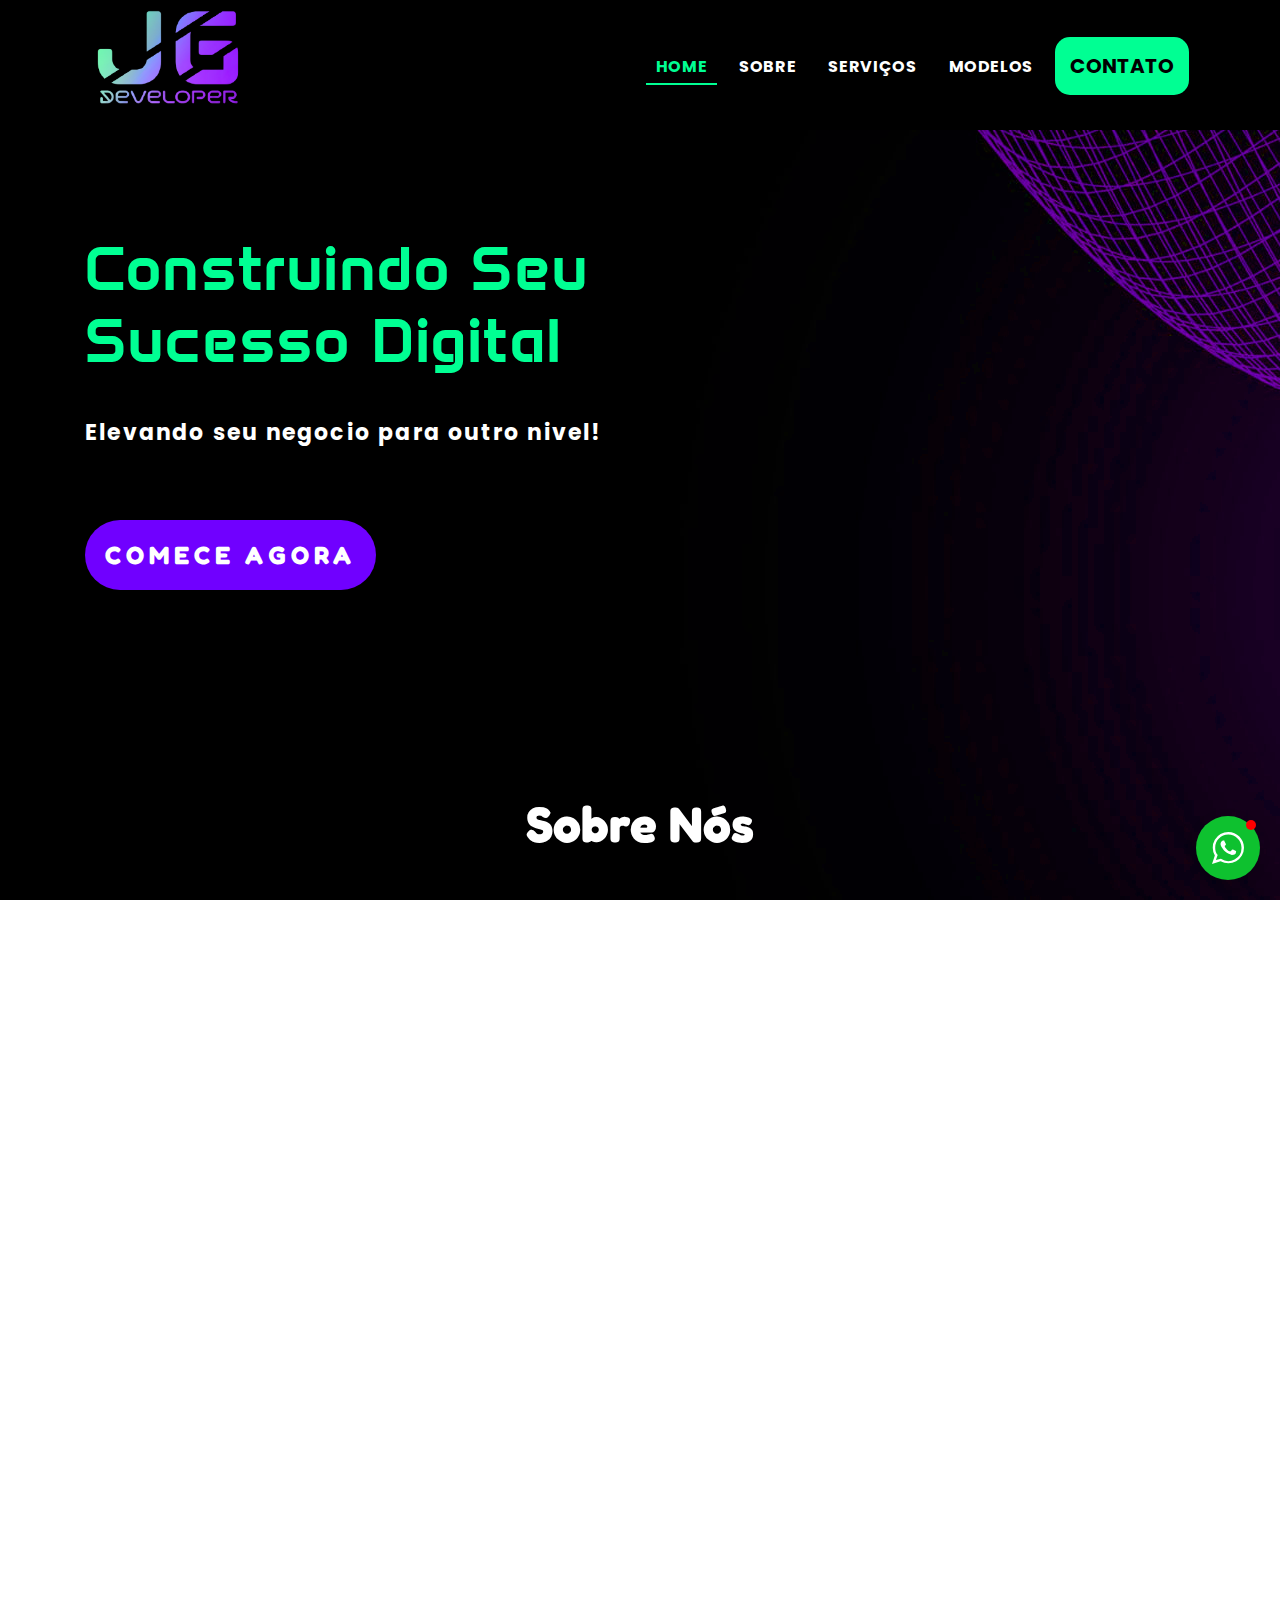
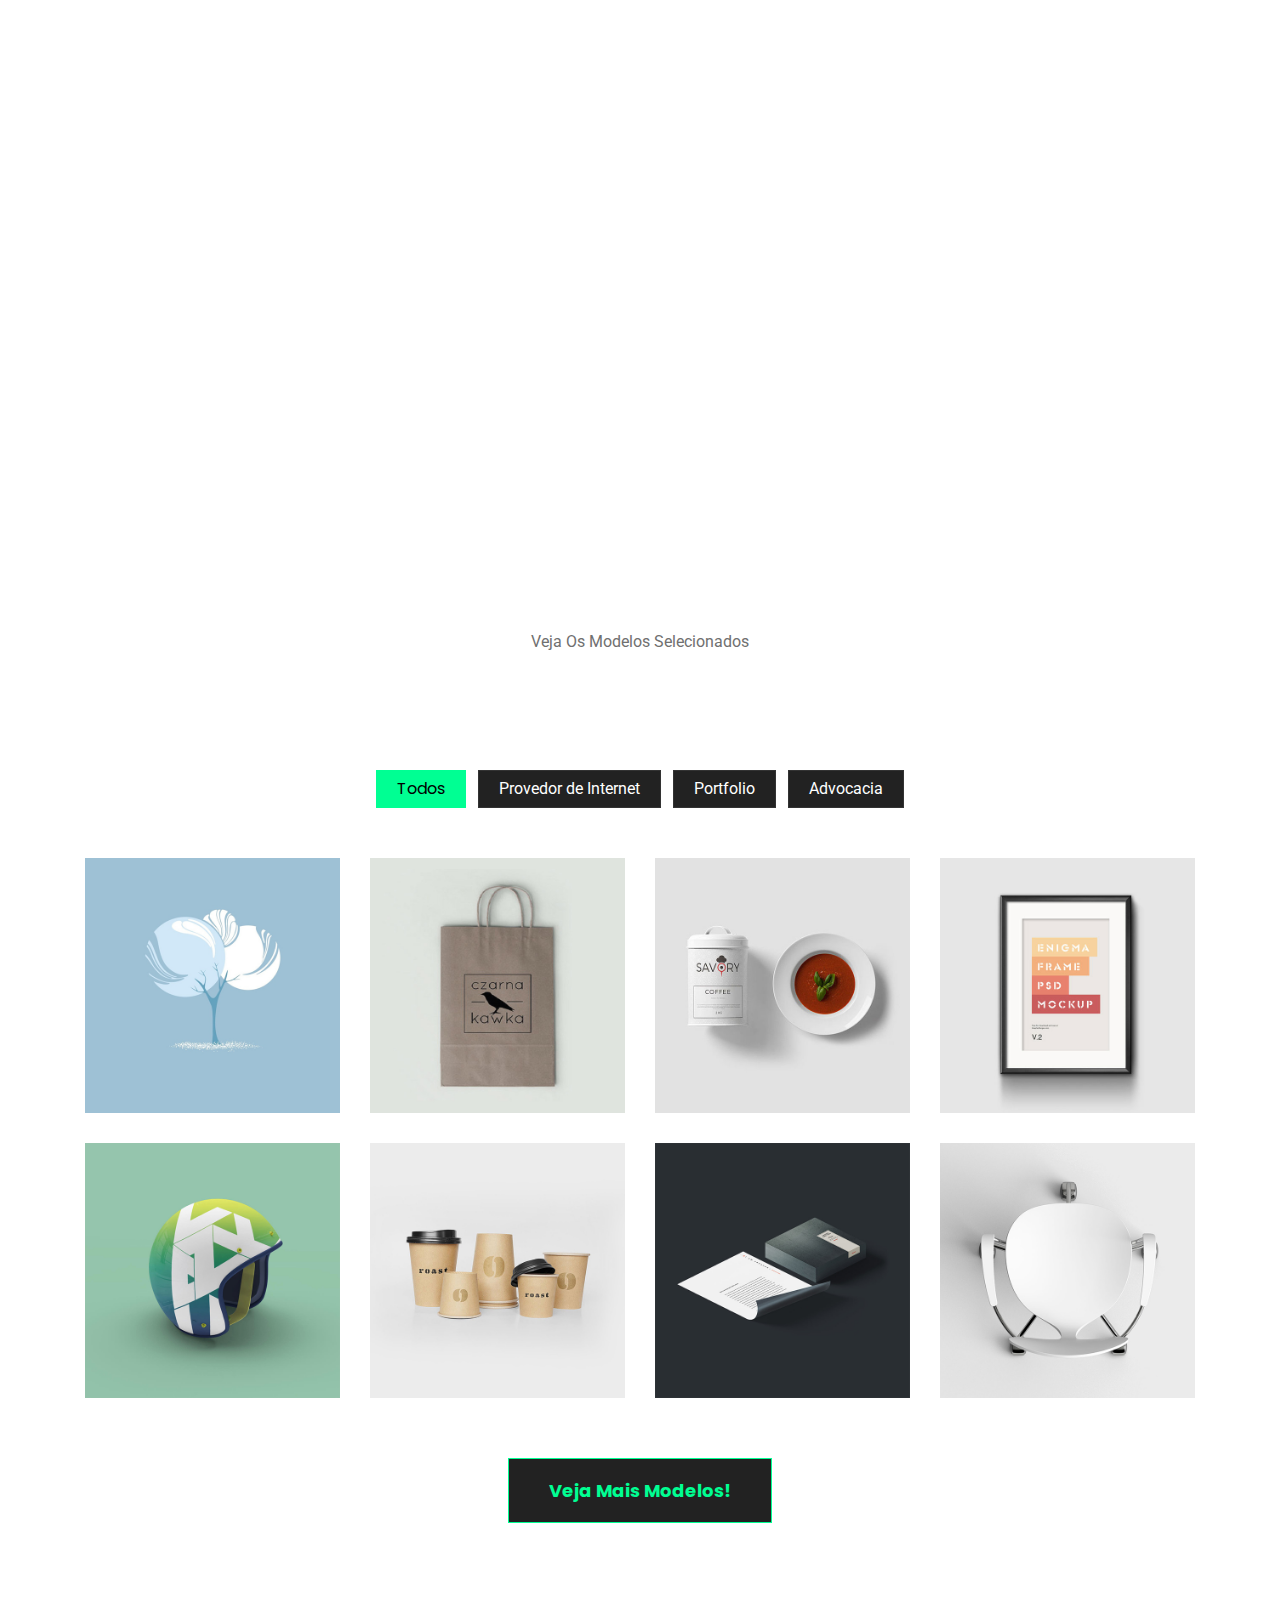
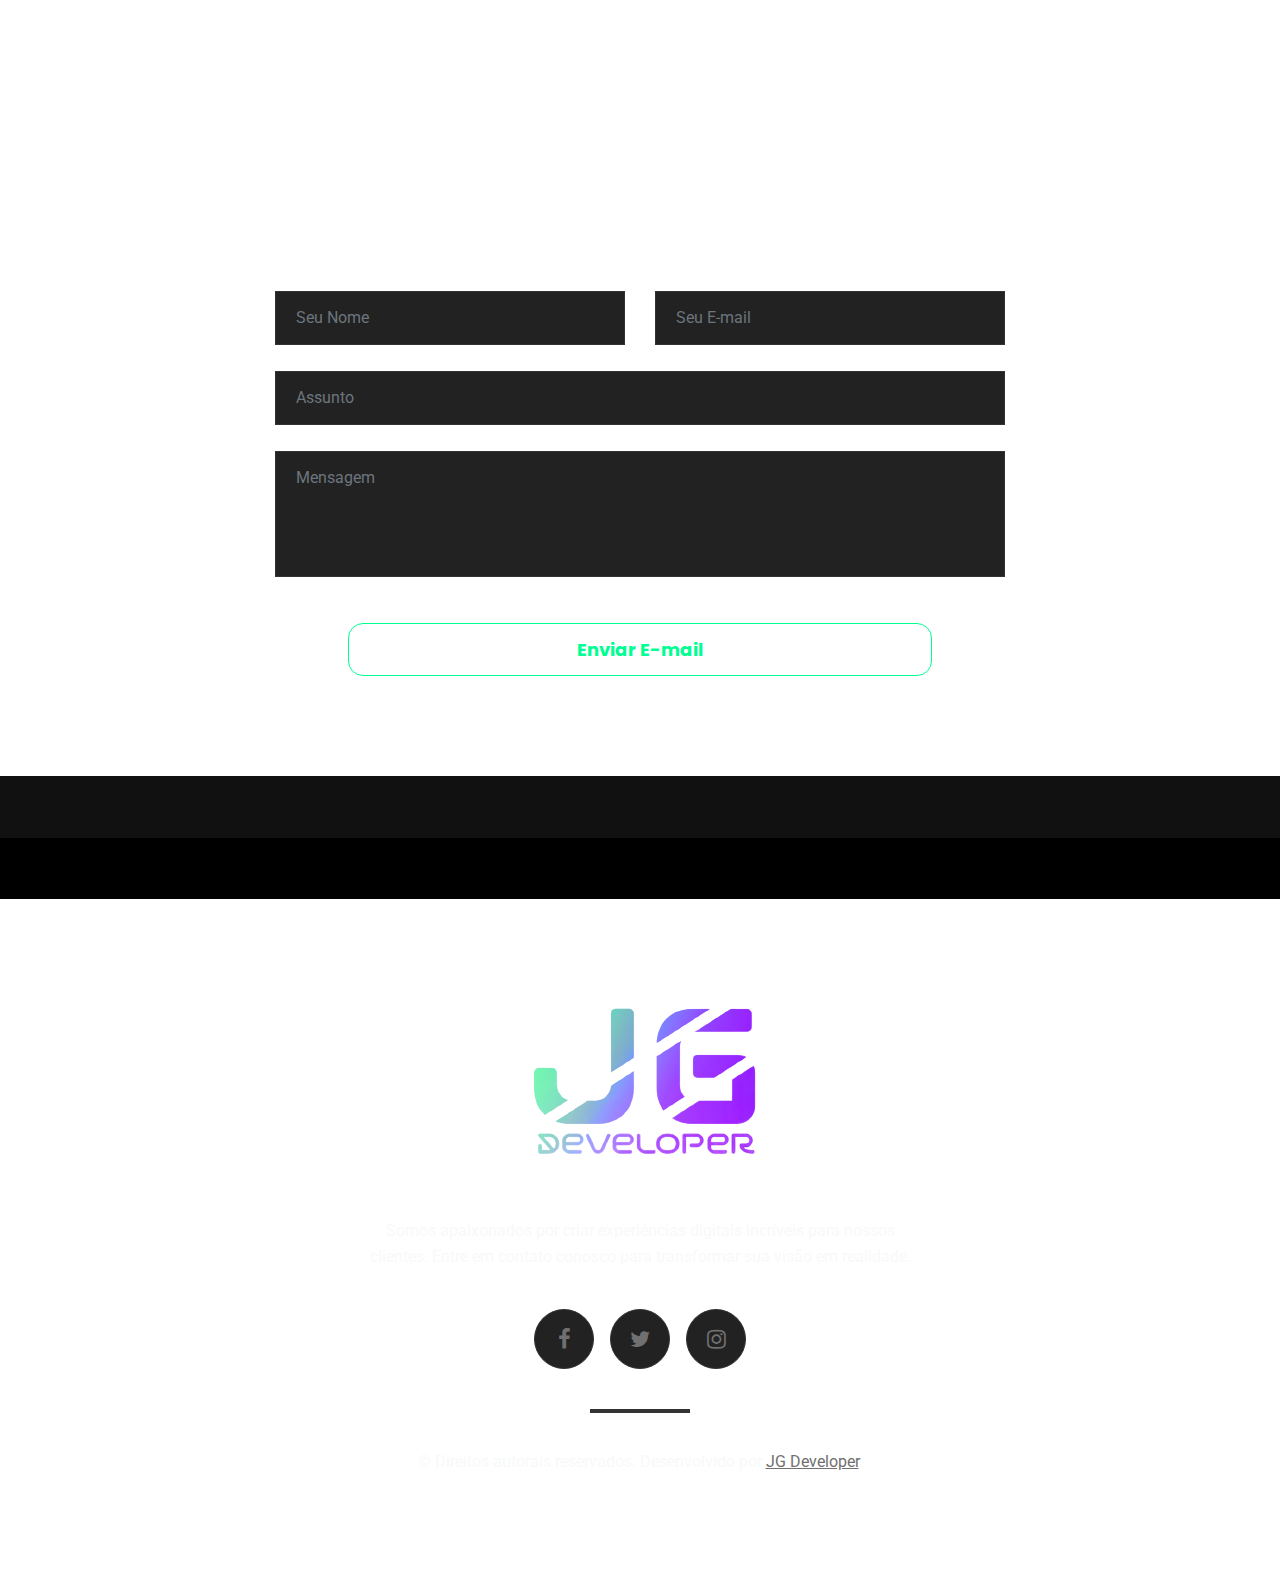
==== commit d1b808cd: "Add files via upload" ====
--- a/index.html
+++ b/index.html
@@ -156,7 +156,7 @@
 				<!-- Navbar Brand end -->
 				
 				<!-- Navigation Starts -->
-				<ul class="navbar-nav ml-auto" id="main-menu">
+				<ul class="navbar-nav ml-auto" id="main-menu" style="font-family: 'Poppins';font-weight: bold;">
 					<li class="nav-item"><a class="nav-link active" href="#home">Home</a></li>
 					<li class="nav-item"><a class="nav-link" href="#about">Sobre</a></li>
 					<li class="nav-item"><a class="nav-link" href="#services">Serviços</a></li>
